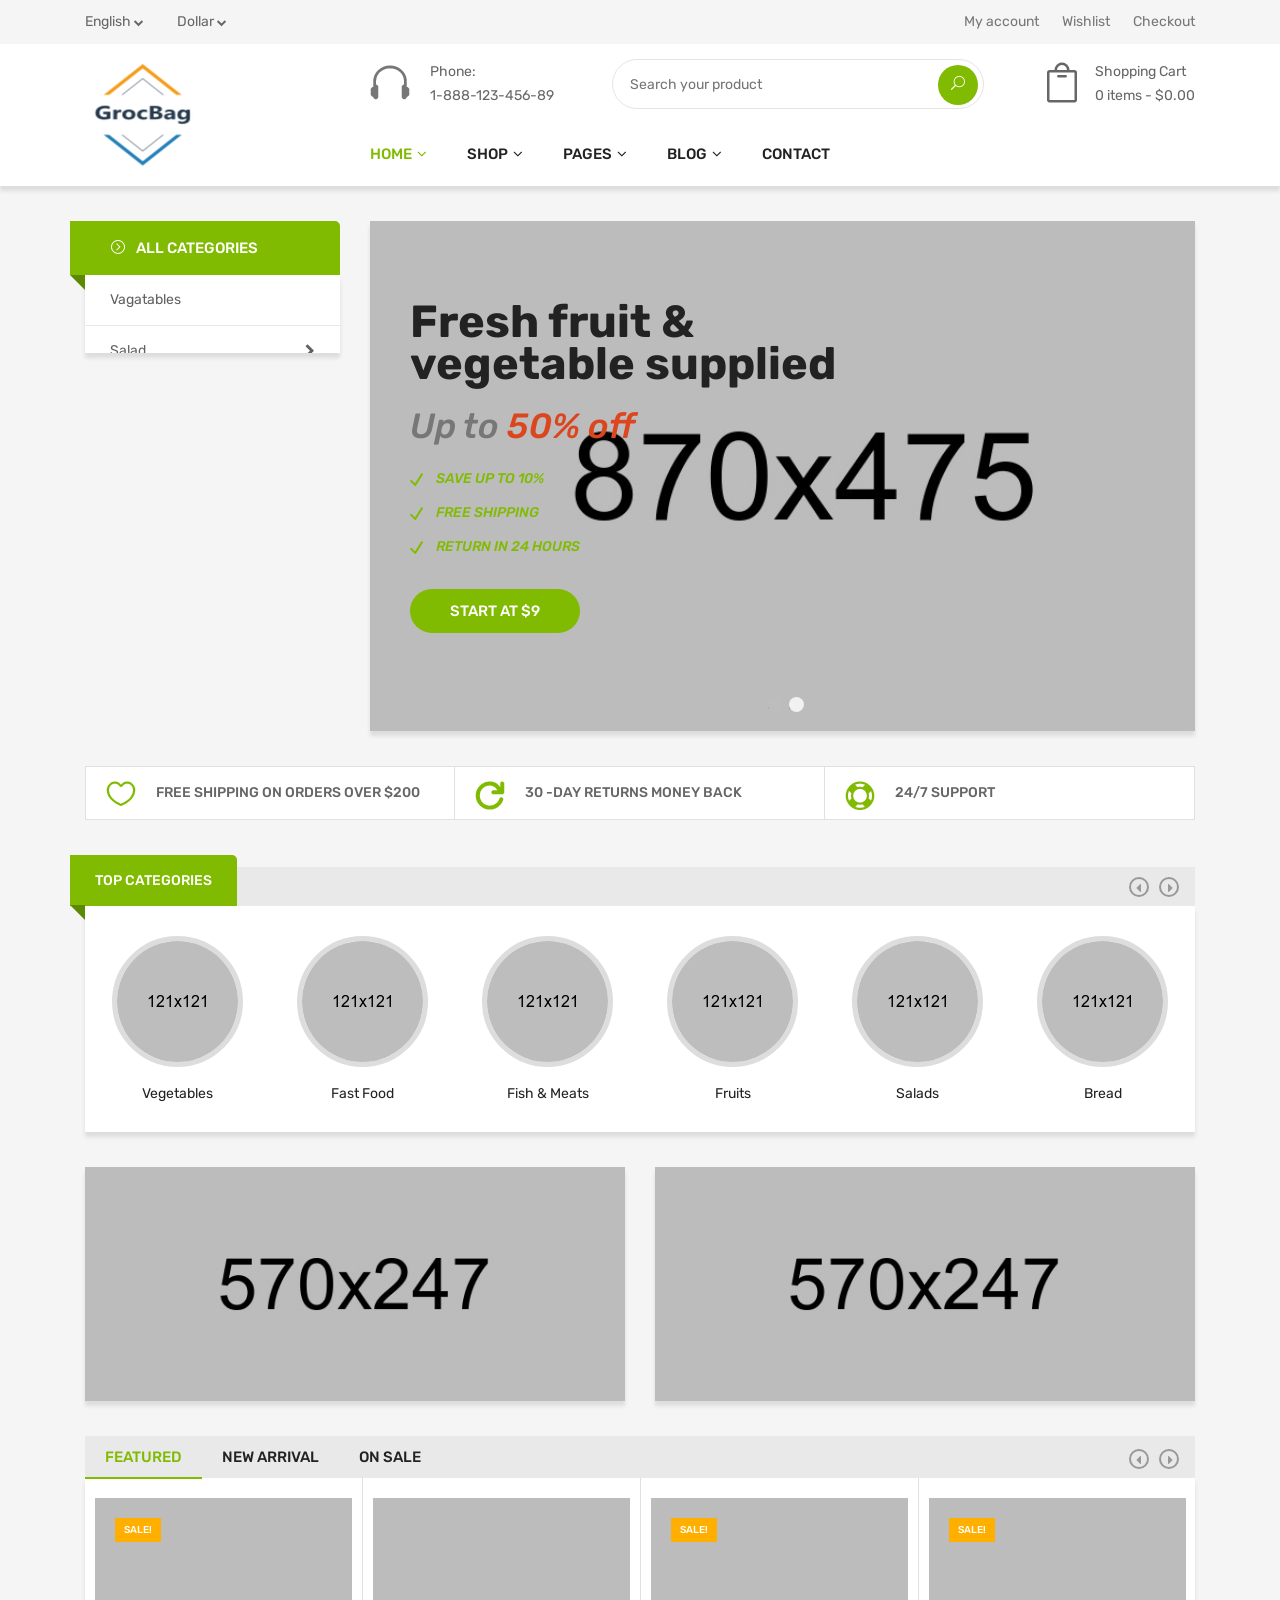
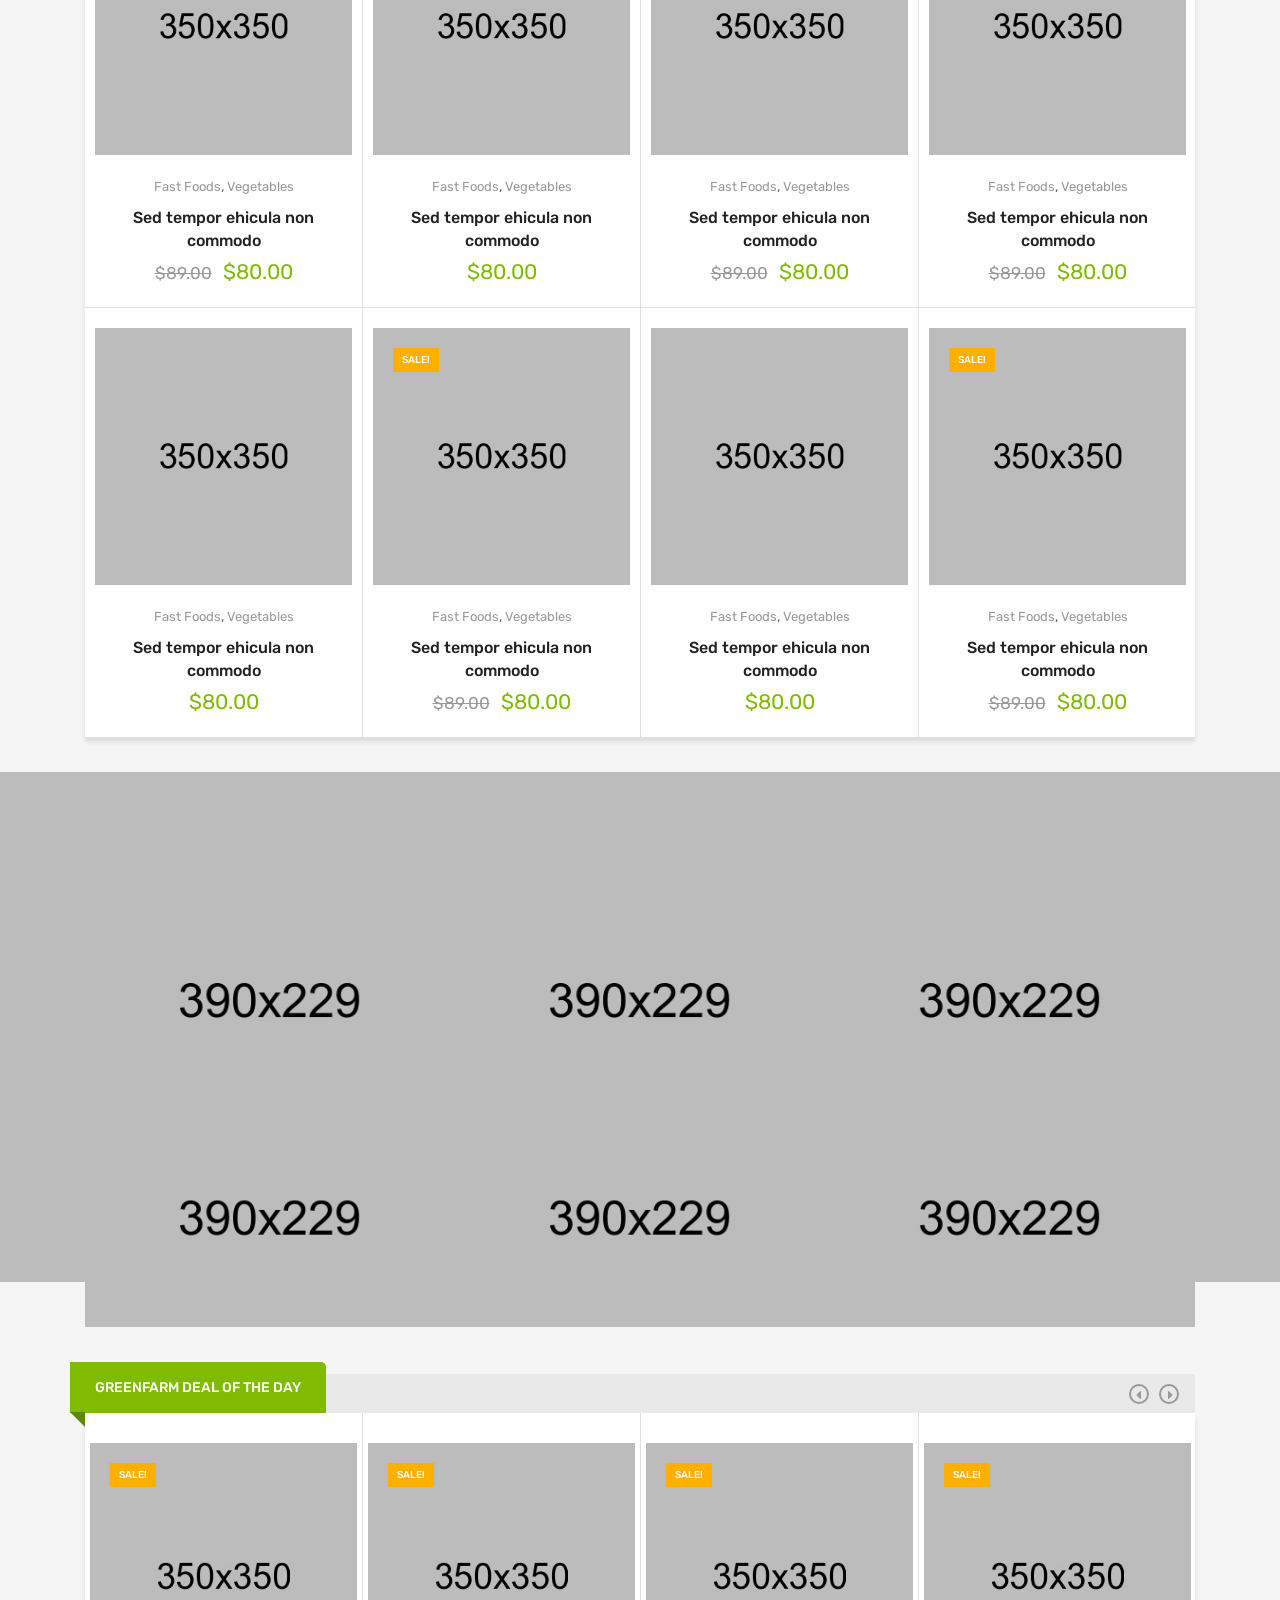
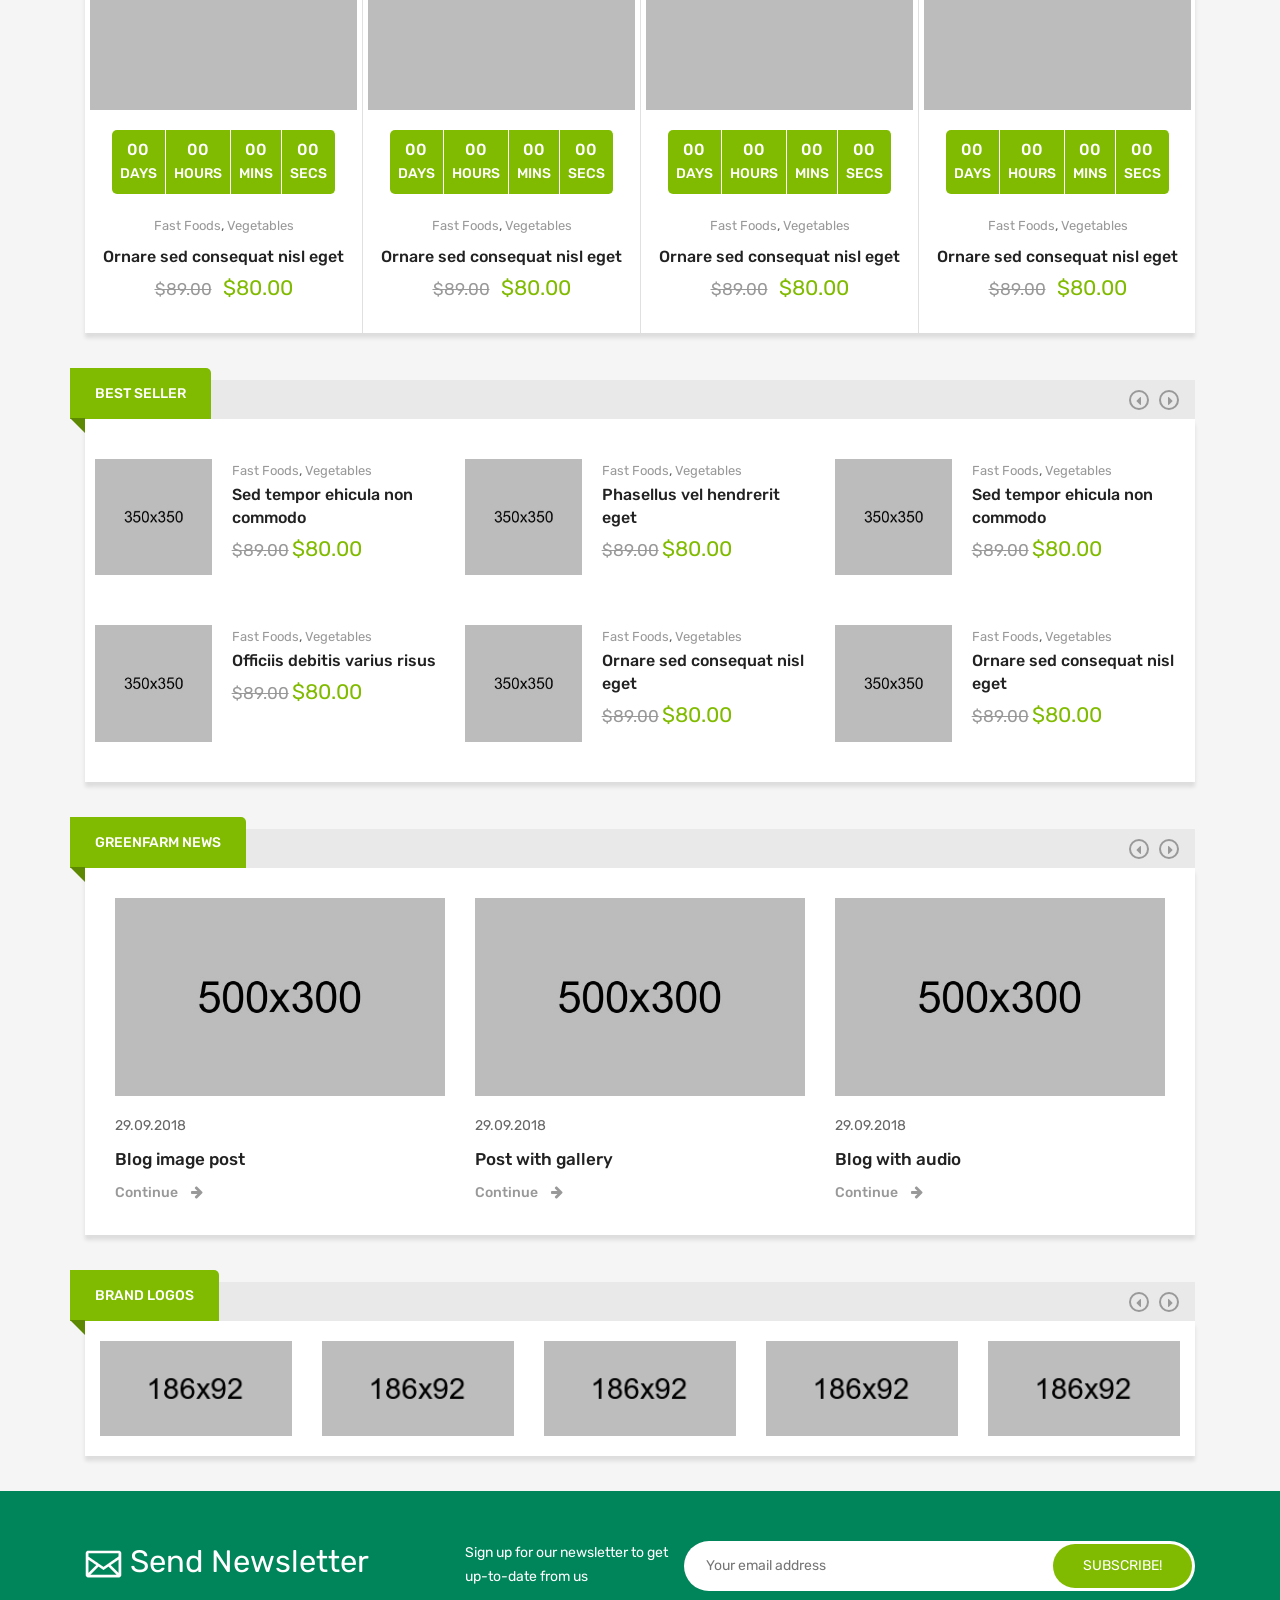
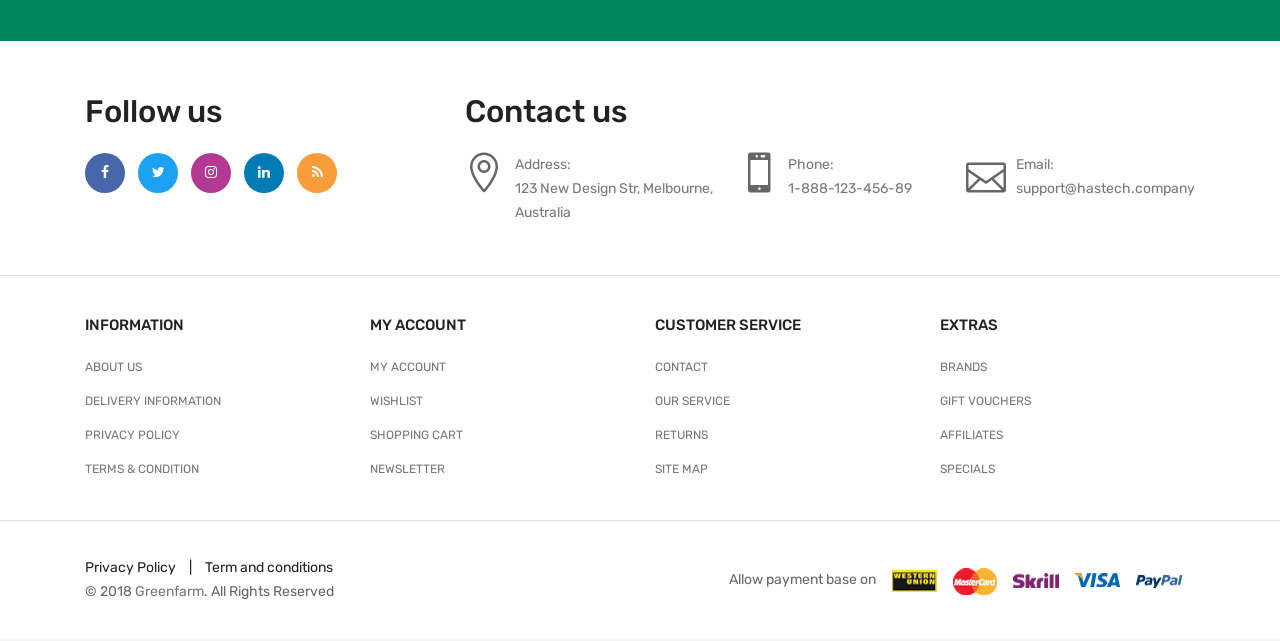
==== index-2.html @ 8ad6fa09 "Adding index to front" ====
<!DOCTYPE html>
<html class="no-js" lang="zxx">

<head>
	<meta charset="utf-8">
	<meta http-equiv="X-UA-Compatible" content="IE=edge">
	<title>Greenfarm - Organic Food eCommerce Bootstrap 4 Template</title>
	<meta name="description" content="">
	<meta name="viewport" content="width=device-width, initial-scale=1">
	<!-- Favicon -->
	<link rel="icon" href="assets/images/favicon.ico">

	<!-- CSS
	============================================ -->
	<!-- Bootstrap CSS -->
	<link href="assets/css/bootstrap.min.css" rel="stylesheet">

	<!-- FontAwesome CSS -->
	<link href="assets/css/font-awesome.min.css" rel="stylesheet">

	<!-- Elegent CSS -->
	<link href="assets/css/elegent.min.css" rel="stylesheet">

	<!-- Plugins CSS -->
	<link href="assets/css/plugins.css" rel="stylesheet">

	<!-- Helper CSS -->
	<link href="assets/css/helper.css" rel="stylesheet">

	<!-- Main CSS -->
	<link href="assets/css/main.css" rel="stylesheet">

	<!-- Modernizer JS -->
	<script src="assets/js/vendor/modernizr-2.8.3.min.js"></script>

</head>

<body>

	<!--=============================================
	=            Header         =
	=============================================-->

	<header>
			<!--=======  header top  =======-->
	
			<div class="header-top pt-10 pb-10 pt-lg-10 pb-lg-10 pt-md-10 pb-md-10">
				<div class="container">
					<div class="row">
						<div class="col-lg-6 col-md-6 col-sm-6 col-xs-12 text-center text-sm-left">
							<!-- currncy language dropdown -->
							<div class="lang-currency-dropdown">
								<ul>
									<li> <a href="#">English <i class="fa fa-chevron-down"></i></a>
										<ul>
											<li><a href="#">French</a></li>
											<li><a href="#">Japanease</a></li>
										</ul>
									</li>
									<li><a href="#">Dollar <i class="fa fa-chevron-down"></i></a>
										<ul>
											<li><a href="#">Euro</a></li>
										</ul>
									</li>
								</ul>
							</div>
							<!-- end of currncy language dropdown -->
						</div>
						<div class="col-lg-6 col-md-6 col-sm-6 col-xs-12  text-center text-sm-right">
							<!-- header top menu -->
							<div class="header-top-menu">
								<ul>
									<li><a href="my-account.html">My account</a></li>
									<li><a href="wishlist.html">Wishlist</a></li>
									<li><a href="checkout.html">Checkout</a></li>
								</ul>
							</div>
							<!-- end of header top menu -->
						</div>
					</div>
				</div>
			</div>
	
			<!--=======  End of header top  =======-->
	
			<!--=======  header bottom  =======-->
	
			<div class="header-bottom header-bottom-one header-sticky">
				<div class="container">
					<div class="row">
						<div class="col-md-3 col-sm-12 col-xs-12 text-lg-left text-md-center text-sm-center">
							<!-- logo -->
							<div class="logo mt-15 mb-15">
								<a href="index.html">
									<img src="assets/images/logo.png" class="img-fluid" alt="">
								</a>
							</div>
							<!-- end of logo -->
						</div>
						<div class="col-md-9 col-sm-12 col-xs-12">
							<div class="menubar-top d-flex justify-content-between align-items-center flex-sm-wrap flex-md-wrap flex-lg-nowrap mt-sm-15">
								<!-- header phone number -->
								<div class="header-contact d-flex">
									<div class="phone-icon">
										<img src="assets/images/icon-phone.png" class="img-fluid" alt="">
									</div>
									<div class="phone-number">
										Phone: <span class="number">1-888-123-456-89</span>
									</div>
								</div>
								<!-- end of header phone number -->
								<!-- search bar -->
								<div class="header-advance-search">
									<form action="#">
										<input type="text" placeholder="Search your product">
										<button><span class="icon_search"></span></button>
									</form>
								</div>
								<!-- end of search bar -->
								<!-- shopping cart -->
								<div class="shopping-cart" id="shopping-cart">
									<a href="cart.html">
										<div class="cart-icon d-inline-block">
											<span class="icon_bag_alt"></span>
										</div>
										<div class="cart-info d-inline-block">
											<p>Shopping Cart 
												<span>
													0 items - $0.00 
												</span>
											</p>
										</div>
									</a>
								<!-- end of shopping cart -->
	
								<!-- cart floating box -->
								<div class="cart-floating-box" id="cart-floating-box">
									<div class="cart-items">
										<div class="cart-float-single-item d-flex">
											<span class="remove-item"><a href="#"><i class="fa fa-times"></i></a></span>
											<div class="cart-float-single-item-image">
												<a href="single-product.html"><img src="assets/images/products/product01.jpg" class="img-fluid" alt=""></a>
											</div>
											<div class="cart-float-single-item-desc">
												<p class="product-title"> <a href="single-product.html">Duis pulvinar obortis eleifend </a></p>
												<p class="price"><span class="count">1x</span> $20.50</p>
											</div>
										</div>
										<div class="cart-float-single-item d-flex">
											<span class="remove-item"><a href="#"><i class="fa fa-times"></i></a></span>
											<div class="cart-float-single-item-image">
												<a href="single-product.html"><img src="assets/images/products/product02.jpg" class="img-fluid" alt=""></a>
											</div>
											<div class="cart-float-single-item-desc">
												<p class="product-title"> <a href="single-product.html">Fusce ultricies dolor vitae</a></p>
												<p class="price"><span class="count">1x</span> $20.50</p>
											</div>
										</div>
									</div>
									<div class="cart-calculation">
										<div class="calculation-details">
											<p class="total">Subtotal <span>$22</span></p>
										</div>
										<div class="floating-cart-btn text-center">
											<a href="checkout.html">Checkout</a>
											<a href="cart.html">View Cart</a>
										</div>
									</div>
								</div>
								<!-- end of cart floating box -->
								</div>
							</div>
	
							<!-- navigation section -->
							<div class="main-menu">
								<nav>
									<ul>
										<li class="active menu-item-has-children"><a href="#">HOME</a>
											<ul class="sub-menu">
												<li><a href="index.html">Home Shop 1</a></li>
												<li><a href="index-2.html">Home Shop 2</a></li>
												<li><a href="index-3.html">Home Shop 3</a></li>
												<li><a href="index-4.html">Home Shop 4</a></li>
											</ul>
										</li>
										<li class="menu-item-has-children"><a href="shop-left-sidebar.html">Shop</a>
											<ul class="sub-menu">
												<li class="menu-item-has-children"><a href="shop-4-column.html">shop grid</a>
													<ul class="sub-menu">
														<li><a href="shop-3-column.html">shop 3 column</a></li>
														<li><a href="shop-4-column.html">shop 4 column</a></li>
														<li><a href="shop-left-sidebar.html">shop left sidebar</a></li>
														<li><a href="shop-right-sidebar.html">shop right sidebar</a></li>
													</ul>
												</li>
												<li class="menu-item-has-children"><a href="shop-list.html">shop List</a>
													<ul class="sub-menu">
														<li><a href="shop-list.html">shop List</a></li>
														<li><a href="shop-list-left-sidebar.html">shop List Left Sidebar</a></li>
														<li><a href="shop-list-right-sidebar.html">shop List Right Sidebar</a></li>
													</ul>
												</li>
												<li class="menu-item-has-children"><a href="single-product.html">Single Product</a>
													<ul class="sub-menu">
														<li><a href="single-product.html">Single Product</a></li>
														<li><a href="single-product-variable.html">Single Product variable</a></li>
														<li><a href="single-product-affiliate.html">Single Product affiliate</a></li>
														<li><a href="single-product-group.html">Single Product group</a></li>
														<li><a href="single-product-tabstyle-2.html">Tab Style 2</a></li>
														<li><a href="single-product-tabstyle-3.html">Tab Style 3</a></li>
														<li><a href="single-product-gallery-left.html">Gallery Left</a></li>
														<li><a href="single-product-gallery-right.html">Gallery Right</a></li>
														<li><a href="single-product-sticky-left.html">Sticky Left</a></li>
														<li><a href="single-product-sticky-right.html">Sticky Right</a></li>
														<li><a href="single-product-slider-box.html">Slider Box</a></li>
														
													</ul>
												</li>
											</ul>
										</li>
										<li class="menu-item-has-children"><a href="#">PAGES</a>
											<ul class="mega-menu three-column">
												<li><a href="#">Column One</a>
													<ul>
														<li><a href="cart.html">Cart</a></li>
														<li><a href="checkout.html">Checkout</a></li>
														<li><a href="wishlist.html">Wishlist</a></li>
														
													</ul>
												</li>
												<li><a href="#">Column Two</a>
													<ul>
														<li><a href="my-account.html">My Account</a></li>
														<li><a href="login-register.html">Login Register</a></li>
														<li><a href="faq.html">FAQ</a></li>
													</ul>
												</li>
												<li><a href="#">Column Three</a>
													<ul>
														<li><a href="compare.html">Compare</a></li>
														<li><a href="contact.html">Contact</a></li>
													</ul>
												</li>
											</ul>
										</li>
										<li class="menu-item-has-children"><a href="#">BLOG</a>
											<ul class="sub-menu">
												<li><a href="blog-3-column.html">Blog 3 column</a></li>
												<li><a href="blog-grid-left-sidebar.html">Blog Grid Left Sidebar</a></li>
												<li><a href="blog-grid-right-sidebar.html">Blog Grid Right Sidebar</a></li>
												<li><a href="blog-list-left-sidebar.html">Blog List Left Sidebar</a></li>
												<li><a href="blog-list-right-sidebar.html">Blog List Right Sidebar</a></li>
												<li><a href="blog-post-left-sidebar.html">Blog Post Left Sidebar</a></li>
												<li><a href="blog-post-right-sidebar.html">Blog Post Right Sidebar</a></li>
												<li><a href="blog-post-image-format.html">Blog Post Image Format</a></li>
												<li><a href="blog-post-image-gallery.html">Blog Post Image Gallery Format</a></li>
												<li><a href="blog-post-audio-format.html">Blog Post Audio Format</a></li>
												<li><a href="blog-post-video-format.html">Blog Post Video Format</a></li>
											</ul>
										</li>
										<li><a href="contact.html">CONTACT</a></li>
									</ul>
								</nav>
							</div>
							<!-- end of navigation section -->
						</div>
						<div class="col-12">
							<!-- Mobile Menu -->
							<div class="mobile-menu d-block d-lg-none"></div>
						</div>
					</div>
				</div>
			</div>
	
			<!--=======  End of header bottom  =======-->
	</header>

	<!--=====  End of Header  ======-->

    <!--=============================================
	=            Hero slider with category         =
	=============================================-->
	
	<div class="hero-slider-with-category-container mt-35 mb-35">
		<div class="container">
			<div class="row">
				<div class="col-lg-3 col-md-12">
					<!--=======  slider left category  =======-->
					
					<div class="hero-side-category">
						<!-- Category Toggle Wrap -->
						<div class="category-toggle-wrap">
							<!-- Category Toggle -->
							<button class="category-toggle"> <span class="arrow_carrot-right_alt2 mr-2"></span> All Categories</button>
						</div>

						<!-- Category Menu -->
						<nav class="category-menu">
							<ul>
								<li><a href="shop-left-sidebar.html">Vagatables</a></li>
								<li class="menu-item-has-children"><a href="shop-left-sidebar.html">Salad</a>

									<!-- Mega Category Menu Start -->
									<ul class="category-mega-menu">
										<li class="menu-item-has-children">
											<a class="megamenu-head" href="shop-left-sidebar.html">Vegetables</a>
											<ul>
												<li><a href="shop-left-sidebar.html">Salad</a></li>
												<li><a href="shop-left-sidebar.html">Fast Food</a></li>
												<li><a href="shop-left-sidebar.html">Fruits</a></li>
												<li><a href="shop-left-sidebar.html">Peanuts</a></li>
											</ul>
										</li>
										<li class="menu-item-has-children">
											<a class="megamenu-head" href="shop-left-sidebar.html">Fast Foods</a>
											<ul>
												<li><a href="shop-left-sidebar.html">Vegetables</a></li>
												<li><a href="shop-left-sidebar.html">Fast Food</a></li>
												<li><a href="shop-left-sidebar.html">Fruit</a></li>
												<li><a href="shop-left-sidebar.html">Butter</a></li>
											</ul>
										</li>
										<li class="menu-item-has-children">
											<a class="megamenu-head" href="shop-left-sidebar.html">Salad</a>
											<ul>
												<li><a href="shop-left-sidebar.html">Vegetables</a></li>
												<li><a href="shop-left-sidebar.html">Fast Food</a></li>
												<li><a href="shop-left-sidebar.html">Salad</a></li>
												<li><a href="shop-left-sidebar.html">Peanuts</a></li>
											</ul>
										</li>
									</ul><!-- Mega Category Menu End -->

								</li>
								<li class="menu-item-has-children"><a href="shop-left-sidebar.html">Fast Foods</a>

									<!-- Mega Category Menu Start -->
									<ul class="category-mega-menu">
										<li class="menu-item-has-children">
											<a class="megamenu-head" href="shop-left-sidebar.html">Vegetables</a>
											<ul>
												<li><a href="shop-left-sidebar.html">Salad</a></li>
												<li><a href="shop-left-sidebar.html">Fast Food</a></li>
												<li><a href="shop-left-sidebar.html">Fruits</a></li>
												<li><a href="shop-left-sidebar.html">Peanuts</a></li>
											</ul>
										</li>
										<li class="menu-item-has-children">
											<a class="megamenu-head" href="shop-left-sidebar.html">Fast Foods</a>
											<ul>
												<li><a href="shop-left-sidebar.html">Vegetables</a></li>
												<li><a href="shop-left-sidebar.html">Fast Food</a></li>
												<li><a href="shop-left-sidebar.html">Fruit</a></li>
												<li><a href="shop-left-sidebar.html">Butter</a></li>
											</ul>
										</li>
										<li class="menu-item-has-children">
											<a class="megamenu-head" href="shop-left-sidebar.html">Salad</a>
											<ul>
												<li><a href="shop-left-sidebar.html">Vegetables</a></li>
												<li><a href="shop-left-sidebar.html">Fast Food</a></li>
												<li><a href="shop-left-sidebar.html">Salad</a></li>
												<li><a href="shop-left-sidebar.html">Peanuts</a></li>
											</ul>
										</li>
									</ul><!-- Mega Category Menu End -->

								</li>
								<li><a href="shop-left-sidebar.html">Beans</a></li>
								<li><a href="shop-left-sidebar.html">Bread</a></li>
								<li><a href="shop-left-sidebar.html">Fish &amp; Meats</a></li>
								<li><a href="shop-left-sidebar.html">Peanuts</a></li>
								<li><a href="shop-left-sidebar.html">Birds</a></li>
								<li class="hidden"><a href="shop-left-sidebar.html">Eggs</a></li>
								<li class="hidden"><a href="shop-left-sidebar.html">Fruits</a></li>
								<li><a href="#" id="more-btn"><span class="icon_plus_alt2"></span> More Categories</a></li>
							</ul>
						</nav>
					</div>
					
					<!--=======  End of slider left category  =======-->
				</div>

				<div class="col-lg-9 col-md-12">
					<!--=======  slider container  =======-->
					
					<div class="slider-container">
                        <!--=======  Slider area  =======-->
                            
                        <div class="hero-slider-two">
                            <!--=======  hero slider item  =======-->
                                
                            <div class="hero-slider-item slider-bg-3">
                                <div class="slider-content">
                                    <h1>Fresh fruit & <span>vegetable supplied</span></h1>
                                    <h1 class="change-text">Up to <span>50% off</span></h1>  
                                    
                                    <p><img src="assets/images/icon-slider.png" alt=""> <span>save up to 10%</span></p>
                                    <p><img src="assets/images/icon-slider.png" alt=""> <span>free shipping</span></p>
                                    <p><img src="assets/images/icon-slider.png" alt=""> <span>return in 24 hours</span></p>

                                    <a href="shop-left-sidebar.html" class="slider-two-btn mt-20">start at $9</a>
                                </div>
                            </div>
                            
                            <!--=======  End of hero slider item  =======-->


                            <!--=======  Hero slider item  =======-->
                            
                            <div class="hero-slider-item slider-bg-4">
                                <div class="slider-content">
                                    <h1>Organic<span>vegetables</span></h1>
                                    <h1 class="change-text">Up to <span>50% off</span></h1>  
                                    
                                    <p><img src="assets/images/icon-slider.png" alt=""> <span>save up to 10%</span></p>
                                    <p><img src="assets/images/icon-slider.png" alt=""> <span>free shipping</span></p>
                                    <p><img src="assets/images/icon-slider.png" alt=""> <span>return in 24 hours</span></p>

                                    <a href="shop-left-sidebar.html" class="slider-two-btn mt-20">start at $9</a>
                                </div>
                            </div>
                            
                            <!--=======  End of Hero slider item  =======-->
                            
                        </div>
                        
                        <!--=======  End of Slider area  =======-->
					</div>
					
					<!--=======  End of slider container  =======-->
				</div>
			</div>
		</div>
	</div>
	
    <!--=====  End of Hero slider with category   ======-->
    

    
	<!--=============================================
	=            Policy area         =
	=============================================-->
	
	<div class="policy-section mb-35">
		<div class="container">
			<div class="row">
				<div class="col-lg-12">
					<div class="policy-titles d-flex align-items-center flex-wrap">
						<!--=======  single policy  =======-->
						
						<div class="single-policy">
							<span><img src="assets/images/policy-icon1.png" class="img-fluid" alt=""></span>
							<p> FREE SHIPPING ON ORDERS OVER $200</p>
						</div>
						
						<!--=======  End of single policy  =======-->


						<!--=======  single policy  =======-->
						
						<div class="single-policy">
							<span><img src="assets/images/policy-icon2.png" class="img-fluid" alt=""></span>
							<p>30 -DAY RETURNS MONEY BACK</p>
						</div>
						
						<!--=======  End of single policy  =======-->
						
						<!--=============================================
						=            single policy         =
						=============================================-->
						
						<div class="single-policy">
							<span><img src="assets/images/policy-icon3.png" class="img-fluid" alt=""></span>
							<p> 24/7 SUPPORT</p>
						</div>
						
						<!--=====  End of single policy  ======-->

					</div>
				</div>
			</div>
		</div>
	</div>
	
	<!--=====  End of Policy area  ======-->

	<!--=============================================
	=            category slider         =
	=============================================-->
	
	<div class="slider category-slider mb-35">
		<div class="container">
			<div class="row">
				<div class="col-lg-12">
					<!--=======  category slider section title  =======-->
					
					<div class="section-title">
						<h3>top categories</h3>
					</div>
					
					<!--=======  End of category slider section title  =======-->
					
				</div>
			</div>
			<div class="row">
				<div class="col-lg-12">
					<!--=======  category container  =======-->
					
					<div class="category-slider-container">

						<!--=======  single category  =======-->
						
						<div class="single-category">
							<div class="category-image">
								<a href="shop-left-sidebar.html" title="Vegetables">
									<img src="assets/images/categories/category1.png" class="img-fluid" alt="">
								</a>
							</div>
							<div class="category-title">
								<h3>
									<a href="shop-left-sidebar.html"> Vegetables</a>
								</h3>
							</div>
						</div>
						
						<!--=======  End of single category  =======-->

						<!--=======  single category  =======-->
						
						<div class="single-category">
							<div class="category-image">
								<a href="shop-left-sidebar.html" title="Fast Food">
									<img src="assets/images/categories/category2.png" class="img-fluid" alt="">
								</a>
							</div>
							<div class="category-title">
								<h3>
									<a href="shop-left-sidebar.html"> Fast Food</a>
								</h3>
							</div>
						</div>
						
						<!--=======  End of single category  =======-->
					
						<!--=======  single category  =======-->

						<div class="single-category">
							<div class="category-image">
								<a href="shop-left-sidebar.html" title="Fish & Meats">
									<img src="assets/images/categories/category3.png" class="img-fluid" alt="">
								</a>
							</div>
							<div class="category-title">
								<h3>
									<a href="shop-left-sidebar.html"> Fish & Meats</a>
								</h3>
							</div>
						</div>						
						
						<!--=======  End of single category  =======-->
					
						<!--=======  single category  =======-->
						
						<div class="single-category">
							<div class="category-image">
								<a href="shop-left-sidebar.html" title="Fruits">
									<img src="assets/images/categories/category4.png" class="img-fluid" alt="">
								</a>
							</div>
							<div class="category-title">
								<h3>
									<a href="shop-left-sidebar.html"> Fruits</a>
								</h3>
							</div>
						</div>
						
						<!--=======  End of single category  =======-->
					
						<!--=======  single category  =======-->
						
						<div class="single-category">
							<div class="category-image">
								<a href="shop-left-sidebar.html" title="Salads">
									<img src="assets/images/categories/category5.png" class="img-fluid" alt="">
								</a>
							</div>
							<div class="category-title">
								<h3>
									<a href="shop-left-sidebar.html"> Salads</a>
								</h3>
							</div>
						</div>
						
						<!--=======  End of single category  =======-->
					
						<!--=======  single category  =======-->
						
						
						<div class="single-category">
							<div class="category-image">
								<a href="shop-left-sidebar.html" title="Bread">
									<img src="assets/images/categories/category6.png" class="img-fluid" alt="">
								</a>
							</div>
							<div class="category-title">
								<h3>
									<a href="shop-left-sidebar.html"> Bread</a>
								</h3>
							</div>
						</div>
						
						<!--=======  End of single category  =======-->
					
						<!--=======  single category  =======-->
						
						<div class="single-category">
							<div class="category-image">
								<a href="shop-left-sidebar.html" title="Beans">
									<img src="assets/images/categories/category7.png" class="img-fluid" alt="">
								</a>
							</div>
							<div class="category-title">
								<h3>
									<a href="shop-left-sidebar.html"> Beans</a>
								</h3>
							</div>
						</div>
						
						<!--=======  End of single category  =======-->
						
					</div>
					
					<!--=======  End of category container  =======-->

				</div>
			</div>
		</div>
	</div>
	
    <!--=====  End of category slider  ======-->
    
    <!--=============================================
	=            Double banner          =
	=============================================-->
	
	<div class="double-banner-section mb-35">
		<div class="container">
			<div class="row">
				<div class="col-lg-6 col-md-6 col-sm-12 mb-xs-35">
					<!--=======  single banner  =======-->
					
					<div class="single-banner">
						<a href="shop-left-sidebar.html">
							<img src="assets/images/banners/home2-banner1-1.jpg" class="img-fluid" alt="">
						</a>
					</div>
					
					<!--=======  End of single banner  =======-->
				</div>
				<div class="col-lg-6 col-md-6 col-sm-12">
					<!--=======  single banner  =======-->
					
					<div class="single-banner">
						<a href="shop-left-sidebar.html">
							<img src="assets/images/banners/home2-banner1-2.jpg" class="img-fluid" alt="">
						</a>
					</div>
					
					<!--=======  End of single banner  =======-->
				</div>
			</div>
		</div>
	</div>
	
	<!--=====  End of Double banner   ======-->

	<!--=============================================
	=            Tab slider         =
	=============================================-->
	
	<div class="slider tab-slider mb-35">
		<div class="container">
			<div class="row">
				<div class="col-lg-12">
					<div class="tab-slider-wrapper">
						<nav>
							<div class="nav nav-tabs" id="nav-tab" role="tablist">
								<a class="nav-item nav-link active" id="featured-tab" data-toggle="tab" href="#featured" role="tab"
									aria-selected="true">Featured</a>
								<a class="nav-item nav-link" id="new-arrival-tab" data-toggle="tab" href="#new-arrivals" role="tab"
									aria-selected="false">New Arrival</a>
								<a class="nav-item nav-link" id="nav-onsale-tab" data-toggle="tab" href="#on-sale" role="tab"
									aria-selected="false">On Sale</a>
							</div>
						</nav>
						<div class="tab-content" id="nav-tabContent">
							<div class="tab-pane fade show active" id="featured" role="tabpanel" aria-labelledby="featured-tab">
								<!--=======  tab slider container  =======-->
								
								<div class="tab-slider-container">
									<!--=======  single tab slider item  =======-->
									<div class="single-tab-slider-item">
										<!--=======  tab slider sub product  =======-->
										
										<div class="gf-product tab-slider-sub-product">
											<div class="image">
												<a href="single-product.html">
													<span class="onsale">Sale!</span>
													<img src="assets/images/products/product01.jpg" class="img-fluid" alt="">
												</a>
												<div class="product-hover-icons">
													<a class="active" href="#" data-tooltip="Add to cart"> <span class="icon_cart_alt"></span></a>
													<a href="#" data-tooltip="Add to wishlist"> <span class="icon_heart_alt"></span> </a>
													<a href="#" data-tooltip="Compare"> <span class="arrow_left-right_alt"></span> </a>
													<a href="#" data-tooltip="Quick view" data-toggle = "modal" data-target="#quick-view-modal-container"> <span class="icon_search"></span> </a>
												</div>
											</div>
											<div class="product-content">
												<div class="product-categories">
													<a href="shop-left-sidebar.html">Fast Foods</a>,
													<a href="shop-left-sidebar.html">Vegetables</a>
												</div>
												<h3 class="product-title"><a href="single-product.html">Sed tempor ehicula non commodo</a></h3>
												<div class="price-box">
													<span class="main-price">$89.00</span>
													<span class="discounted-price">$80.00</span>
												</div>
											</div>
											
										</div>
									
										<!--=======  End of tab slider sub product  =======-->

										<!--=======  tab slider sub product  =======-->
										
										<div class="gf-product tab-slider-sub-product">
											<div class="image">
												<a href="single-product.html">
													<img src="assets/images/products/product02.jpg" class="img-fluid" alt="">
												</a>
												<div class="product-hover-icons">
													<a href="#" data-tooltip="Add to cart"> <span class="icon_cart_alt"></span></a>
													<a href="#" data-tooltip="Add to wishlist"> <span class="icon_heart_alt"></span> </a>
													<a href="#" data-tooltip="Compare"> <span class="arrow_left-right_alt"></span> </a>
													<a href="#" data-tooltip="Quick view" data-toggle = "modal" data-target="#quick-view-modal-container"> <span class="icon_search"></span> </a>
												</div>
											</div>
											<div class="product-content">
												<div class="product-categories">
													<a href="shop-left-sidebar.html">Fast Foods</a>,
													<a href="shop-left-sidebar.html">Vegetables</a>
												</div>
												<h3 class="product-title"><a href="single-product.html">Sed tempor ehicula non commodo</a></h3>
												<div class="price-box">
													<span class="discounted-price">$80.00</span>
												</div>
											</div>
										</div>
									
										<!--=======  End of tab slider sub product  =======-->
										
							
									</div>
									<!--=======  End of single tab slider product  =======-->
									<!--=======  single tab slider item  =======-->
									<div class="single-tab-slider-item">
										<!--=======  tab slider sub product  =======-->
										
										<div class="gf-product tab-slider-sub-product">
											<div class="image">
												<a href="single-product.html">
													<img src="assets/images/products/product03.jpg" class="img-fluid" alt="">
												</a>
												<div class="product-hover-icons">
													<a href="#" data-tooltip="Add to cart"> <span class="icon_cart_alt"></span></a>
													<a href="#" data-tooltip="Add to wishlist"> <span class="icon_heart_alt"></span> </a>
													<a href="#" data-tooltip="Compare"> <span class="arrow_left-right_alt"></span> </a>
													<a href="#" data-tooltip="Quick view" data-toggle = "modal" data-target="#quick-view-modal-container"> <span class="icon_search"></span> </a>
												</div>
											</div>
											<div class="product-content">
												<div class="product-categories">
													<a href="shop-left-sidebar.html">Fast Foods</a>,
													<a href="shop-left-sidebar.html">Vegetables</a>
												</div>
												<h3 class="product-title"><a href="single-product.html">Sed tempor ehicula non commodo</a></h3>
												<div class="price-box">
													<span class="discounted-price">$80.00</span>
												</div>
											</div>
										</div>
									
										<!--=======  End of tab slider sub product  =======-->

										<!--=======  tab slider sub product  =======-->
										
										<div class="gf-product tab-slider-sub-product">
											<div class="image">
												<a href="single-product.html">
													<span class="onsale">Sale!</span>
													<img src="assets/images/products/product04.jpg" class="img-fluid" alt="">
												</a>
												<div class="product-hover-icons">
													<a href="#" data-tooltip="Add to cart"> <span class="icon_cart_alt"></span></a>
													<a href="#" data-tooltip="Add to wishlist"> <span class="icon_heart_alt"></span> </a>
													<a href="#" data-tooltip="Compare"> <span class="arrow_left-right_alt"></span> </a>
													<a href="#" data-tooltip="Quick view" data-toggle = "modal" data-target="#quick-view-modal-container"> <span class="icon_search"></span> </a>
												</div>
											</div>
											<div class="product-content">
												<div class="product-categories">
													<a href="shop-left-sidebar.html">Fast Foods</a>,
													<a href="shop-left-sidebar.html">Vegetables</a>
												</div>
												<h3 class="product-title"><a href="single-product.html">Sed tempor ehicula non commodo</a></h3>
												<div class="price-box">
													<span class="main-price">$89.00</span>
													<span class="discounted-price">$80.00</span>
												</div>
											</div>
										</div>
									
										<!--=======  End of tab slider sub product  =======-->
										
							
									</div>
									<!--=======  End of single tab slider product  =======-->
									<!--=======  single tab slider item  =======-->
									<div class="single-tab-slider-item">
										<!--=======  tab slider sub product  =======-->
										
										<div class="gf-product tab-slider-sub-product">
											<div class="image">
												<a href="single-product.html">
													<span class="onsale">Sale!</span>
													<img src="assets/images/products/product05.jpg" class="img-fluid" alt="">
												</a>
												<div class="product-hover-icons">
													<a href="#" data-tooltip="Add to cart"> <span class="icon_cart_alt"></span></a>
													<a href="#" data-tooltip="Add to wishlist"> <span class="icon_heart_alt"></span> </a>
													<a href="#" data-tooltip="Compare"> <span class="arrow_left-right_alt"></span> </a>
													<a href="#" data-tooltip="Quick view" data-toggle = "modal" data-target="#quick-view-modal-container"> <span class="icon_search"></span> </a>
												</div>
											</div>
											<div class="product-content">
												<div class="product-categories">
													<a href="shop-left-sidebar.html">Fast Foods</a>,
													<a href="shop-left-sidebar.html">Vegetables</a>
												</div>
												<h3 class="product-title"><a href="single-product.html">Sed tempor ehicula non commodo</a></h3>
												<div class="price-box">
													<span class="main-price">$89.00</span>
													<span class="discounted-price">$80.00</span>
												</div>
											</div>
										</div>
									
										<!--=======  End of tab slider sub product  =======-->

										<!--=======  tab slider sub product  =======-->
										
										<div class="gf-product tab-slider-sub-product">
											<div class="image">
												<a href="single-product.html">
													<img src="assets/images/products/product06.jpg" class="img-fluid" alt="">
												</a>
												<div class="product-hover-icons">
													<a class="active" href="#" data-tooltip="Add to cart"> <span class="icon_cart_alt"></span></a>
													<a href="#" data-tooltip="Add to wishlist"> <span class="icon_heart_alt"></span> </a>
													<a href="#" data-tooltip="Compare"> <span class="arrow_left-right_alt"></span> </a>
													<a href="#" data-tooltip="Quick view" data-toggle = "modal" data-target="#quick-view-modal-container"> <span class="icon_search"></span> </a>
												</div>
											</div>
											<div class="product-content">
												<div class="product-categories">
													<a href="shop-left-sidebar.html">Fast Foods</a>,
													<a href="shop-left-sidebar.html">Vegetables</a>
												</div>
												<h3 class="product-title"><a href="single-product.html">Sed tempor ehicula non commodo</a></h3>
												<div class="price-box">
													<span class="discounted-price">$80.00</span>
												</div>
											</div>
										</div>
									
										<!--=======  End of tab slider sub product  =======-->
									</div>
									<!--=======  End of single tab slider product  =======-->

									<!--=======  single tab slider item  =======-->
									<div class="single-tab-slider-item">
										<!--=======  tab slider sub product  =======-->
										
										<div class="gf-product tab-slider-sub-product">
											<div class="image">
												<a href="single-product.html">
													<span class="onsale">Sale!</span>
													<img src="assets/images/products/product07.jpg" class="img-fluid" alt="">
												</a>
												<div class="product-hover-icons">
													<a href="#" data-tooltip="Add to cart"> <span class="icon_cart_alt"></span></a>
													<a href="#" data-tooltip="Add to wishlist"> <span class="icon_heart_alt"></span> </a>
													<a href="#" data-tooltip="Compare"> <span class="arrow_left-right_alt"></span> </a>
													<a href="#" data-tooltip="Quick view" data-toggle = "modal" data-target="#quick-view-modal-container"> <span class="icon_search"></span> </a>
												</div>
											</div>
											<div class="product-content">
												<div class="product-categories">
													<a href="shop-left-sidebar.html">Fast Foods</a>,
													<a href="shop-left-sidebar.html">Vegetables</a>
												</div>
												<h3 class="product-title"><a href="single-product.html">Sed tempor ehicula non commodo</a></h3>
												<div class="price-box">
													<span class="main-price">$89.00</span>
													<span class="discounted-price">$80.00</span>
												</div>
											</div>
										</div>
									
										<!--=======  End of tab slider sub product  =======-->

										<!--=======  tab slider sub product  =======-->
										
										<div class="gf-product tab-slider-sub-product">
											<div class="image">
												<a href="single-product.html">
													<span class="onsale">Sale!</span>
													<img src="assets/images/products/product08.jpg" class="img-fluid" alt="">
												</a>
												<div class="product-hover-icons">
													<a href="#" data-tooltip="Add to cart"> <span class="icon_cart_alt"></span></a>
													<a href="#" data-tooltip="Add to wishlist"> <span class="icon_heart_alt"></span> </a>
													<a href="#" data-tooltip="Compare"> <span class="arrow_left-right_alt"></span> </a>
													<a href="#" data-tooltip="Quick view" data-toggle = "modal" data-target="#quick-view-modal-container"> <span class="icon_search"></span> </a>
												</div>
											</div>
											<div class="product-content">
												<div class="product-categories">
													<a href="shop-left-sidebar.html">Fast Foods</a>,
													<a href="shop-left-sidebar.html">Vegetables</a>
												</div>
												<h3 class="product-title"><a href="single-product.html">Sed tempor ehicula non commodo</a></h3>
												<div class="price-box">
													<span class="main-price">$89.00</span>
													<span class="discounted-price">$80.00</span>
												</div>
											</div>
										</div>
									
										<!--=======  End of tab slider sub product  =======-->
									</div>
									<!--=======  End of single tab slider product  =======-->

									<!--=======  single tab slider item  =======-->

									<div class="single-tab-slider-item">
										<!--=======  tab slider sub product  =======-->
										
										<div class="gf-product tab-slider-sub-product">
											<div class="image">
												<a href="single-product.html">
													<span class="onsale">Sale!</span>
													<img src="assets/images/products/product09.jpg" class="img-fluid" alt="">
												</a>
												<div class="product-hover-icons">
													<a class="active" href="#" data-tooltip="Add to cart"> <span class="icon_cart_alt"></span></a>
													<a href="#" data-tooltip="Add to wishlist"> <span class="icon_heart_alt"></span> </a>
													<a href="#" data-tooltip="Compare"> <span class="arrow_left-right_alt"></span> </a>
													<a href="#" data-tooltip="Quick view" data-toggle = "modal" data-target="#quick-view-modal-container"> <span class="icon_search"></span> </a>
												</div>
											</div>
											<div class="product-content">
												<div class="product-categories">
													<a href="shop-left-sidebar.html">Fast Foods</a>,
													<a href="shop-left-sidebar.html">Vegetables</a>
												</div>
												<h3 class="product-title"><a href="single-product.html">Sed tempor ehicula non commodo</a></h3>
												<div class="price-box">
													<span class="main-price">$89.00</span>
													<span class="discounted-price">$80.00</span>
												</div>
											</div>
										</div>
									
										<!--=======  End of tab slider sub product  =======-->

										<!--=======  tab slider sub product  =======-->
										
										<div class="gf-product tab-slider-sub-product">
											<div class="image">
												<a href="single-product.html">
													<span class="onsale">Sale!</span>
													<img src="assets/images/products/product10.jpg" class="img-fluid" alt="">
												</a>
												<div class="product-hover-icons">
													<a href="#" data-tooltip="Add to cart"> <span class="icon_cart_alt"></span></a>
													<a href="#" data-tooltip="Add to wishlist"> <span class="icon_heart_alt"></span> </a>
													<a href="#" data-tooltip="Compare"> <span class="arrow_left-right_alt"></span> </a>
													<a href="#" data-tooltip="Quick view" data-toggle = "modal" data-target="#quick-view-modal-container"> <span class="icon_search"></span> </a>
												</div>
											</div>
											<div class="product-content">
												<div class="product-categories">
													<a href="shop-left-sidebar.html">Fast Foods</a>,
													<a href="shop-left-sidebar.html">Vegetables</a>
												</div>
												<h3 class="product-title"><a href="single-product.html">Sed tempor ehicula non commodo</a></h3>
												<div class="price-box">
													<span class="main-price">$89.00</span>
													<span class="discounted-price">$80.00</span>
												</div>
											</div>
										</div>
									
										<!--=======  End of tab slider sub product  =======-->
										
							
									</div>
									<!--=======  End of single tab slider product  =======-->
								</div>
									
								<!--=======  End of tab slider container  =======-->
								</div>
							<div class="tab-pane fade" id="new-arrivals" role="tabpanel" aria-labelledby="new-arrival-tab">
								<!--=======  tab slider container  =======-->
																
								<div class="tab-slider-container">
									<!--=======  single tab slider item  =======-->
									<div class="single-tab-slider-item">
											<!--=======  tab slider sub product  =======-->
											
											<div class="gf-product tab-slider-sub-product">
												<div class="image">
													<a href="single-product.html">
														<img src="assets/images/products/product03.jpg" class="img-fluid" alt="">
													</a>
													<div class="product-hover-icons">
														<a href="#" data-tooltip="Add to cart"> <span class="icon_cart_alt"></span></a>
														<a href="#" data-tooltip="Add to wishlist"> <span class="icon_heart_alt"></span> </a>
														<a href="#" data-tooltip="Compare"> <span class="arrow_left-right_alt"></span> </a>
														<a href="#" data-tooltip="Quick view" data-toggle = "modal" data-target="#quick-view-modal-container"> <span class="icon_search"></span> </a>
													</div>
												</div>
												<div class="product-content">
													<div class="product-categories">
														<a href="shop-left-sidebar.html">Fast Foods</a>,
														<a href="shop-left-sidebar.html">Vegetables</a>
													</div>
													<h3 class="product-title"><a href="single-product.html">Sed tempor ehicula non commodo</a></h3>
													<div class="price-box">
														<span class="discounted-price">$80.00</span>
													</div>
												</div>
											</div>
										
											<!--=======  End of tab slider sub product  =======-->
	
											<!--=======  tab slider sub product  =======-->
											
											<div class="gf-product tab-slider-sub-product">
												<div class="image">
													<a href="single-product.html">
														<span class="onsale">Sale!</span>
														<img src="assets/images/products/product04.jpg" class="img-fluid" alt="">
													</a>
													<div class="product-hover-icons">
														<a href="#" data-tooltip="Add to cart"> <span class="icon_cart_alt"></span></a>
														<a href="#" data-tooltip="Add to wishlist"> <span class="icon_heart_alt"></span> </a>
														<a href="#" data-tooltip="Compare"> <span class="arrow_left-right_alt"></span> </a>
														<a href="#" data-tooltip="Quick view" data-toggle = "modal" data-target="#quick-view-modal-container"> <span class="icon_search"></span> </a>
													</div>
												</div>
												<div class="product-content">
													<div class="product-categories">
														<a href="shop-left-sidebar.html">Fast Foods</a>,
														<a href="shop-left-sidebar.html">Vegetables</a>
													</div>
													<h3 class="product-title"><a href="single-product.html">Sed tempor ehicula non commodo</a></h3>
													<div class="price-box">
														<span class="main-price">$89.00</span>
														<span class="discounted-price">$80.00</span>
													</div>
												</div>
											</div>
										
											<!--=======  End of tab slider sub product  =======-->
											
								
									</div>
									<!--=======  End of single tab slider product  =======-->
									<!--=======  single tab slider item  =======-->
									<div class="single-tab-slider-item">
										<!--=======  tab slider sub product  =======-->
										
										<div class="gf-product gf-product tab-slider-sub-product">
											<div class="image">
												<a href="single-product.html">
													<span class="onsale">Sale!</span>
													<img src="assets/images/products/product01.jpg" class="img-fluid" alt="">
												</a>
												<div class="product-hover-icons">
													<a class="active" href="#" data-tooltip="Add to cart"> <span class="icon_cart_alt"></span></a>
													<a href="#" data-tooltip="Add to wishlist"> <span class="icon_heart_alt"></span> </a>
													<a href="#" data-tooltip="Compare"> <span class="arrow_left-right_alt"></span> </a>
													<a href="#" data-tooltip="Quick view" data-toggle = "modal" data-target="#quick-view-modal-container"> <span class="icon_search"></span> </a>
												</div>
											</div>
											<div class="product-content">
												<div class="product-categories">
													<a href="shop-left-sidebar.html">Fast Foods</a>,
													<a href="shop-left-sidebar.html">Vegetables</a>
												</div>
												<h3 class="product-title"><a href="single-product.html">Sed tempor ehicula non commodo</a></h3>
												<div class="price-box">
													<span class="main-price">$89.00</span>
													<span class="discounted-price">$80.00</span>
												</div>
											</div>
										</div>
									
										<!--=======  End of tab slider sub product  =======-->

										<!--=======  tab slider sub product  =======-->
										
										<div class="gf-product tab-slider-sub-product">
											<div class="image">
												<a href="single-product.html">
													<img src="assets/images/products/product02.jpg" class="img-fluid" alt="">
												</a>
												<div class="product-hover-icons">
													<a href="#" data-tooltip="Add to cart"> <span class="icon_cart_alt"></span></a>
													<a href="#" data-tooltip="Add to wishlist"> <span class="icon_heart_alt"></span> </a>
													<a href="#" data-tooltip="Compare"> <span class="arrow_left-right_alt"></span> </a>
													<a href="#" data-tooltip="Quick view" data-toggle = "modal" data-target="#quick-view-modal-container"> <span class="icon_search"></span> </a>
												</div>
											</div>
											<div class="product-content">
												<div class="product-categories">
													<a href="shop-left-sidebar.html">Fast Foods</a>,
													<a href="shop-left-sidebar.html">Vegetables</a>
												</div>
												<h3 class="product-title"><a href="single-product.html">Sed tempor ehicula non commodo</a></h3>
												<div class="price-box">
													<span class="discounted-price">$80.00</span>
												</div>
											</div>
										</div>
									
										<!--=======  End of tab slider sub product  =======-->
										
							
									</div>
									<!--=======  End of single tab slider product  =======-->

									<!--=======  single tab slider item  =======-->
									<div class="single-tab-slider-item">
										<!--=======  tab slider sub product  =======-->
										
										<div class="gf-product tab-slider-sub-product">
											<div class="image">
												<a href="single-product.html">
													<span class="onsale">Sale!</span>
													<img src="assets/images/products/product05.jpg" class="img-fluid" alt="">
												</a>
												<div class="product-hover-icons">
													<a href="#" data-tooltip="Add to cart"> <span class="icon_cart_alt"></span></a>
													<a href="#" data-tooltip="Add to wishlist"> <span class="icon_heart_alt"></span> </a>
													<a href="#" data-tooltip="Compare"> <span class="arrow_left-right_alt"></span> </a>
													<a href="#" data-tooltip="Quick view" data-toggle = "modal" data-target="#quick-view-modal-container"> <span class="icon_search"></span> </a>
												</div>
											</div>
											<div class="product-content">
												<div class="product-categories">
													<a href="shop-left-sidebar.html">Fast Foods</a>,
													<a href="shop-left-sidebar.html">Vegetables</a>
												</div>
												<h3 class="product-title"><a href="single-product.html">Sed tempor ehicula non commodo</a></h3>
												<div class="price-box">
													<span class="main-price">$89.00</span>
													<span class="discounted-price">$80.00</span>
												</div>
											</div>
										</div>
									
										<!--=======  End of tab slider sub product  =======-->

										<!--=======  tab slider sub product  =======-->
										
										<div class="gf-product tab-slider-sub-product">
											<div class="image">
												<a href="single-product.html">
													<img src="assets/images/products/product06.jpg" class="img-fluid" alt="">
												</a>
												<div class="product-hover-icons">
													<a class="active" href="#" data-tooltip="Add to cart"> <span class="icon_cart_alt"></span></a>
													<a href="#" data-tooltip="Add to wishlist"> <span class="icon_heart_alt"></span> </a>
													<a href="#" data-tooltip="Compare"> <span class="arrow_left-right_alt"></span> </a>
													<a href="#" data-tooltip="Quick view" data-toggle = "modal" data-target="#quick-view-modal-container"> <span class="icon_search"></span> </a>
												</div>
											</div>
											<div class="product-content">
												<div class="product-categories">
													<a href="shop-left-sidebar.html">Fast Foods</a>,
													<a href="shop-left-sidebar.html">Vegetables</a>
												</div>
												<h3 class="product-title"><a href="single-product.html">Sed tempor ehicula non commodo</a></h3>
												<div class="price-box">
													<span class="discounted-price">$80.00</span>
												</div>
											</div>
										</div>
									
										<!--=======  End of tab slider sub product  =======-->
									</div>
									<!--=======  End of single tab slider product  =======-->

									<!--=======  single tab slider item  =======-->
									<div class="single-tab-slider-item">
										<!--=======  tab slider sub product  =======-->
										
										<div class="gf-product tab-slider-sub-product">
											<div class="image">
												<a href="single-product.html">
													<span class="onsale">Sale!</span>
													<img src="assets/images/products/product07.jpg" class="img-fluid" alt="">
												</a>
												<div class="product-hover-icons">
													<a href="#" data-tooltip="Add to cart"> <span class="icon_cart_alt"></span></a>
													<a href="#" data-tooltip="Add to wishlist"> <span class="icon_heart_alt"></span> </a>
													<a href="#" data-tooltip="Compare"> <span class="arrow_left-right_alt"></span> </a>
													<a href="#" data-tooltip="Quick view" data-toggle = "modal" data-target="#quick-view-modal-container"> <span class="icon_search"></span> </a>
												</div>
											</div>
											<div class="product-content">
												<div class="product-categories">
													<a href="shop-left-sidebar.html">Fast Foods</a>,
													<a href="shop-left-sidebar.html">Vegetables</a>
												</div>
												<h3 class="product-title"><a href="single-product.html">Sed tempor ehicula non commodo</a></h3>
												<div class="price-box">
													<span class="main-price">$89.00</span>
													<span class="discounted-price">$80.00</span>
												</div>
											</div>
										</div>
									
										<!--=======  End of tab slider sub product  =======-->

										<!--=======  tab slider sub product  =======-->
										
										<div class="gf-product tab-slider-sub-product">
											<div class="image">
												<a href="single-product.html">
													<span class="onsale">Sale!</span>
													<img src="assets/images/products/product08.jpg" class="img-fluid" alt="">
												</a>
												<div class="product-hover-icons">
													<a href="#" data-tooltip="Add to cart"> <span class="icon_cart_alt"></span></a>
													<a href="#" data-tooltip="Add to wishlist"> <span class="icon_heart_alt"></span> </a>
													<a href="#" data-tooltip="Compare"> <span class="arrow_left-right_alt"></span> </a>
													<a href="#" data-tooltip="Quick view" data-toggle = "modal" data-target="#quick-view-modal-container"> <span class="icon_search"></span> </a>
												</div>
											</div>
											<div class="product-content">
												<div class="product-categories">
													<a href="shop-left-sidebar.html">Fast Foods</a>,
													<a href="shop-left-sidebar.html">Vegetables</a>
												</div>
												<h3 class="product-title"><a href="single-product.html">Sed tempor ehicula non commodo</a></h3>
												<div class="price-box">
													<span class="main-price">$89.00</span>
													<span class="discounted-price">$80.00</span>
												</div>
											</div>
										</div>
									
										<!--=======  End of tab slider sub product  =======-->
									</div>
									<!--=======  End of single tab slider product  =======-->

									<!--=======  single tab slider item  =======-->

									<div class="single-tab-slider-item">
										<!--=======  tab slider sub product  =======-->
										
										<div class="gf-product tab-slider-sub-product">
											<div class="image">
												<a href="single-product.html">
													<span class="onsale">Sale!</span>
													<img src="assets/images/products/product09.jpg" class="img-fluid" alt="">
												</a>
												<div class="product-hover-icons">
													<a class="active" href="#" data-tooltip="Add to cart"> <span class="icon_cart_alt"></span></a>
													<a href="#" data-tooltip="Add to wishlist"> <span class="icon_heart_alt"></span> </a>
													<a href="#" data-tooltip="Compare"> <span class="arrow_left-right_alt"></span> </a>
													<a href="#" data-tooltip="Quick view" data-toggle = "modal" data-target="#quick-view-modal-container"> <span class="icon_search"></span> </a>
												</div>
											</div>
											<div class="product-content">
												<div class="product-categories">
													<a href="shop-left-sidebar.html">Fast Foods</a>,
													<a href="shop-left-sidebar.html">Vegetables</a>
												</div>
												<h3 class="product-title"><a href="single-product.html">Sed tempor ehicula non commodo</a></h3>
												<div class="price-box">
													<span class="main-price">$89.00</span>
													<span class="discounted-price">$80.00</span>
												</div>
											</div>
										</div>
									
										<!--=======  End of tab slider sub product  =======-->

										<!--=======  tab slider sub product  =======-->
										
										<div class="gf-product tab-slider-sub-product">
											<div class="image">
												<a href="single-product.html">
													<span class="onsale">Sale!</span>
													<img src="assets/images/products/product10.jpg" class="img-fluid" alt="">
												</a>
												<div class="product-hover-icons">
													<a href="#" data-tooltip="Add to cart"> <span class="icon_cart_alt"></span></a>
													<a href="#" data-tooltip="Add to wishlist"> <span class="icon_heart_alt"></span> </a>
													<a href="#" data-tooltip="Compare"> <span class="arrow_left-right_alt"></span> </a>
													<a href="#" data-tooltip="Quick view" data-toggle = "modal" data-target="#quick-view-modal-container"> <span class="icon_search"></span> </a>
												</div>
											</div>
											<div class="product-content">
												<div class="product-categories">
													<a href="shop-left-sidebar.html">Fast Foods</a>,
													<a href="shop-left-sidebar.html">Vegetables</a>
												</div>
												<h3 class="product-title"><a href="single-product.html">Sed tempor ehicula non commodo</a></h3>
												<div class="price-box">
													<span class="main-price">$89.00</span>
													<span class="discounted-price">$80.00</span>
												</div>
											</div>
										</div>
									
										<!--=======  End of tab slider sub product  =======-->
										
							
									</div>
									<!--=======  End of single tab slider product  =======-->
								</div>
										
								<!--=======  End of tab slider container  =======-->
							</div>
							<div class="tab-pane fade" id="on-sale" role="tabpanel" aria-labelledby="nav-onsale-tab">
								<!--=======  tab slider container  =======-->
																
								<div class="tab-slider-container">
									<!--=======  single tab slider item  =======-->

									<div class="single-tab-slider-item">
											<!--=======  tab slider sub product  =======-->
											
											<div class="gf-product tab-slider-sub-product">
												<div class="image">
													<a href="single-product.html">
														<span class="onsale">Sale!</span>
														<img src="assets/images/products/product09.jpg" class="img-fluid" alt="">
													</a>
													<div class="product-hover-icons">
														<a class="active" href="#" data-tooltip="Add to cart"> <span class="icon_cart_alt"></span></a>
														<a href="#" data-tooltip="Add to wishlist"> <span class="icon_heart_alt"></span> </a>
														<a href="#" data-tooltip="Compare"> <span class="arrow_left-right_alt"></span> </a>
														<a href="#" data-tooltip="Quick view" data-toggle = "modal" data-target="#quick-view-modal-container"> <span class="icon_search"></span> </a>
													</div>
												</div>
												<div class="product-content">
													<div class="product-categories">
														<a href="shop-left-sidebar.html">Fast Foods</a>,
														<a href="shop-left-sidebar.html">Vegetables</a>
													</div>
													<h3 class="product-title"><a href="single-product.html">Sed tempor ehicula non commodo</a></h3>
													<div class="price-box">
														<span class="main-price">$89.00</span>
														<span class="discounted-price">$80.00</span>
													</div>
												</div>
											</div>
										
											<!--=======  End of tab slider sub product  =======-->
	
											<!--=======  tab slider sub product  =======-->
											
											<div class="gf-product tab-slider-sub-product">
												<div class="image">
													<a href="single-product.html">
														<span class="onsale">Sale!</span>
														<img src="assets/images/products/product10.jpg" class="img-fluid" alt="">
													</a>
													<div class="product-hover-icons">
														<a href="#" data-tooltip="Add to cart"> <span class="icon_cart_alt"></span></a>
														<a href="#" data-tooltip="Add to wishlist"> <span class="icon_heart_alt"></span> </a>
														<a href="#" data-tooltip="Compare"> <span class="arrow_left-right_alt"></span> </a>
														<a href="#" data-tooltip="Quick view" data-toggle = "modal" data-target="#quick-view-modal-container"> <span class="icon_search"></span> </a>
													</div>
												</div>
												<div class="product-content">
													<div class="product-categories">
														<a href="shop-left-sidebar.html">Fast Foods</a>,
														<a href="shop-left-sidebar.html">Vegetables</a>
													</div>
													<h3 class="product-title"><a href="single-product.html">Sed tempor ehicula non commodo</a></h3>
													<div class="price-box">
														<span class="main-price">$89.00</span>
														<span class="discounted-price">$80.00</span>
													</div>
												</div>
											</div>
										
											<!--=======  End of tab slider sub product  =======-->
											
								
									</div>
									<!--=======  End of single tab slider product  =======-->
									<!--=======  single tab slider item  =======-->
									<div class="single-tab-slider-item">
										<!--=======  tab slider sub product  =======-->
										
										<div class="gf-product gf-product tab-slider-sub-product">
											<div class="image">
												<a href="single-product.html">
													<span class="onsale">Sale!</span>
													<img src="assets/images/products/product01.jpg" class="img-fluid" alt="">
												</a>
												<div class="product-hover-icons">
													<a class="active" href="#" data-tooltip="Add to cart"> <span class="icon_cart_alt"></span></a>
													<a href="#" data-tooltip="Add to wishlist"> <span class="icon_heart_alt"></span> </a>
													<a href="#" data-tooltip="Compare"> <span class="arrow_left-right_alt"></span> </a>
													<a href="#" data-tooltip="Quick view" data-toggle = "modal" data-target="#quick-view-modal-container"> <span class="icon_search"></span> </a>
												</div>
											</div>
											<div class="product-content">
												<div class="product-categories">
													<a href="shop-left-sidebar.html">Fast Foods</a>,
													<a href="shop-left-sidebar.html">Vegetables</a>
												</div>
												<h3 class="product-title"><a href="single-product.html">Sed tempor ehicula non commodo</a></h3>
												<div class="price-box">
													<span class="main-price">$89.00</span>
													<span class="discounted-price">$80.00</span>
												</div>
											</div>
										</div>
									
										<!--=======  End of tab slider sub product  =======-->

										<!--=======  tab slider sub product  =======-->
										
										<div class="gf-product tab-slider-sub-product">
											<div class="image">
												<a href="single-product.html">
													<img src="assets/images/products/product02.jpg" class="img-fluid" alt="">
												</a>
												<div class="product-hover-icons">
													<a href="#" data-tooltip="Add to cart"> <span class="icon_cart_alt"></span></a>
													<a href="#" data-tooltip="Add to wishlist"> <span class="icon_heart_alt"></span> </a>
													<a href="#" data-tooltip="Compare"> <span class="arrow_left-right_alt"></span> </a>
													<a href="#" data-tooltip="Quick view" data-toggle = "modal" data-target="#quick-view-modal-container"> <span class="icon_search"></span> </a>
												</div>
											</div>
											<div class="product-content">
												<div class="product-categories">
													<a href="shop-left-sidebar.html">Fast Foods</a>,
													<a href="shop-left-sidebar.html">Vegetables</a>
												</div>
												<h3 class="product-title"><a href="single-product.html">Sed tempor ehicula non commodo</a></h3>
												<div class="price-box">
													<span class="discounted-price">$80.00</span>
												</div>
											</div>
										</div>
									
										<!--=======  End of tab slider sub product  =======-->
										
							
									</div>
									<!--=======  End of single tab slider product  =======-->
									<!--=======  single tab slider item  =======-->
									<div class="single-tab-slider-item">
										<!--=======  tab slider sub product  =======-->
										
										<div class="gf-product tab-slider-sub-product">
											<div class="image">
												<a href="single-product.html">
													<img src="assets/images/products/product03.jpg" class="img-fluid" alt="">
												</a>
												<div class="product-hover-icons">
													<a href="#" data-tooltip="Add to cart"> <span class="icon_cart_alt"></span></a>
													<a href="#" data-tooltip="Add to wishlist"> <span class="icon_heart_alt"></span> </a>
													<a href="#" data-tooltip="Compare"> <span class="arrow_left-right_alt"></span> </a>
													<a href="#" data-tooltip="Quick view" data-toggle = "modal" data-target="#quick-view-modal-container"> <span class="icon_search"></span> </a>
												</div>
											</div>
											<div class="product-content">
												<div class="product-categories">
													<a href="shop-left-sidebar.html">Fast Foods</a>,
													<a href="shop-left-sidebar.html">Vegetables</a>
												</div>
												<h3 class="product-title"><a href="single-product.html">Sed tempor ehicula non commodo</a></h3>
												<div class="price-box">
													<span class="discounted-price">$80.00</span>
												</div>
											</div>
										</div>
									
										<!--=======  End of tab slider sub product  =======-->

										<!--=======  tab slider sub product  =======-->
										
										<div class="gf-product tab-slider-sub-product">
											<div class="image">
												<a href="single-product.html">
													<span class="onsale">Sale!</span>
													<img src="assets/images/products/product04.jpg" class="img-fluid" alt="">
												</a>
												<div class="product-hover-icons">
													<a href="#" data-tooltip="Add to cart"> <span class="icon_cart_alt"></span></a>
													<a href="#" data-tooltip="Add to wishlist"> <span class="icon_heart_alt"></span> </a>
													<a href="#" data-tooltip="Compare"> <span class="arrow_left-right_alt"></span> </a>
													<a href="#" data-tooltip="Quick view" data-toggle = "modal" data-target="#quick-view-modal-container"> <span class="icon_search"></span> </a>
												</div>
											</div>
											<div class="product-content">
												<div class="product-categories">
													<a href="shop-left-sidebar.html">Fast Foods</a>,
													<a href="shop-left-sidebar.html">Vegetables</a>
												</div>
												<h3 class="product-title"><a href="single-product.html">Sed tempor ehicula non commodo</a></h3>
												<div class="price-box">
													<span class="main-price">$89.00</span>
													<span class="discounted-price">$80.00</span>
												</div>
											</div>
										</div>
									
										<!--=======  End of tab slider sub product  =======-->
										
							
									</div>
									<!--=======  End of single tab slider product  =======-->
									<!--=======  single tab slider item  =======-->
									<div class="single-tab-slider-item">
										<!--=======  tab slider sub product  =======-->
										
										<div class="gf-product tab-slider-sub-product">
											<div class="image">
												<a href="single-product.html">
													<span class="onsale">Sale!</span>
													<img src="assets/images/products/product05.jpg" class="img-fluid" alt="">
												</a>
												<div class="product-hover-icons">
													<a href="#" data-tooltip="Add to cart"> <span class="icon_cart_alt"></span></a>
													<a href="#" data-tooltip="Add to wishlist"> <span class="icon_heart_alt"></span> </a>
													<a href="#" data-tooltip="Compare"> <span class="arrow_left-right_alt"></span> </a>
													<a href="#" data-tooltip="Quick view" data-toggle = "modal" data-target="#quick-view-modal-container"> <span class="icon_search"></span> </a>
												</div>
											</div>
											<div class="product-content">
												<div class="product-categories">
													<a href="shop-left-sidebar.html">Fast Foods</a>,
													<a href="shop-left-sidebar.html">Vegetables</a>
												</div>
												<h3 class="product-title"><a href="single-product.html">Sed tempor ehicula non commodo</a></h3>
												<div class="price-box">
													<span class="main-price">$89.00</span>
													<span class="discounted-price">$80.00</span>
												</div>
											</div>
										</div>
									
										<!--=======  End of tab slider sub product  =======-->

										<!--=======  tab slider sub product  =======-->
										
										<div class="gf-product tab-slider-sub-product">
											<div class="image">
												<a href="single-product.html">
													<img src="assets/images/products/product06.jpg" class="img-fluid" alt="">
												</a>
												<div class="product-hover-icons">
													<a class="active" href="#" data-tooltip="Add to cart"> <span class="icon_cart_alt"></span></a>
													<a href="#" data-tooltip="Add to wishlist"> <span class="icon_heart_alt"></span> </a>
													<a href="#" data-tooltip="Compare"> <span class="arrow_left-right_alt"></span> </a>
													<a href="#" data-tooltip="Quick view" data-toggle = "modal" data-target="#quick-view-modal-container"> <span class="icon_search"></span> </a>
												</div>
											</div>
											<div class="product-content">
												<div class="product-categories">
													<a href="shop-left-sidebar.html">Fast Foods</a>,
													<a href="shop-left-sidebar.html">Vegetables</a>
												</div>
												<h3 class="product-title"><a href="single-product.html">Sed tempor ehicula non commodo</a></h3>
												<div class="price-box">
													<span class="discounted-price">$80.00</span>
												</div>
											</div>
										</div>
									
										<!--=======  End of tab slider sub product  =======-->
									</div>
									<!--=======  End of single tab slider product  =======-->

									<!--=======  single tab slider item  =======-->
									<div class="single-tab-slider-item">
										<!--=======  tab slider sub product  =======-->
										
										<div class="gf-product tab-slider-sub-product">
											<div class="image">
												<a href="single-product.html">
													<span class="onsale">Sale!</span>
													<img src="assets/images/products/product07.jpg" class="img-fluid" alt="">
												</a>
												<div class="product-hover-icons">
													<a href="#" data-tooltip="Add to cart"> <span class="icon_cart_alt"></span></a>
													<a href="#" data-tooltip="Add to wishlist"> <span class="icon_heart_alt"></span> </a>
													<a href="#" data-tooltip="Compare"> <span class="arrow_left-right_alt"></span> </a>
													<a href="#" data-tooltip="Quick view" data-toggle = "modal" data-target="#quick-view-modal-container"> <span class="icon_search"></span> </a>
												</div>
											</div>
											<div class="product-content">
												<div class="product-categories">
													<a href="shop-left-sidebar.html">Fast Foods</a>,
													<a href="shop-left-sidebar.html">Vegetables</a>
												</div>
												<h3 class="product-title"><a href="single-product.html">Sed tempor ehicula non commodo</a></h3>
												<div class="price-box">
													<span class="main-price">$89.00</span>
													<span class="discounted-price">$80.00</span>
												</div>
											</div>
										</div>
									
										<!--=======  End of tab slider sub product  =======-->

										<!--=======  tab slider sub product  =======-->
										
										<div class="gf-product tab-slider-sub-product">
											<div class="image">
												<a href="single-product.html">
													<span class="onsale">Sale!</span>
													<img src="assets/images/products/product08.jpg" class="img-fluid" alt="">
												</a>
												<div class="product-hover-icons">
													<a href="#" data-tooltip="Add to cart"> <span class="icon_cart_alt"></span></a>
													<a href="#" data-tooltip="Add to wishlist"> <span class="icon_heart_alt"></span> </a>
													<a href="#" data-tooltip="Compare"> <span class="arrow_left-right_alt"></span> </a>
													<a href="#" data-tooltip="Quick view" data-toggle = "modal" data-target="#quick-view-modal-container"> <span class="icon_search"></span> </a>
												</div>
											</div>
											<div class="product-content">
												<div class="product-categories">
													<a href="shop-left-sidebar.html">Fast Foods</a>,
													<a href="shop-left-sidebar.html">Vegetables</a>
												</div>
												<h3 class="product-title"><a href="single-product.html">Sed tempor ehicula non commodo</a></h3>
												<div class="price-box">
													<span class="main-price">$89.00</span>
													<span class="discounted-price">$80.00</span>
												</div>
											</div>
										</div>
									
										<!--=======  End of tab slider sub product  =======-->
									</div>
									<!--=======  End of single tab slider product  =======-->
								</div>
										
								<!--=======  End of tab slider container  =======-->
							</div>
						</div>
					</div>
				</div>
			</div>
		</div>
	</div>

	
	<!--=====  End of Tab slider  ======-->

	<!--=============================================
	=            Featured product image gallery         =
	=============================================-->
	
	<div class="featured-product-image-gallery mb-80 pt-120 section-bg">
		<div class="container">
			<div class="row">
				<div class="col-lg-12">
					<!--=======  gallery product container  =======-->
					<div class="gallery-product-container">
						<div class="row no-gutters">
							<div class="col-lg-4 col-sm-6">
								<!--=======  single featured product  =======-->
								
								<div class="single-featured-product">
									<a href="single-product.html">
										<img src="assets/images/product-banners/fullbanner-1.jpg" class="img-fluid" alt="">
									</a>
								</div>
								
								<!--=======  End of single featured product  =======-->
							</div>
							<div class="col-lg-4 col-sm-6">
								<!--=======  single featured product  =======-->
								
								<div class="single-featured-product">
									<a href="single-product.html">
										<img src="assets/images/product-banners/fullbanner-2.jpg" class="img-fluid" alt="">
									</a>
								</div>
								
								<!--=======  End of single featured product  =======-->
							</div>
							<div class="col-lg-4 col-sm-6">
								<!--=======  single featured product  =======-->
								
								<div class="single-featured-product">
									<a href="single-product.html">
										<img src="assets/images/product-banners/fullbanner-3.jpg" class="img-fluid" alt="">
									</a>
								</div>
								
								<!--=======  End of single featured product  =======-->
							</div>
							<div class="col-lg-4 col-sm-6">
								<!--=======  single featured product  =======-->
								
								<div class="single-featured-product">
									<a href="single-product.html">
										<img src="assets/images/product-banners/fullbanner-4.jpg" class="img-fluid" alt="">
									</a>
								</div>
								
								<!--=======  End of single featured product  =======-->
							</div>
							<div class="col-lg-4 col-sm-6">
								<!--=======  single featured product  =======-->
								
								<div class="single-featured-product">
									<a href="single-product.html">
										<img src="assets/images/product-banners/fullbanner-5.jpg" class="img-fluid" alt="">
									</a>
								</div>
								
								<!--=======  End of single featured product  =======-->
							</div>
							<div class="col-lg-4 col-sm-6">
								<!--=======  single featured product  =======-->
								
								<div class="single-featured-product">
									<a href="single-product.html">
										<img src="assets/images/product-banners/fullbanner-6.jpg" class="img-fluid" alt="">
									</a>
								</div>
								
								<!--=======  End of single featured product  =======-->
							</div>
						</div>
					</div>
					
					<!--=======  End of gallery product container  =======-->

				</div>
			</div>
		</div>
	</div>
	
    <!--=====  End of Featured product image gallery  ======-->
    

    <!--=============================================
	=            Multi sale slider         =
	=============================================-->
	
	<div class="slider multisale-slider mb-35">
		<div class="container">
			<div class="row">
				<div class="col-lg-12">
					<!--=======  multisale  slider section title  =======-->
					
					<div class="section-title">
						<h3>greenfarm deal of the day</h3>
					</div>
					
					<!--=======  End of multisale slider section title  =======-->
				</div>
			</div>
			<div class="row">
				<div class="col-lg-12">
					<!--=======  multi sale slider wrapper  =======-->
					
					<div class="multisale-slider-wrapper">
						<!--=======  single multisale slider product  =======-->
						
						<div class="gf-product multisale-slider-product">
							<div class="image">
								<a href="single-product.html">
									<span class="onsale">Sale!</span>
									<img src="assets/images/products/product01.jpg" class="img-fluid" alt="">
								</a>
								<div class="product-hover-icons">
									<a href="#" data-tooltip="Add to cart"> <span class="icon_cart_alt"></span></a>
									<a href="#" data-tooltip="Add to wishlist"> <span class="icon_heart_alt"></span> </a>
									<a href="#" data-tooltip="Compare"> <span class="arrow_left-right_alt"></span> </a>
									<a href="#" data-tooltip="Quick view" data-toggle = "modal" data-target="#quick-view-modal-container"> <span class="icon_search"></span> </a>
								</div>
							</div>
							<div class="product-countdown" data-countdown="2021/05/01"></div>
							<div class="product-content">
								<div class="product-categories">
									<a href="shop-left-sidebar.html">Fast Foods</a>,
									<a href="shop-left-sidebar.html">Vegetables</a>
								</div>
								<h3 class="product-title"><a href="single-product.html">Ornare sed consequat nisl eget</a></h3>
								<div class="price-box">
									<span class="main-price">$89.00</span>
									<span class="discounted-price">$80.00</span>
								</div>
							</div>
							
						</div>
						
						<!--=======  End of single multisale slider product  =======-->
						<!--=======  single multisale slider product  =======-->
						
						<div class="gf-product multisale-slider-product">
							<div class="image">
								<a href="single-product.html">
									<span class="onsale">Sale!</span>
									<img src="assets/images/products/product02.jpg" class="img-fluid" alt="">
								</a>
								<div class="product-hover-icons">
									<a href="#" data-tooltip="Add to cart"> <span class="icon_cart_alt"></span></a>
									<a href="#" data-tooltip="Add to wishlist"> <span class="icon_heart_alt"></span> </a>
									<a href="#" data-tooltip="Compare"> <span class="arrow_left-right_alt"></span> </a>
									<a href="#" data-tooltip="Quick view" data-toggle = "modal" data-target="#quick-view-modal-container"> <span class="icon_search"></span> </a>
								</div>
							</div>
							<div class="product-countdown" data-countdown="2020/02/01"></div>
							<div class="product-content">
								<div class="product-categories">
									<a href="shop-left-sidebar.html">Fast Foods</a>,
									<a href="shop-left-sidebar.html">Vegetables</a>
								</div>
								<h3 class="product-title"><a href="single-product.html">Ornare sed consequat nisl eget</a></h3>
								<div class="price-box">
									<span class="main-price">$89.00</span>
									<span class="discounted-price">$80.00</span>
								</div>
							</div>
							
						</div>
						
						<!--=======  End of single multisale slider product  =======-->
						<!--=======  single multisale slider product  =======-->
						
						<div class="gf-product multisale-slider-product">
							<div class="image">
								<a href="single-product.html">
									<span class="onsale">Sale!</span>
									<img src="assets/images/products/product03.jpg" class="img-fluid" alt="">
								</a>
								<div class="product-hover-icons">
									<a href="#" data-tooltip="Add to cart"> <span class="icon_cart_alt"></span></a>
									<a href="#" data-tooltip="Add to wishlist"> <span class="icon_heart_alt"></span> </a>
									<a href="#" data-tooltip="Compare"> <span class="arrow_left-right_alt"></span> </a>
									<a href="#" data-tooltip="Quick view" data-toggle = "modal" data-target="#quick-view-modal-container"> <span class="icon_search"></span> </a>
								</div>
							</div>
							<div class="product-countdown" data-countdown="2020/06/01"></div>
							<div class="product-content">
								<div class="product-categories">
									<a href="shop-left-sidebar.html">Fast Foods</a>,
									<a href="shop-left-sidebar.html">Vegetables</a>
								</div>
								<h3 class="product-title"><a href="single-product.html">Ornare sed consequat nisl eget</a></h3>
								<div class="price-box">
									<span class="main-price">$89.00</span>
									<span class="discounted-price">$80.00</span>
								</div>
							</div>
							
						</div>
						
						<!--=======  End of single multisale slider product  =======-->
						<!--=======  single multisale slider product  =======-->
						
						<div class="gf-product multisale-slider-product">
							<div class="image">
								<a href="single-product.html">
									<span class="onsale">Sale!</span>
									<img src="assets/images/products/product04.jpg" class="img-fluid" alt="">
								</a>
								<div class="product-hover-icons">
									<a href="#" data-tooltip="Add to cart"> <span class="icon_cart_alt"></span></a>
									<a href="#" data-tooltip="Add to wishlist"> <span class="icon_heart_alt"></span> </a>
									<a href="#" data-tooltip="Compare"> <span class="arrow_left-right_alt"></span> </a>
									<a href="#" data-tooltip="Quick view" data-toggle = "modal" data-target="#quick-view-modal-container"> <span class="icon_search"></span> </a>
								</div>
							</div>
							<div class="product-countdown" data-countdown="2020/05/21"></div>
							<div class="product-content">
								<div class="product-categories">
									<a href="shop-left-sidebar.html">Fast Foods</a>,
									<a href="shop-left-sidebar.html">Vegetables</a>
								</div>
								<h3 class="product-title"><a href="single-product.html">Ornare sed consequat nisl eget</a></h3>
								<div class="price-box">
									<span class="main-price">$89.00</span>
									<span class="discounted-price">$80.00</span>
								</div>
							</div>
							
						</div>
						
						<!--=======  End of single multisale slider product  =======-->
						<!--=======  single multisale slider product  =======-->
						
						<div class="gf-product multisale-slider-product">
							<div class="image">
								<a href="single-product.html">
									<span class="onsale">Sale!</span>
									<img src="assets/images/products/product05.jpg" class="img-fluid" alt="">
								</a>
								<div class="product-hover-icons">
									<a href="#" data-tooltip="Add to cart"> <span class="icon_cart_alt"></span></a>
									<a href="#" data-tooltip="Add to wishlist"> <span class="icon_heart_alt"></span> </a>
									<a href="#" data-tooltip="Compare"> <span class="arrow_left-right_alt"></span> </a>
									<a href="#" data-tooltip="Quick view" data-toggle = "modal" data-target="#quick-view-modal-container"> <span class="icon_search"></span> </a>
								</div>
							</div>
							<div class="product-countdown" data-countdown="2022/01/10"></div>
							<div class="product-content">
								<div class="product-categories">
									<a href="shop-left-sidebar.html">Fast Foods</a>,
									<a href="shop-left-sidebar.html">Vegetables</a>
								</div>
								<h3 class="product-title"><a href="single-product.html">Ornare sed consequat nisl eget</a></h3>
								<div class="price-box">
									<span class="main-price">$89.00</span>
									<span class="discounted-price">$80.00</span>
								</div>
							</div>
							
						</div>
						
						<!--=======  End of single multisale slider product  =======-->
					</div>
					
					<!--=======  End of multi sale slider wrapper  =======-->
				</div>
			</div>
		</div>
	</div>
	
	<!--=====  End of Multi sale slider  ======-->



    <!--=============================================
	=            Best seller slider         =
	=============================================-->
	
	<div class="slider best-seller-slider mb-35">
		<div class="container">
			<div class="row">
				<div class="col-lg-12">
					<!--=======  category slider section title  =======-->

					<div class="section-title">
						<h3>best seller</h3>
					</div>
					
					<!--=======  End of category slider section title  =======-->
				</div>
			</div>
			<div class="row">
				<div class="col-lg-12">
					<!--=======  best seller slider container  =======-->
					
					<div class="best-seller-slider-container pt-15 pb-15">

						<!--=======  single best seller product  =======-->
						<div class="col">
							<div class="single-best-seller-item">
								<div class="best-seller-sub-product">
									<div class="row">
										<div class="col-lg-4 pl-0 pr-0">
											<div class="image">
												<a href="single-product.html">
													<img src="assets/images/products/product01.jpg" class="img-fluid" alt="">
												</a>
											</div>
										</div>
										<div class="col-lg-8 pl-0 pr-0">
											<div class="product-content">
												<div class="product-categories">
													<a href="shop-left-sidebar.html">Fast Foods</a>,
													<a href="shop-left-sidebar.html">Vegetables</a>
												</div>
												<h3 class="product-title"><a href="single-product.html">Sed tempor ehicula non commodo</a></h3>
												<div class="price-box">
													<span class="main-price">$89.00</span>
													<span class="discounted-price">$80.00</span>
												</div>
											</div>
										</div>
									</div>
								</div>
								<div class="best-seller-sub-product">
										<div class="row">
											<div class="col-lg-4 pl-0 pr-0">
												<div class="image">
													<a href="single-product.html">
														<img src="assets/images/products/product02.jpg" class="img-fluid" alt="">
													</a>
												</div>
											</div>
											<div class="col-lg-8 pl-0 pr-0">
												<div class="product-content">
													<div class="product-categories">
														<a href="shop-left-sidebar.html">Fast Foods</a>,
														<a href="shop-left-sidebar.html">Vegetables</a>
													</div>
													<h3 class="product-title"><a href="single-product.html">Officiis debitis varius risus</a></h3>
													<div class="price-box">
														<span class="main-price">$89.00</span>
														<span class="discounted-price">$80.00</span>
													</div>
												</div>
											</div>
										</div>
									</div>
							</div>
						</div>
						<!--=======  End of single best seller product  =======-->

						<!--=======  single best seller product  =======-->
						<div class="col">
							<div class="single-best-seller-item">
								<div class="best-seller-sub-product">
									<div class="row">
										<div class="col-lg-4 pl-0 pr-0">
											<div class="image">
												<a href="single-product.html">
													<img src="assets/images/products/product03.jpg" class="img-fluid" alt="">
												</a>
											</div>
										</div>
										<div class="col-lg-8 pl-0 pr-0">
											<div class="product-content">
												<div class="product-categories">
													<a href="shop-left-sidebar.html">Fast Foods</a>,
													<a href="shop-left-sidebar.html">Vegetables</a>
												</div>
												<h3 class="product-title"><a href="single-product.html">Phasellus vel hendrerit eget</a></h3>
												<div class="price-box">
													<span class="main-price">$89.00</span>
													<span class="discounted-price">$80.00</span>
												</div>
											</div>
										</div>
									</div>
								</div>
								<div class="best-seller-sub-product">
										<div class="row">
											<div class="col-lg-4 pl-0 pr-0">
												<div class="image">
													<a href="single-product.html">
														<img src="assets/images/products/product04.jpg" class="img-fluid" alt="">
													</a>
												</div>
											</div>
											<div class="col-lg-8 pl-0 pr-0">
												<div class="product-content">
													<div class="product-categories">
														<a href="shop-left-sidebar.html">Fast Foods</a>,
														<a href="shop-left-sidebar.html">Vegetables</a>
													</div>
													<h3 class="product-title"><a href="single-product.html">Ornare sed consequat nisl eget</a></h3>
													<div class="price-box">
														<span class="main-price">$89.00</span>
														<span class="discounted-price">$80.00</span>
													</div>
												</div>
											</div>
										</div>
									</div>
							</div>
						</div>
						<!--=======  End of single best seller product  =======-->

						<!--=======  single best seller product  =======-->
						<div class="col">
							<div class="single-best-seller-item">
								<div class="best-seller-sub-product">
									<div class="row">
										<div class="col-lg-4 pl-0 pr-0">
											<div class="image">
												<a href="single-product.html">
													<img src="assets/images/products/product05.jpg" class="img-fluid" alt="">
												</a>
											</div>
										</div>
										<div class="col-lg-8 pl-0 pr-0">
											<div class="product-content">
												<div class="product-categories">
													<a href="shop-left-sidebar.html">Fast Foods</a>,
													<a href="shop-left-sidebar.html">Vegetables</a>
												</div>
												<h3 class="product-title"><a href="single-product.html">Sed tempor ehicula non commodo</a></h3>
												<div class="price-box">
													<span class="main-price">$89.00</span>
													<span class="discounted-price">$80.00</span>
												</div>
											</div>
										</div>
									</div>
								</div>
								<div class="best-seller-sub-product">
										<div class="row">
											<div class="col-lg-4 pl-0 pr-0">
												<div class="image">
													<a href="single-product.html">
														<img src="assets/images/products/product06.jpg" class="img-fluid" alt="">
													</a>
												</div>
											</div>
											<div class="col-lg-8 pl-0 pr-0">
												<div class="product-content">
													<div class="product-categories">
														<a href="shop-left-sidebar.html">Fast Foods</a>,
														<a href="shop-left-sidebar.html">Vegetables</a>
													</div>
													<h3 class="product-title"><a href="single-product.html">Ornare sed consequat nisl eget</a></h3>
													<div class="price-box">
														<span class="main-price">$89.00</span>
														<span class="discounted-price">$80.00</span>
													</div>
												</div>
											</div>
										</div>
									</div>
							</div>
						</div>
						<!--=======  End of single best seller product  =======-->

						<!--=======  single best seller product  =======-->
						<div class="col">
							<div class="single-best-seller-item">
								<div class="best-seller-sub-product">
									<div class="row">
										<div class="col-lg-4 pl-0 pr-0">
											<div class="image">
												<a href="single-product.html">
													<img src="assets/images/products/product07.jpg" class="img-fluid" alt="">
												</a>
											</div>
										</div>
										<div class="col-lg-8 pl-0 pr-0">
											<div class="product-content">
												<div class="product-categories">
													<a href="shop-left-sidebar.html">Fast Foods</a>,
													<a href="shop-left-sidebar.html">Vegetables</a>
												</div>
												<h3 class="product-title"><a href="single-product.html">Sed tempor ehicula non commodo</a></h3>
												<div class="price-box">
													<span class="main-price">$89.00</span>
													<span class="discounted-price">$80.00</span>
												</div>
											</div>
										</div>
									</div>
								</div>
								<div class="best-seller-sub-product">
										<div class="row">
											<div class="col-lg-4 pl-0 pr-0">
												<div class="image">
													<a href="single-product.html">
														<img src="assets/images/products/product08.jpg" class="img-fluid" alt="">
													</a>
												</div>
											</div>
											<div class="col-lg-8 pl-0 pr-0">
												<div class="product-content">
													<div class="product-categories">
														<a href="shop-left-sidebar.html">Fast Foods</a>,
														<a href="shop-left-sidebar.html">Vegetables</a>
													</div>
													<h3 class="product-title"><a href="single-product.html">Ornare sed consequat nisl eget</a></h3>
													<div class="price-box">
														<span class="main-price">$89.00</span>
														<span class="discounted-price">$80.00</span>
													</div>
												</div>
											</div>
										</div>
									</div>
							</div>
						</div>
						<!--=======  End of single best seller product  =======-->

						<!--=======  single best seller product  =======-->
						<div class="col">
							<div class="single-best-seller-item">
								<div class="best-seller-sub-product">
									<div class="row">
										<div class="col-lg-4 pl-0 pr-0">
											<div class="image">
												<a href="single-product.html">
													<img src="assets/images/products/product09.jpg" class="img-fluid" alt="">
												</a>
											</div>
										</div>
										<div class="col-lg-8 pl-0 pr-0">
											<div class="product-content">
												<div class="product-categories">
													<a href="shop-left-sidebar.html">Fast Foods</a>,
													<a href="shop-left-sidebar.html">Vegetables</a>
												</div>
												<h3 class="product-title"><a href="single-product.html">Sed tempor ehicula non commodo</a></h3>
												<div class="price-box">
													<span class="main-price">$89.00</span>
													<span class="discounted-price">$80.00</span>
												</div>
											</div>
										</div>
									</div>
								</div>
								<div class="best-seller-sub-product">
										<div class="row">
											<div class="col-lg-4 pl-0 pr-0">
												<div class="image">
													<a href="single-product.html">
														<img src="assets/images/products/product10.jpg" class="img-fluid" alt="">
													</a>
												</div>
											</div>
											<div class="col-lg-8 pl-0 pr-0">
												<div class="product-content">
													<div class="product-categories">
														<a href="shop-left-sidebar.html">Fast Foods</a>,
														<a href="shop-left-sidebar.html">Vegetables</a>
													</div>
													<h3 class="product-title"><a href="single-product.html">Ornare sed consequat nisl eget</a></h3>
													<div class="price-box">
														<span class="main-price">$89.00</span>
														<span class="discounted-price">$80.00</span>
													</div>
												</div>
											</div>
										</div>
									</div>
							</div>
						</div>
						<!--=======  End of single best seller product  =======-->

						<!--=======  single best seller product  =======-->
						<div class="col">
							<div class="single-best-seller-item">
								<div class="best-seller-sub-product">
									<div class="row">
										<div class="col-lg-4 pl-0 pr-0">
											<div class="image">
												<a href="single-product.html">
													<img src="assets/images/products/product11.jpg" class="img-fluid" alt="">
												</a>
											</div>
										</div>
										<div class="col-lg-8 pl-0 pr-0">
											<div class="product-content">
												<div class="product-categories">
													<a href="shop-left-sidebar.html">Fast Foods</a>,
													<a href="shop-left-sidebar.html">Vegetables</a>
												</div>
												<h3 class="product-title"><a href="single-product.html">Sed tempor ehicula non commodo</a></h3>
												<div class="price-box">
													<span class="main-price">$89.00</span>
													<span class="discounted-price">$80.00</span>
												</div>
											</div>
										</div>
									</div>
								</div>
								<div class="best-seller-sub-product">
										<div class="row">
											<div class="col-lg-4 pl-0 pr-0">
												<div class="image">
													<a href="single-product.html">
														<img src="assets/images/products/product12.jpg" class="img-fluid" alt="">
													</a>
												</div>
											</div>
											<div class="col-lg-8 pl-0 pr-0">
												<div class="product-content">
													<div class="product-categories">
														<a href="shop-left-sidebar.html">Fast Foods</a>,
														<a href="shop-left-sidebar.html">Vegetables</a>
													</div>
													<h3 class="product-title"><a href="single-product.html">Ornare sed consequat nisl eget</a></h3>
													<div class="price-box">
														<span class="main-price">$89.00</span>
														<span class="discounted-price">$80.00</span>
													</div>
												</div>
											</div>
										</div>
									</div>
							</div>
						</div>
						<!--=======  End of single best seller product  =======-->

					</div>
					
					<!--=======  End of best seller slider container  =======-->
				</div>
			</div>
		</div>
	</div>
	
	<!--=====  End of Best seller slider  ======-->

	<!--=============================================
	=            Blog post slider container         =
	=============================================-->
	
	<div class="slider blog-slider mb-35">
		<div class="container">
			<div class="row">
				<div class="col-lg-12">
					<!--=======  blog slider section title  =======-->
					
					<div class="section-title">
						<h3>greenfarm news</h3>
					</div>
					
					<!--=======  End of blog slider section title  =======-->
				</div>
			</div>

			<div class="row">
				<div class="col-lg-12">
					<!--=======  blog slide container  =======-->
					
					<div class="blog-slider-container pt-30 pb-30 pr-30 pl-30">

							<!--=======  single blog post  =======-->
							<div class="col">
								<div class="single-post-wrapper">
									<div class="post-thumb">
										<a href="blog-post-image-format.html">
											<img src="assets/images/blog-image/blog01.jpg" class="img-fluid" alt="">
										</a>
									</div>
									<div class="post-info">
										<div class="post-meta">
											<div class="post-date">29.09.2018</div>
										</div>
										<h3 class="post-title"><a href="blog-post-image-format.html">Blog image post</a></h3>
										<a href="blog-post-image-format.html" class="readmore-btn">continue <i class="fa fa-arrow-right"></i></a>
									</div>
								</div>
							</div>
							
							<!--=======  End of single blog post  =======-->

							<!--=======  single blog post  =======-->
							<div class="col">
								<div class="single-post-wrapper">
									<div class="post-thumb">
										<a href="blog-post-image-gallery.html">
											<img src="assets/images/blog-image/blog02.jpg" class="img-fluid" alt="">
										</a>
									</div>
									<div class="post-info">
										<div class="post-meta">
											<div class="post-date">29.09.2018</div>
										</div>
										<h3 class="post-title"><a href="blog-post-image-gallery.html">Post with gallery</a></h3>
										<a href="blog-post-image-gallery.html" class="readmore-btn">continue <i class="fa fa-arrow-right"></i></a>
									</div>
								</div>
							</div>
							
							<!--=======  End of single blog post  =======-->

							<!--=======  single blog post  =======-->
							<div class="col">
								<div class="single-post-wrapper">
									<div class="post-thumb">
										<a href="blog-post-audio-format.html">
											<img src="assets/images/blog-image/blog03.jpg" class="img-fluid" alt="">
										</a>
									</div>
									<div class="post-info">
										<div class="post-meta">
											<div class="post-date">29.09.2018</div>
										</div>
										<h3 class="post-title"><a href="blog-post-audio-format.html">Blog with audio</a></h3>
										<a href="blog-post-audio-format.html" class="readmore-btn">continue <i class="fa fa-arrow-right"></i></a>
									</div>
								</div>
							</div>
							
							<!--=======  End of single blog post  =======-->

							<!--=======  single blog post  =======-->
							<div class="col">
								<div class="single-post-wrapper">
									<div class="post-thumb">
										<a href="blog-post-video-format.html">
											<img src="assets/images/blog-image/blog04.jpg" class="img-fluid" alt="">
										</a>
									</div>
									<div class="post-info">
										<div class="post-meta">
											<div class="post-date">29.09.2018</div>
										</div>
										<h3 class="post-title"><a href="blog-post-video-format.html">Blog with video</a></h3>
										<a href="blog-post-video-format.html" class="readmore-btn">continue <i class="fa fa-arrow-right"></i></a>
									</div>
								</div>
							</div>
							
							<!--=======  End of single blog post  =======-->

					</div>
					
					<!--=======  End of blog slide container  =======-->
				</div>
			</div>
		</div>
	</div>
	
	<!--=====  End of Blog post slider  ======-->


	<!--=============================================
	=            Brand logo slider         =
	=============================================-->
	
	<div class="slider brand-logo-slider mb-35">
		<div class="container">
			<div class="row">
				<div class="col-lg-12">
					<!--=======  blog slider section title  =======-->
					
					<div class="section-title">
						<h3>brand logos</h3>
					</div>
					
					<!--=======  End of blog slider section title  =======-->
				</div>
			</div>

			<div class="row">
				<div class="col-lg-12">
					<!--=======  brand logo wrapper  =======-->
					
					<div class="brand-logo-wrapper pt-20 pb-20">

						<!--=======  single-brand-logo  =======-->

						<div class="col">
							<div class="single-brand-logo">
								<a href="#">
									<img src="assets/images/brands/brand1.png" class="img-fluid" alt="">
								</a>
							</div>
						</div>
						
						<!--=======  End of single-brand-logo  =======-->
						<!--=======  single-brand-logo  =======-->

						<div class="col">
							<div class="single-brand-logo">
								<a href="#">
									<img src="assets/images/brands/brand2.png" class="img-fluid" alt="">
								</a>
							</div>
						</div>
						
						<!--=======  End of single-brand-logo  =======-->
						<!--=======  single-brand-logo  =======-->

						<div class="col">
							<div class="single-brand-logo">
								<a href="#">
									<img src="assets/images/brands/brand3.png" class="img-fluid" alt="">
								</a>
							</div>
						</div>
						
						<!--=======  End of single-brand-logo  =======-->
						<!--=======  single-brand-logo  =======-->

						<div class="col">
							<div class="single-brand-logo">
								<a href="#">
									<img src="assets/images/brands/brand4.png" class="img-fluid" alt="">
								</a>
							</div>
						</div>
						
						<!--=======  End of single-brand-logo  =======-->
						<!--=======  single-brand-logo  =======-->

						<div class="col">
							<div class="single-brand-logo">
								<a href="#">
									<img src="assets/images/brands/brand5.png" class="img-fluid" alt="">
								</a>
							</div>
						</div>
						
						<!--=======  End of single-brand-logo  =======-->
						<!--=======  single-brand-logo  =======-->

						<div class="col">
							<div class="single-brand-logo">
								<a href="#">
									<img src="assets/images/brands/brand6.png" class="img-fluid" alt="">
								</a>
							</div>
						</div>
						
						<!--=======  End of single-brand-logo  =======-->
					</div>
					
					<!--=======  End of brand logo wrapper  =======-->
				</div>
			</div>
		</div>
	</div>
	
	<!--=====  End of Brand logo slider  ======-->
    



    <!--=============================================
	=            Footer         =
	=============================================-->
	
	<footer>
		<!--=======  newsletter section  =======-->
		
		<div class="newsletter-section pt-50 pb-50">
			<div class="container">
				<div class="row">
					<div class="col-lg-4 col-md-12 col-sm-12 mb-sm-20 mb-xs-20">
						<!--=======  newsletter title =======-->
						
						<div class="newsletter-title">
							<h1>
								<img src="assets/images/icon-newsletter.png" alt="">
								Send Newsletter
							</h1>
						</div>
						
						<!--=======  End of newsletter title  =======-->
					</div>

					<div class="col-lg-8 col-md-12 col-sm-12">
						<!--=======  subscription-form wrapper  =======-->
						
						<div class="subscription-form-wrapper d-flex flex-wrap flex-sm-nowrap">
							<p class="mb-xs-20">Sign up for our newsletter to get up-to-date from us</p>
							<div class="subscription-form">
								<form  id="mc-form" class="mc-form subscribe-form">
									<input type="email" id="mc-email" autocomplete="off" placeholder="Your email address">
									<button id="mc-submit" type="submit"> subscribe!</button>
								</form>

								<!-- mailchimp-alerts Start -->
								<div class="mailchimp-alerts">
									<div class="mailchimp-submitting"></div><!-- mailchimp-submitting end -->
									<div class="mailchimp-success"></div><!-- mailchimp-success end -->
									<div class="mailchimp-error"></div><!-- mailchimp-error end -->
								</div><!-- mailchimp-alerts end -->
							</div>
						</div>
						
						<!--=======  End of subscription-form wrapper  =======-->
					</div>
				</div>
			</div>
		</div>
		
		<!--=======  End of newsletter section  =======-->

		<!--=======  social contact section  =======-->
		
		<div class="social-contact-section pt-50 pb-50">
			<div class="container">
				<div class="row">
					<div class="col-lg-4 col-md-12 order-2 order-md-2 order-sm-2 order-lg-1">
						<!--=======  social media links  =======-->
						
						<div class="social-media-section">
							<h2>Follow us</h2>
							<div class="social-links">
								<a class="facebook" href="http://www.facebook.com" data-tooltip="Facebook"><i class="fa fa-facebook"></i></a>
								<a class="twitter" href="http://www.twitter.com" data-tooltip="Twitter"><i class="fa fa-twitter"></i></a>
								<a class="instagram" href="http://www.instagram.com" data-tooltip="Instagram"><i class="fa fa-instagram"></i></a>
								<a class="linkedin" href="http://www.linkedin.com" data-tooltip="Linkedin"><i class="fa fa-linkedin"></i></a>
								<a class="rss" href="http://www.rss.com" data-tooltip="RSS"><i class="fa fa-rss"></i></a>
							</div>
						</div>
						
						<!--=======  End of social media links  =======-->
						
					</div>
					<div class="col-lg-8 col-md-12 order-1 order-md-1 order-sm-1 order-lg-2  mb-sm-50 mb-xs-50">
						<!--=======  contact summery  =======-->
						
						<div class="contact-summery">
							<h2>Contact us</h2>

							<!--=======  contact segments  =======-->
							
							<div class="contact-segments d-flex justify-content-between flex-wrap flex-lg-nowrap"> 
								<!--=======  single contact  =======-->
							
								<div class="single-contact d-flex mb-xs-20">
									<div class="icon">
										<span class="icon_pin_alt"></span>
									</div>
									<div class="contact-info">
										<p>Address: <span>123 New Design Str, Melbourne, Australia</span></p>
									</div>
								</div>
								
								<!--=======  End of single contact  =======-->
								<!--=======  single contact  =======-->
							
								<div class="single-contact d-flex mb-xs-20">
									<div class="icon">
										<span class="icon_mobile"></span>
									</div>
									<div class="contact-info">
										<p>Phone: <span>1-888-123-456-89</span></p>
									</div>
								</div>
								
								<!--=======  End of single contact  =======-->
								<!--=======  single contact  =======-->
							
								<div class="single-contact d-flex">
									<div class="icon">
										<span class="icon_mail_alt"></span>
									</div>
									<div class="contact-info">
										<p>Email: <span>support@hastech.company</span></p>
									</div>
								</div>
								
								<!--=======  End of single contact  =======-->
							</div>
							
							<!--=======  End of contact segments  =======-->

							
							
						</div>
						
						<!--=======  End of contact summery  =======-->
						
					</div>
				</div>
			</div>
		</div>
		
		<!--=======  End of social contact section  =======-->

		<!--=======  footer navigation  =======-->
		
		<div class="footer-navigation-section pt-40 pb-40">
			<div class="container">
				<div class="row">
					<div class="col-lg-3 col-md-3 col-sm-6 col-xs-12 mb-xs-30">
						<!--=======  single navigation section  =======-->
						
						<div class="single-navigation-section">
							<h3 class="nav-section-title">INFORMATION</h3>
							<ul>
								<li> <a href="about-us.html">About Us</a></li>
								<li> <a href="#">Delivery Information</a></li>
								<li> <a href="#">Privacy Policy</a></li>
								<li> <a href="#">Terms & Condition</a></li>
							</ul>
						</div>
						
						<!--=======  End of single navigation section  =======-->
					</div>
					<div class="col-lg-3 col-md-3 col-sm-6 col-xs-12 mb-xs-30">
						<!--=======  single navigation section  =======-->
						
						<div class="single-navigation-section">
							<h3 class="nav-section-title">MY ACCOUNT</h3>
							<ul>
								<li> <a href="my-account.html">My Account</a></li>
								<li> <a href="wishlist.html">Wishlist</a></li>
								<li> <a href="cart.html">Shopping Cart</a></li>
								<li> <a href="#">Newsletter</a></li>
							</ul>
						</div>
						
						<!--=======  End of single navigation section  =======-->
					</div>
					<div class="col-lg-3 col-md-3 col-sm-6 col-xs-12 mb-xs-30">
						<!--=======  single navigation section  =======-->
						
						<div class="single-navigation-section">
							<h3 class="nav-section-title">CUSTOMER SERVICE</h3>
							<ul>
								<li> <a href="contact.html">Contact</a></li>
								<li> <a href="#">OUR SERVICE</a></li>
								<li> <a href="#">RETURNS</a></li>
								<li> <a href="#">SITE MAP</a></li>
							</ul>
						</div>
						
						<!--=======  End of single navigation section  =======-->
					</div>
					<div class="col-lg-3 col-md-3 col-sm-6 col-xs-12">
						<!--=======  single navigation section  =======-->
						
						<div class="single-navigation-section">
							<h3 class="nav-section-title">Extras</h3>
							<ul>
								<li> <a href="contact.html">BRANDS</a></li>
								<li> <a href="#">GIFT VOUCHERS</a></li>
								<li> <a href="#">AFFILIATES</a></li>
								<li> <a href="#">SPECIALS</a></li>
							</ul>
						</div>
						
						<!--=======  End of single navigation section  =======-->
					</div>
				</div>
			</div>
		</div>
		
		<!--=======  End of footer navigation  =======-->


		<!--=======  copyright section  =======-->
		
		<div class="copyright-section pt-35 pb-35">
			<div class="container">
				<div class="row align-items-md-center align-items-sm-center">
					<div class="col-lg-4 col-md-6 col-sm-12 col-xs-12 text-center text-md-left">
						<!--=======  copyright text	  =======-->
						
						<div class="copyright-segment">
							<p>
								<a href="#">Privacy Policy</a>
								<span class="separator">|</span>
								<a href="#">Term and conditions</a>
							</p>
							<p class="copyright-text">&copy; 2018 <a href="/">Greenfarm</a>. All Rights Reserved</p>
						</div>
						
						<!--=======  End of copyright text	  =======-->
						
					</div>
					<div class="col-lg-8 col-md-6 col-sm-12 col-xs-12">
						<!--=======  payment info  =======-->
						
						<div class="payment-info text-center text-md-right">
							<p>Allow payment base on <img src="assets/images/payment-icon.png" class="img-fluid" alt=""></p>
						</div>
						
						<!--=======  End of payment info  =======-->
						
					</div>
				</div>
			</div>
		</div>
		
		<!--=======  End of copyright section  =======-->
	</footer>
	
    <!--=====  End of Footer  ======-->


	<!--=============================================
	=            Quick view modal         =
	=============================================-->
	
	<div class="modal fade quick-view-modal-container" id="quick-view-modal-container" tabindex="-1" role="dialog" aria-hidden="true">
		<div class="modal-dialog modal-dialog-centered" role="document">
			<div class="modal-content">
				<div class="modal-header">
					<button type="button" class="close" data-dismiss="modal" aria-label="Close">
						<span aria-hidden="true">&times;</span>
					</button>
				</div>
				<div class="modal-body">
					<div class="row">
						<div class="col-lg-5 col-md-6 col-xs-12">
							<!-- product quickview image gallery -->
							<div class="product-image-slider">
								<!--Modal Tab Content Start-->
								<div class="tab-content product-large-image-list" id="myTabContent">
									<div class="tab-pane fade show active" id="single-slide1" role="tabpanel" aria-labelledby="single-slide-tab-1">
										<!--Single Product Image Start-->
										<div class="single-product-img img-full">
											<img src="assets/images/products/product01.jpg" class="img-fluid" alt="">
										</div>
										<!--Single Product Image End-->
									</div>
									<div class="tab-pane fade" id="single-slide2" role="tabpanel" aria-labelledby="single-slide-tab-2">
										<!--Single Product Image Start-->
										<div class="single-product-img img-full">
											<img src="assets/images/products/product02.jpg" class="img-fluid" alt="">
										</div>
										<!--Single Product Image End-->
									</div>
									<div class="tab-pane fade" id="single-slide3" role="tabpanel" aria-labelledby="single-slide-tab-3">
										<!--Single Product Image Start-->
										<div class="single-product-img img-full">
											<img src="assets/images/products/product03.jpg" class="img-fluid" alt="">
										</div>
										<!--Single Product Image End-->
									</div>
									<div class="tab-pane fade" id="single-slide4" role="tabpanel" aria-labelledby="single-slide-tab-4">
										<!--Single Product Image Start-->
										<div class="single-product-img img-full">
											<img src="assets/images/products/product04.jpg" class="img-fluid" alt="">
										</div>
										<!--Single Product Image End-->
									</div>
								</div>
								<!--Modal Content End-->
								<!--Modal Tab Menu Start-->
								<div class="product-small-image-list"> 
									<div class="nav small-image-slider" role="tablist">
										<div class="single-small-image img-full">
											<a data-toggle="tab" id="single-slide-tab-1" href="#single-slide1"><img src="assets/images/products/product01.jpg"
												class="img-fluid" alt=""></a>
										</div>
										<div class="single-small-image img-full">
											<a data-toggle="tab" id="single-slide-tab-2" href="#single-slide2"><img src="assets/images/products/product02.jpg"
												class="img-fluid" alt=""></a>
										</div>
										<div class="single-small-image img-full">
											<a data-toggle="tab" id="single-slide-tab-3" href="#single-slide3"><img src="assets/images/products/product03.jpg"
												class="img-fluid" alt=""></a>
										</div>
										<div class="single-small-image img-full">
											<a data-toggle="tab" id="single-slide-tab-4" href="#single-slide4"><img src="assets/images/products/product04.jpg"
												alt=""></a>
										</div>
									</div>
								</div>
								<!--Modal Tab Menu End-->
							</div>
							<!-- end of product quickview image gallery -->
						</div>
						<div class="col-lg-7 col-md-6 col-xs-12">
							<!-- product quick view description -->
							<div class="product-feature-details">
								<h2 class="product-title mb-15">Kaoreet lobortis sagittis laoreet</h2>

								<h2 class="product-price mb-15"> 
									<span class="main-price">$12.90</span> 
									<span class="discounted-price"> $10.00</span>
								</h2>

								<p class="product-description mb-20">Lorem ipsum dolor sit amet, consectetur adipisicing elit, sed do eiusmod tempor incididunt ut labore et dolore magna aliqua. Ut enim ad minim veniam, quis nostrud exercitation ullamco,Proin lectus ipsum, gravida et mattis vulputate, tristique ut lectus</p>
								

								<div class="cart-buttons mb-20">
									<div class="pro-qty mr-10">
										<input type="text" value="1">
									</div>
									<div class="add-to-cart-btn">
										<a href="#"><i class="fa fa-shopping-cart"></i> Add to Cart</a>
									</div>
								</div>

						
								<div class="social-share-buttons">
									<h3>share this product</h3>
									<ul>
										<li><a class="twitter" href="#"><i class="fa fa-twitter"></i></a></li>
										<li><a class="facebook" href="#"><i class="fa fa-facebook"></i></a></li>
										<li><a class="google-plus" href="#"><i class="fa fa-google-plus"></i></a></li>
										<li><a class="pinterest" href="#"><i class="fa fa-pinterest"></i></a></li>
									</ul>
								</div>
							</div>
							<!-- end of product quick view description -->
						</div>
					</div>
				</div>
			</div>

		</div>
	</div>
	<!--=====  End of Quick view modal  ======-->
    
	<!-- scroll to top  -->
	<a href="#" class="scroll-top"></a>
	<!-- end of scroll to top -->
	
	<!-- JS
	============================================ -->
	<!-- jQuery JS -->
	<script src="assets/js/vendor/jquery.min.js"></script>

	<!-- Popper JS -->
	<script src="assets/js/popper.min.js"></script>

	<!-- Bootstrap JS -->
	<script src="assets/js/bootstrap.min.js"></script>

	<!-- Plugins JS -->
	<script src="assets/js/plugins.js"></script>

	<!-- Main JS -->
	<script src="assets/js/main.js"></script>

</body>

</html>
---- assets/css/elegent.min.css ----
@font-face {
	font-family: 'ElegantIcons';
	src:url('../fonts/ElegantIcons.eot');
	src:url('../fonts/ElegantIcons.eot?#iefix') format('embedded-opentype'),
		url('../fonts/ElegantIcons.woff') format('woff'),
		url('../fonts/ElegantIcons.ttf') format('truetype'),
		url('../fonts/ElegantIcons.svg#ElegantIcons') format('svg');
	font-weight: normal;
	font-style: normal;
}

/* Use the following CSS code if you want to use data attributes for inserting your icons */
[data-icon]:before {
	font-family: 'ElegantIcons';
	content: attr(data-icon);
	speak: none;
	font-weight: normal;
	font-variant: normal;
	text-transform: none;
	line-height: 1;
	-webkit-font-smoothing: antialiased;
	-moz-osx-font-smoothing: grayscale;
}

/* Use the following CSS code if you want to have a class per icon */
/*
Instead of a list of all class selectors,
you can use the generic selector below, but it's slower:
[class*="your-class-prefix"] {
*/
.arrow_up, .arrow_down, .arrow_left, .arrow_right, .arrow_left-up, .arrow_right-up, .arrow_right-down, .arrow_left-down, .arrow-up-down, .arrow_up-down_alt, .arrow_left-right_alt, .arrow_left-right, .arrow_expand_alt2, .arrow_expand_alt, .arrow_condense, .arrow_expand, .arrow_move, .arrow_carrot-up, .arrow_carrot-down, .arrow_carrot-left, .arrow_carrot-right, .arrow_carrot-2up, .arrow_carrot-2down, .arrow_carrot-2left, .arrow_carrot-2right, .arrow_carrot-up_alt2, .arrow_carrot-down_alt2, .arrow_carrot-left_alt2, .arrow_carrot-right_alt2, .arrow_carrot-2up_alt2, .arrow_carrot-2down_alt2, .arrow_carrot-2left_alt2, .arrow_carrot-2right_alt2, .arrow_triangle-up, .arrow_triangle-down, .arrow_triangle-left, .arrow_triangle-right, .arrow_triangle-up_alt2, .arrow_triangle-down_alt2, .arrow_triangle-left_alt2, .arrow_triangle-right_alt2, .arrow_back, .icon_minus-06, .icon_plus, .icon_close, .icon_check, .icon_minus_alt2, .icon_plus_alt2, .icon_close_alt2, .icon_check_alt2, .icon_zoom-out_alt, .icon_zoom-in_alt, .icon_search, .icon_box-empty, .icon_box-selected, .icon_minus-box, .icon_plus-box, .icon_box-checked, .icon_circle-empty, .icon_circle-slelected, .icon_stop_alt2, .icon_stop, .icon_pause_alt2, .icon_pause, .icon_menu, .icon_menu-square_alt2, .icon_menu-circle_alt2, .icon_ul, .icon_ol, .icon_adjust-horiz, .icon_adjust-vert, .icon_document_alt, .icon_documents_alt, .icon_pencil, .icon_pencil-edit_alt, .icon_pencil-edit, .icon_folder-alt, .icon_folder-open_alt, .icon_folder-add_alt, .icon_info_alt, .icon_error-oct_alt, .icon_error-circle_alt, .icon_error-triangle_alt, .icon_question_alt2, .icon_question, .icon_comment_alt, .icon_chat_alt, .icon_vol-mute_alt, .icon_volume-low_alt, .icon_volume-high_alt, .icon_quotations, .icon_quotations_alt2, .icon_clock_alt, .icon_lock_alt, .icon_lock-open_alt, .icon_key_alt, .icon_cloud_alt, .icon_cloud-upload_alt, .icon_cloud-download_alt, .icon_image, .icon_images, .icon_lightbulb_alt, .icon_gift_alt, .icon_house_alt, .icon_genius, .icon_mobile, .icon_tablet, .icon_laptop, .icon_desktop, .icon_camera_alt, .icon_mail_alt, .icon_cone_alt, .icon_ribbon_alt, .icon_bag_alt, .icon_creditcard, .icon_cart_alt, .icon_paperclip, .icon_tag_alt, .icon_tags_alt, .icon_trash_alt, .icon_cursor_alt, .icon_mic_alt, .icon_compass_alt, .icon_pin_alt, .icon_pushpin_alt, .icon_map_alt, .icon_drawer_alt, .icon_toolbox_alt, .icon_book_alt, .icon_calendar, .icon_film, .icon_table, .icon_contacts_alt, .icon_headphones, .icon_lifesaver, .icon_piechart, .icon_refresh, .icon_link_alt, .icon_link, .icon_loading, .icon_blocked, .icon_archive_alt, .icon_heart_alt, .icon_star_alt, .icon_star-half_alt, .icon_star, .icon_star-half, .icon_tools, .icon_tool, .icon_cog, .icon_cogs, .arrow_up_alt, .arrow_down_alt, .arrow_left_alt, .arrow_right_alt, .arrow_left-up_alt, .arrow_right-up_alt, .arrow_right-down_alt, .arrow_left-down_alt, .arrow_condense_alt, .arrow_expand_alt3, .arrow_carrot_up_alt, .arrow_carrot-down_alt, .arrow_carrot-left_alt, .arrow_carrot-right_alt, .arrow_carrot-2up_alt, .arrow_carrot-2dwnn_alt, .arrow_carrot-2left_alt, .arrow_carrot-2right_alt, .arrow_triangle-up_alt, .arrow_triangle-down_alt, .arrow_triangle-left_alt, .arrow_triangle-right_alt, .icon_minus_alt, .icon_plus_alt, .icon_close_alt, .icon_check_alt, .icon_zoom-out, .icon_zoom-in, .icon_stop_alt, .icon_menu-square_alt, .icon_menu-circle_alt, .icon_document, .icon_documents, .icon_pencil_alt, .icon_folder, .icon_folder-open, .icon_folder-add, .icon_folder_upload, .icon_folder_download, .icon_info, .icon_error-circle, .icon_error-oct, .icon_error-triangle, .icon_question_alt, .icon_comment, .icon_chat, .icon_vol-mute, .icon_volume-low, .icon_volume-high, .icon_quotations_alt, .icon_clock, .icon_lock, .icon_lock-open, .icon_key, .icon_cloud, .icon_cloud-upload, .icon_cloud-download, .icon_lightbulb, .icon_gift, .icon_house, .icon_camera, .icon_mail, .icon_cone, .icon_ribbon, .icon_bag, .icon_cart, .icon_tag, .icon_tags, .icon_trash, .icon_cursor, .icon_mic, .icon_compass, .icon_pin, .icon_pushpin, .icon_map, .icon_drawer, .icon_toolbox, .icon_book, .icon_contacts, .icon_archive, .icon_heart, .icon_profile, .icon_group, .icon_grid-2x2, .icon_grid-3x3, .icon_music, .icon_pause_alt, .icon_phone, .icon_upload, .icon_download, .social_facebook, .social_twitter, .social_pinterest, .social_googleplus, .social_tumblr, .social_tumbleupon, .social_wordpress, .social_instagram, .social_dribbble, .social_vimeo, .social_linkedin, .social_rss, .social_deviantart, .social_share, .social_myspace, .social_skype, .social_youtube, .social_picassa, .social_googledrive, .social_flickr, .social_blogger, .social_spotify, .social_delicious, .social_facebook_circle, .social_twitter_circle, .social_pinterest_circle, .social_googleplus_circle, .social_tumblr_circle, .social_stumbleupon_circle, .social_wordpress_circle, .social_instagram_circle, .social_dribbble_circle, .social_vimeo_circle, .social_linkedin_circle, .social_rss_circle, .social_deviantart_circle, .social_share_circle, .social_myspace_circle, .social_skype_circle, .social_youtube_circle, .social_picassa_circle, .social_googledrive_alt2, .social_flickr_circle, .social_blogger_circle, .social_spotify_circle, .social_delicious_circle, .social_facebook_square, .social_twitter_square, .social_pinterest_square, .social_googleplus_square, .social_tumblr_square, .social_stumbleupon_square, .social_wordpress_square, .social_instagram_square, .social_dribbble_square, .social_vimeo_square, .social_linkedin_square, .social_rss_square, .social_deviantart_square, .social_share_square, .social_myspace_square, .social_skype_square, .social_youtube_square, .social_picassa_square, .social_googledrive_square, .social_flickr_square, .social_blogger_square, .social_spotify_square, .social_delicious_square, .icon_printer, .icon_calulator, .icon_building, .icon_floppy, .icon_drive, .icon_search-2, .icon_id, .icon_id-2, .icon_puzzle, .icon_like, .icon_dislike, .icon_mug, .icon_currency, .icon_wallet, .icon_pens, .icon_easel, .icon_flowchart, .icon_datareport, .icon_briefcase, .icon_shield, .icon_percent, .icon_globe, .icon_globe-2, .icon_target, .icon_hourglass, .icon_balance, .icon_rook, .icon_printer-alt, .icon_calculator_alt, .icon_building_alt, .icon_floppy_alt, .icon_drive_alt, .icon_search_alt, .icon_id_alt, .icon_id-2_alt, .icon_puzzle_alt, .icon_like_alt, .icon_dislike_alt, .icon_mug_alt, .icon_currency_alt, .icon_wallet_alt, .icon_pens_alt, .icon_easel_alt, .icon_flowchart_alt, .icon_datareport_alt, .icon_briefcase_alt, .icon_shield_alt, .icon_percent_alt, .icon_globe_alt, .icon_clipboard {
	font-family: 'ElegantIcons';
	speak: none;
	font-style: normal;
	font-weight: normal;
	font-variant: normal;
	text-transform: none;
	line-height: 1;
	-webkit-font-smoothing: antialiased;
}
.arrow_up:before {
	content: "\21";
}
.arrow_down:before {
	content: "\22";
}
.arrow_left:before {
	content: "\23";
}
.arrow_right:before {
	content: "\24";
}
.arrow_left-up:before {
	content: "\25";
}
.arrow_right-up:before {
	content: "\26";
}
.arrow_right-down:before {
	content: "\27";
}
.arrow_left-down:before {
	content: "\28";
}
.arrow-up-down:before {
	content: "\29";
}
.arrow_up-down_alt:before {
	content: "\2a";
}
.arrow_left-right_alt:before {
	content: "\2b";
}
.arrow_left-right:before {
	content: "\2c";
}
.arrow_expand_alt2:before {
	content: "\2d";
}
.arrow_expand_alt:before {
	content: "\2e";
}
.arrow_condense:before {
	content: "\2f";
}
.arrow_expand:before {
	content: "\30";
}
.arrow_move:before {
	content: "\31";
}
.arrow_carrot-up:before {
	content: "\32";
}
.arrow_carrot-down:before {
	content: "\33";
}
.arrow_carrot-left:before {
	content: "\34";
}
.arrow_carrot-right:before {
	content: "\35";
}
.arrow_carrot-2up:before {
	content: "\36";
}
.arrow_carrot-2down:before {
	content: "\37";
}
.arrow_carrot-2left:before {
	content: "\38";
}
.arrow_carrot-2right:before {
	content: "\39";
}
.arrow_carrot-up_alt2:before {
	content: "\3a";
}
.arrow_carrot-down_alt2:before {
	content: "\3b";
}
.arrow_carrot-left_alt2:before {
	content: "\3c";
}
.arrow_carrot-right_alt2:before {
	content: "\3d";
}
.arrow_carrot-2up_alt2:before {
	content: "\3e";
}
.arrow_carrot-2down_alt2:before {
	content: "\3f";
}
.arrow_carrot-2left_alt2:before {
	content: "\40";
}
.arrow_carrot-2right_alt2:before {
	content: "\41";
}
.arrow_triangle-up:before {
	content: "\42";
}
.arrow_triangle-down:before {
	content: "\43";
}
.arrow_triangle-left:before {
	content: "\44";
}
.arrow_triangle-right:before {
	content: "\45";
}
.arrow_triangle-up_alt2:before {
	content: "\46";
}
.arrow_triangle-down_alt2:before {
	content: "\47";
}
.arrow_triangle-left_alt2:before {
	content: "\48";
}
.arrow_triangle-right_alt2:before {
	content: "\49";
}
.arrow_back:before {
	content: "\4a";
}
.icon_minus-06:before {
	content: "\4b";
}
.icon_plus:before {
	content: "\4c";
}
.icon_close:before {
	content: "\4d";
}
.icon_check:before {
	content: "\4e";
}
.icon_minus_alt2:before {
	content: "\4f";
}
.icon_plus_alt2:before {
	content: "\50";
}
.icon_close_alt2:before {
	content: "\51";
}
.icon_check_alt2:before {
	content: "\52";
}
.icon_zoom-out_alt:before {
	content: "\53";
}
.icon_zoom-in_alt:before {
	content: "\54";
}
.icon_search:before {
	content: "\55";
}
.icon_box-empty:before {
	content: "\56";
}
.icon_box-selected:before {
	content: "\57";
}
.icon_minus-box:before {
	content: "\58";
}
.icon_plus-box:before {
	content: "\59";
}
.icon_box-checked:before {
	content: "\5a";
}
.icon_circle-empty:before {
	content: "\5b";
}
.icon_circle-slelected:before {
	content: "\5c";
}
.icon_stop_alt2:before {
	content: "\5d";
}
.icon_stop:before {
	content: "\5e";
}
.icon_pause_alt2:before {
	content: "\5f";
}
.icon_pause:before {
	content: "\60";
}
.icon_menu:before {
	content: "\61";
}
.icon_menu-square_alt2:before {
	content: "\62";
}
.icon_menu-circle_alt2:before {
	content: "\63";
}
.icon_ul:before {
	content: "\64";
}
.icon_ol:before {
	content: "\65";
}
.icon_adjust-horiz:before {
	content: "\66";
}
.icon_adjust-vert:before {
	content: "\67";
}
.icon_document_alt:before {
	content: "\68";
}
.icon_documents_alt:before {
	content: "\69";
}
.icon_pencil:before {
	content: "\6a";
}
.icon_pencil-edit_alt:before {
	content: "\6b";
}
.icon_pencil-edit:before {
	content: "\6c";
}
.icon_folder-alt:before {
	content: "\6d";
}
.icon_folder-open_alt:before {
	content: "\6e";
}
.icon_folder-add_alt:before {
	content: "\6f";
}
.icon_info_alt:before {
	content: "\70";
}
.icon_error-oct_alt:before {
	content: "\71";
}
.icon_error-circle_alt:before {
	content: "\72";
}
.icon_error-triangle_alt:before {
	content: "\73";
}
.icon_question_alt2:before {
	content: "\74";
}
.icon_question:before {
	content: "\75";
}
.icon_comment_alt:before {
	content: "\76";
}
.icon_chat_alt:before {
	content: "\77";
}
.icon_vol-mute_alt:before {
	content: "\78";
}
.icon_volume-low_alt:before {
	content: "\79";
}
.icon_volume-high_alt:before {
	content: "\7a";
}
.icon_quotations:before {
	content: "\7b";
}
.icon_quotations_alt2:before {
	content: "\7c";
}
.icon_clock_alt:before {
	content: "\7d";
}
.icon_lock_alt:before {
	content: "\7e";
}
.icon_lock-open_alt:before {
	content: "\e000";
}
.icon_key_alt:before {
	content: "\e001";
}
.icon_cloud_alt:before {
	content: "\e002";
}
.icon_cloud-upload_alt:before {
	content: "\e003";
}
.icon_cloud-download_alt:before {
	content: "\e004";
}
.icon_image:before {
	content: "\e005";
}
.icon_images:before {
	content: "\e006";
}
.icon_lightbulb_alt:before {
	content: "\e007";
}
.icon_gift_alt:before {
	content: "\e008";
}
.icon_house_alt:before {
	content: "\e009";
}
.icon_genius:before {
	content: "\e00a";
}
.icon_mobile:before {
	content: "\e00b";
}
.icon_tablet:before {
	content: "\e00c";
}
.icon_laptop:before {
	content: "\e00d";
}
.icon_desktop:before {
	content: "\e00e";
}
.icon_camera_alt:before {
	content: "\e00f";
}
.icon_mail_alt:before {
	content: "\e010";
}
.icon_cone_alt:before {
	content: "\e011";
}
.icon_ribbon_alt:before {
	content: "\e012";
}
.icon_bag_alt:before {
	content: "\e013";
}
.icon_creditcard:before {
	content: "\e014";
}
.icon_cart_alt:before {
	content: "\e015";
}
.icon_paperclip:before {
	content: "\e016";
}
.icon_tag_alt:before {
	content: "\e017";
}
.icon_tags_alt:before {
	content: "\e018";
}
.icon_trash_alt:before {
	content: "\e019";
}
.icon_cursor_alt:before {
	content: "\e01a";
}
.icon_mic_alt:before {
	content: "\e01b";
}
.icon_compass_alt:before {
	content: "\e01c";
}
.icon_pin_alt:before {
	content: "\e01d";
}
.icon_pushpin_alt:before {
	content: "\e01e";
}
.icon_map_alt:before {
	content: "\e01f";
}
.icon_drawer_alt:before {
	content: "\e020";
}
.icon_toolbox_alt:before {
	content: "\e021";
}
.icon_book_alt:before {
	content: "\e022";
}
.icon_calendar:before {
	content: "\e023";
}
.icon_film:before {
	content: "\e024";
}
.icon_table:before {
	content: "\e025";
}
.icon_contacts_alt:before {
	content: "\e026";
}
.icon_headphones:before {
	content: "\e027";
}
.icon_lifesaver:before {
	content: "\e028";
}
.icon_piechart:before {
	content: "\e029";
}
.icon_refresh:before {
	content: "\e02a";
}
.icon_link_alt:before {
	content: "\e02b";
}
.icon_link:before {
	content: "\e02c";
}
.icon_loading:before {
	content: "\e02d";
}
.icon_blocked:before {
	content: "\e02e";
}
.icon_archive_alt:before {
	content: "\e02f";
}
.icon_heart_alt:before {
	content: "\e030";
}
.icon_star_alt:before {
	content: "\e031";
}
.icon_star-half_alt:before {
	content: "\e032";
}
.icon_star:before {
	content: "\e033";
}
.icon_star-half:before {
	content: "\e034";
}
.icon_tools:before {
	content: "\e035";
}
.icon_tool:before {
	content: "\e036";
}
.icon_cog:before {
	content: "\e037";
}
.icon_cogs:before {
	content: "\e038";
}
.arrow_up_alt:before {
	content: "\e039";
}
.arrow_down_alt:before {
	content: "\e03a";
}
.arrow_left_alt:before {
	content: "\e03b";
}
.arrow_right_alt:before {
	content: "\e03c";
}
.arrow_left-up_alt:before {
	content: "\e03d";
}
.arrow_right-up_alt:before {
	content: "\e03e";
}
.arrow_right-down_alt:before {
	content: "\e03f";
}
.arrow_left-down_alt:before {
	content: "\e040";
}
.arrow_condense_alt:before {
	content: "\e041";
}
.arrow_expand_alt3:before {
	content: "\e042";
}
.arrow_carrot_up_alt:before {
	content: "\e043";
}
.arrow_carrot-down_alt:before {
	content: "\e044";
}
.arrow_carrot-left_alt:before {
	content: "\e045";
}
.arrow_carrot-right_alt:before {
	content: "\e046";
}
.arrow_carrot-2up_alt:before {
	content: "\e047";
}
.arrow_carrot-2dwnn_alt:before {
	content: "\e048";
}
.arrow_carrot-2left_alt:before {
	content: "\e049";
}
.arrow_carrot-2right_alt:before {
	content: "\e04a";
}
.arrow_triangle-up_alt:before {
	content: "\e04b";
}
.arrow_triangle-down_alt:before {
	content: "\e04c";
}
.arrow_triangle-left_alt:before {
	content: "\e04d";
}
.arrow_triangle-right_alt:before {
	content: "\e04e";
}
.icon_minus_alt:before {
	content: "\e04f";
}
.icon_plus_alt:before {
	content: "\e050";
}
.icon_close_alt:before {
	content: "\e051";
}
.icon_check_alt:before {
	content: "\e052";
}
.icon_zoom-out:before {
	content: "\e053";
}
.icon_zoom-in:before {
	content: "\e054";
}
.icon_stop_alt:before {
	content: "\e055";
}
.icon_menu-square_alt:before {
	content: "\e056";
}
.icon_menu-circle_alt:before {
	content: "\e057";
}
.icon_document:before {
	content: "\e058";
}
.icon_documents:before {
	content: "\e059";
}
.icon_pencil_alt:before {
	content: "\e05a";
}
.icon_folder:before {
	content: "\e05b";
}
.icon_folder-open:before {
	content: "\e05c";
}
.icon_folder-add:before {
	content: "\e05d";
}
.icon_folder_upload:before {
	content: "\e05e";
}
.icon_folder_download:before {
	content: "\e05f";
}
.icon_info:before {
	content: "\e060";
}
.icon_error-circle:before {
	content: "\e061";
}
.icon_error-oct:before {
	content: "\e062";
}
.icon_error-triangle:before {
	content: "\e063";
}
.icon_question_alt:before {
	content: "\e064";
}
.icon_comment:before {
	content: "\e065";
}
.icon_chat:before {
	content: "\e066";
}
.icon_vol-mute:before {
	content: "\e067";
}
.icon_volume-low:before {
	content: "\e068";
}
.icon_volume-high:before {
	content: "\e069";
}
.icon_quotations_alt:before {
	content: "\e06a";
}
.icon_clock:before {
	content: "\e06b";
}
.icon_lock:before {
	content: "\e06c";
}
.icon_lock-open:before {
	content: "\e06d";
}
.icon_key:before {
	content: "\e06e";
}
.icon_cloud:before {
	content: "\e06f";
}
.icon_cloud-upload:before {
	content: "\e070";
}
.icon_cloud-download:before {
	content: "\e071";
}
.icon_lightbulb:before {
	content: "\e072";
}
.icon_gift:before {
	content: "\e073";
}
.icon_house:before {
	content: "\e074";
}
.icon_camera:before {
	content: "\e075";
}
.icon_mail:before {
	content: "\e076";
}
.icon_cone:before {
	content: "\e077";
}
.icon_ribbon:before {
	content: "\e078";
}
.icon_bag:before {
	content: "\e079";
}
.icon_cart:before {
	content: "\e07a";
}
.icon_tag:before {
	content: "\e07b";
}
.icon_tags:before {
	content: "\e07c";
}
.icon_trash:before {
	content: "\e07d";
}
.icon_cursor:before {
	content: "\e07e";
}
.icon_mic:before {
	content: "\e07f";
}
.icon_compass:before {
	content: "\e080";
}
.icon_pin:before {
	content: "\e081";
}
.icon_pushpin:before {
	content: "\e082";
}
.icon_map:before {
	content: "\e083";
}
.icon_drawer:before {
	content: "\e084";
}
.icon_toolbox:before {
	content: "\e085";
}
.icon_book:before {
	content: "\e086";
}
.icon_contacts:before {
	content: "\e087";
}
.icon_archive:before {
	content: "\e088";
}
.icon_heart:before {
	content: "\e089";
}
.icon_profile:before {
	content: "\e08a";
}
.icon_group:before {
	content: "\e08b";
}
.icon_grid-2x2:before {
	content: "\e08c";
}
.icon_grid-3x3:before {
	content: "\e08d";
}
.icon_music:before {
	content: "\e08e";
}
.icon_pause_alt:before {
	content: "\e08f";
}
.icon_phone:before {
	content: "\e090";
}
.icon_upload:before {
	content: "\e091";
}
.icon_download:before {
	content: "\e092";
}
.social_facebook:before {
	content: "\e093";
}
.social_twitter:before {
	content: "\e094";
}
.social_pinterest:before {
	content: "\e095";
}
.social_googleplus:before {
	content: "\e096";
}
.social_tumblr:before {
	content: "\e097";
}
.social_tumbleupon:before {
	content: "\e098";
}
.social_wordpress:before {
	content: "\e099";
}
.social_instagram:before {
	content: "\e09a";
}
.social_dribbble:before {
	content: "\e09b";
}
.social_vimeo:before {
	content: "\e09c";
}
.social_linkedin:before {
	content: "\e09d";
}
.social_rss:before {
	content: "\e09e";
}
.social_deviantart:before {
	content: "\e09f";
}
.social_share:before {
	content: "\e0a0";
}
.social_myspace:before {
	content: "\e0a1";
}
.social_skype:before {
	content: "\e0a2";
}
.social_youtube:before {
	content: "\e0a3";
}
.social_picassa:before {
	content: "\e0a4";
}
.social_googledrive:before {
	content: "\e0a5";
}
.social_flickr:before {
	content: "\e0a6";
}
.social_blogger:before {
	content: "\e0a7";
}
.social_spotify:before {
	content: "\e0a8";
}
.social_delicious:before {
	content: "\e0a9";
}
.social_facebook_circle:before {
	content: "\e0aa";
}
.social_twitter_circle:before {
	content: "\e0ab";
}
.social_pinterest_circle:before {
	content: "\e0ac";
}
.social_googleplus_circle:before {
	content: "\e0ad";
}
.social_tumblr_circle:before {
	content: "\e0ae";
}
.social_stumbleupon_circle:before {
	content: "\e0af";
}
.social_wordpress_circle:before {
	content: "\e0b0";
}
.social_instagram_circle:before {
	content: "\e0b1";
}
.social_dribbble_circle:before {
	content: "\e0b2";
}
.social_vimeo_circle:before {
	content: "\e0b3";
}
.social_linkedin_circle:before {
	content: "\e0b4";
}
.social_rss_circle:before {
	content: "\e0b5";
}
.social_deviantart_circle:before {
	content: "\e0b6";
}
.social_share_circle:before {
	content: "\e0b7";
}
.social_myspace_circle:before {
	content: "\e0b8";
}
.social_skype_circle:before {
	content: "\e0b9";
}
.social_youtube_circle:before {
	content: "\e0ba";
}
.social_picassa_circle:before {
	content: "\e0bb";
}
.social_googledrive_alt2:before {
	content: "\e0bc";
}
.social_flickr_circle:before {
	content: "\e0bd";
}
.social_blogger_circle:before {
	content: "\e0be";
}
.social_spotify_circle:before {
	content: "\e0bf";
}
.social_delicious_circle:before {
	content: "\e0c0";
}
.social_facebook_square:before {
	content: "\e0c1";
}
.social_twitter_square:before {
	content: "\e0c2";
}
.social_pinterest_square:before {
	content: "\e0c3";
}
.social_googleplus_square:before {
	content: "\e0c4";
}
.social_tumblr_square:before {
	content: "\e0c5";
}
.social_stumbleupon_square:before {
	content: "\e0c6";
}
.social_wordpress_square:before {
	content: "\e0c7";
}
.social_instagram_square:before {
	content: "\e0c8";
}
.social_dribbble_square:before {
	content: "\e0c9";
}
.social_vimeo_square:before {
	content: "\e0ca";
}
.social_linkedin_square:before {
	content: "\e0cb";
}
.social_rss_square:before {
	content: "\e0cc";
}
.social_deviantart_square:before {
	content: "\e0cd";
}
.social_share_square:before {
	content: "\e0ce";
}
.social_myspace_square:before {
	content: "\e0cf";
}
.social_skype_square:before {
	content: "\e0d0";
}
.social_youtube_square:before {
	content: "\e0d1";
}
.social_picassa_square:before {
	content: "\e0d2";
}
.social_googledrive_square:before {
	content: "\e0d3";
}
.social_flickr_square:before {
	content: "\e0d4";
}
.social_blogger_square:before {
	content: "\e0d5";
}
.social_spotify_square:before {
	content: "\e0d6";
}
.social_delicious_square:before {
	content: "\e0d7";
}
.icon_printer:before {
	content: "\e103";
}
.icon_calulator:before {
	content: "\e0ee";
}
.icon_building:before {
	content: "\e0ef";
}
.icon_floppy:before {
	content: "\e0e8";
}
.icon_drive:before {
	content: "\e0ea";
}
.icon_search-2:before {
	content: "\e101";
}
.icon_id:before {
	content: "\e107";
}
.icon_id-2:before {
	content: "\e108";
}
.icon_puzzle:before {
	content: "\e102";
}
.icon_like:before {
	content: "\e106";
}
.icon_dislike:before {
	content: "\e0eb";
}
.icon_mug:before {
	content: "\e105";
}
.icon_currency:before {
	content: "\e0ed";
}
.icon_wallet:before {
	content: "\e100";
}
.icon_pens:before {
	content: "\e104";
}
.icon_easel:before {
	content: "\e0e9";
}
.icon_flowchart:before {
	content: "\e109";
}
.icon_datareport:before {
	content: "\e0ec";
}
.icon_briefcase:before {
	content: "\e0fe";
}
.icon_shield:before {
	content: "\e0f6";
}
.icon_percent:before {
	content: "\e0fb";
}
.icon_globe:before {
	content: "\e0e2";
}
.icon_globe-2:before {
	content: "\e0e3";
}
.icon_target:before {
	content: "\e0f5";
}
.icon_hourglass:before {
	content: "\e0e1";
}
.icon_balance:before {
	content: "\e0ff";
}
.icon_rook:before {
	content: "\e0f8";
}
.icon_printer-alt:before {
	content: "\e0fa";
}
.icon_calculator_alt:before {
	content: "\e0e7";
}
.icon_building_alt:before {
	content: "\e0fd";
}
.icon_floppy_alt:before {
	content: "\e0e4";
}
.icon_drive_alt:before {
	content: "\e0e5";
}
.icon_search_alt:before {
	content: "\e0f7";
}
.icon_id_alt:before {
	content: "\e0e0";
}
.icon_id-2_alt:before {
	content: "\e0fc";
}
.icon_puzzle_alt:before {
	content: "\e0f9";
}
.icon_like_alt:before {
	content: "\e0dd";
}
.icon_dislike_alt:before {
	content: "\e0f1";
}
.icon_mug_alt:before {
	content: "\e0dc";
}
.icon_currency_alt:before {
	content: "\e0f3";
}
.icon_wallet_alt:before {
	content: "\e0d8";
}
.icon_pens_alt:before {
	content: "\e0db";
}
.icon_easel_alt:before {
	content: "\e0f0";
}
.icon_flowchart_alt:before {
	content: "\e0df";
}
.icon_datareport_alt:before {
	content: "\e0f2";
}
.icon_briefcase_alt:before {
	content: "\e0f4";
}
.icon_shield_alt:before {
	content: "\e0d9";
}
.icon_percent_alt:before {
	content: "\e0da";
}
.icon_globe_alt:before {
	content: "\e0de";
}
.icon_clipboard:before {
	content: "\e0e6";
}


	.glyph {
		float: left;
		text-align: center;
		padding: .75em;
		margin: .4em 1.5em .75em 0;
		width: 6em;
text-shadow: none;
	}
        .glyph_big {
        font-size: 128px;
        color: #59c5dc;
        float: left;
        margin-right: 20px;
        }

        .glyph div { padding-bottom: 10px;}

	.glyph input {
		font-family: consolas, monospace;
		font-size: 12px;
		width: 100%;
		text-align: center;
		border: 0;
		box-shadow: 0 0 0 1px #ccc;
		padding: .2em;
                -moz-border-radius: 5px;
                -webkit-border-radius: 5px;
	}
	.centered {
		margin-left: auto;
		margin-right: auto;
	}
	.glyph .fs1 {
		font-size: 2em;
	}
---- assets/css/helper.css ----
.row-0{margin-left:0px;margin-right:0px}.row-0>[class*=col]{padding-left:0px;padding-right:0px}.row-1{margin-left:-1px;margin-right:-1px}.row-1>[class*=col]{padding-left:1px;padding-right:1px}.row-2{margin-left:-2px;margin-right:-2px}.row-2>[class*=col]{padding-left:2px;padding-right:2px}.row-3{margin-left:-3px;margin-right:-3px}.row-3>[class*=col]{padding-left:3px;padding-right:3px}.row-4{margin-left:-4px;margin-right:-4px}.row-4>[class*=col]{padding-left:4px;padding-right:4px}.row-5{margin-left:-5px;margin-right:-5px}.row-5>[class*=col]{padding-left:5px;padding-right:5px}.row-6{margin-left:-6px;margin-right:-6px}.row-6>[class*=col]{padding-left:6px;padding-right:6px}.row-7{margin-left:-7px;margin-right:-7px}.row-7>[class*=col]{padding-left:7px;padding-right:7px}.row-8{margin-left:-8px;margin-right:-8px}.row-8>[class*=col]{padding-left:8px;padding-right:8px}.row-9{margin-left:-9px;margin-right:-9px}.row-9>[class*=col]{padding-left:9px;padding-right:9px}.row-10{margin-left:-10px;margin-right:-10px}.row-10>[class*=col]{padding-left:10px;padding-right:10px}.row-11{margin-left:-11px;margin-right:-11px}.row-11>[class*=col]{padding-left:11px;padding-right:11px}.row-12{margin-left:-12px;margin-right:-12px}.row-12>[class*=col]{padding-left:12px;padding-right:12px}.row-13{margin-left:-13px;margin-right:-13px}.row-13>[class*=col]{padding-left:13px;padding-right:13px}.row-14{margin-left:-14px;margin-right:-14px}.row-14>[class*=col]{padding-left:14px;padding-right:14px}.row-15{margin-left:-15px;margin-right:-15px}.row-15>[class*=col]{padding-left:15px;padding-right:15px}.row-16{margin-left:-16px;margin-right:-16px}@media only screen and (min-width:1200px) and (max-width:1499px){.row-16{margin-left:-15px;margin-right:-15px}}@media only screen and (min-width:992px) and (max-width:1199px){.row-16{margin-left:-15px;margin-right:-15px}}@media only screen and (min-width:768px) and (max-width:991px){.row-16{margin-left:-15px;margin-right:-15px}}@media only screen and (max-width:767px){.row-16{margin-left:-15px;margin-right:-15px}}.row-16>[class*=col]{padding-left:16px;padding-right:16px}@media only screen and (min-width:1200px) and (max-width:1499px){.row-16>[class*=col]{padding-left:15px;padding-right:15px}}@media only screen and (min-width:992px) and (max-width:1199px){.row-16>[class*=col]{padding-left:15px;padding-right:15px}}@media only screen and (min-width:768px) and (max-width:991px){.row-16>[class*=col]{padding-left:15px;padding-right:15px}}@media only screen and (max-width:767px){.row-16>[class*=col]{padding-left:15px;padding-right:15px}}.row-17{margin-left:-17px;margin-right:-17px}@media only screen and (min-width:1200px) and (max-width:1499px){.row-17{margin-left:-15px;margin-right:-15px}}@media only screen and (min-width:992px) and (max-width:1199px){.row-17{margin-left:-15px;margin-right:-15px}}@media only screen and (min-width:768px) and (max-width:991px){.row-17{margin-left:-15px;margin-right:-15px}}@media only screen and (max-width:767px){.row-17{margin-left:-15px;margin-right:-15px}}.row-17>[class*=col]{padding-left:17px;padding-right:17px}@media only screen and (min-width:1200px) and (max-width:1499px){.row-17>[class*=col]{padding-left:15px;padding-right:15px}}@media only screen and (min-width:992px) and (max-width:1199px){.row-17>[class*=col]{padding-left:15px;padding-right:15px}}@media only screen and (min-width:768px) and (max-width:991px){.row-17>[class*=col]{padding-left:15px;padding-right:15px}}@media only screen and (max-width:767px){.row-17>[class*=col]{padding-left:15px;padding-right:15px}}.row-18{margin-left:-18px;margin-right:-18px}@media only screen and (min-width:1200px) and (max-width:1499px){.row-18{margin-left:-15px;margin-right:-15px}}@media only screen and (min-width:992px) and (max-width:1199px){.row-18{margin-left:-15px;margin-right:-15px}}@media only screen and (min-width:768px) and (max-width:991px){.row-18{margin-left:-15px;margin-right:-15px}}@media only screen and (max-width:767px){.row-18{margin-left:-15px;margin-right:-15px}}.row-18>[class*=col]{padding-left:18px;padding-right:18px}@media only screen and (min-width:1200px) and (max-width:1499px){.row-18>[class*=col]{padding-left:15px;padding-right:15px}}@media only screen and (min-width:992px) and (max-width:1199px){.row-18>[class*=col]{padding-left:15px;padding-right:15px}}@media only screen and (min-width:768px) and (max-width:991px){.row-18>[class*=col]{padding-left:15px;padding-right:15px}}@media only screen and (max-width:767px){.row-18>[class*=col]{padding-left:15px;padding-right:15px}}.row-19{margin-left:-19px;margin-right:-19px}@media only screen and (min-width:1200px) and (max-width:1499px){.row-19{margin-left:-15px;margin-right:-15px}}@media only screen and (min-width:992px) and (max-width:1199px){.row-19{margin-left:-15px;margin-right:-15px}}@media only screen and (min-width:768px) and (max-width:991px){.row-19{margin-left:-15px;margin-right:-15px}}@media only screen and (max-width:767px){.row-19{margin-left:-15px;margin-right:-15px}}.row-19>[class*=col]{padding-left:19px;padding-right:19px}@media only screen and (min-width:1200px) and (max-width:1499px){.row-19>[class*=col]{padding-left:15px;padding-right:15px}}@media only screen and (min-width:992px) and (max-width:1199px){.row-19>[class*=col]{padding-left:15px;padding-right:15px}}@media only screen and (min-width:768px) and (max-width:991px){.row-19>[class*=col]{padding-left:15px;padding-right:15px}}@media only screen and (max-width:767px){.row-19>[class*=col]{padding-left:15px;padding-right:15px}}.row-20{margin-left:-20px;margin-right:-20px}@media only screen and (min-width:1200px) and (max-width:1499px){.row-20{margin-left:-15px;margin-right:-15px}}@media only screen and (min-width:992px) and (max-width:1199px){.row-20{margin-left:-15px;margin-right:-15px}}@media only screen and (min-width:768px) and (max-width:991px){.row-20{margin-left:-15px;margin-right:-15px}}@media only screen and (max-width:767px){.row-20{margin-left:-15px;margin-right:-15px}}.row-20>[class*=col]{padding-left:20px;padding-right:20px}@media only screen and (min-width:1200px) and (max-width:1499px){.row-20>[class*=col]{padding-left:15px;padding-right:15px}}@media only screen and (min-width:992px) and (max-width:1199px){.row-20>[class*=col]{padding-left:15px;padding-right:15px}}@media only screen and (min-width:768px) and (max-width:991px){.row-20>[class*=col]{padding-left:15px;padding-right:15px}}@media only screen and (max-width:767px){.row-20>[class*=col]{padding-left:15px;padding-right:15px}}.row-21{margin-left:-21px;margin-right:-21px}@media only screen and (min-width:1200px) and (max-width:1499px){.row-21{margin-left:-15px;margin-right:-15px}}@media only screen and (min-width:992px) and (max-width:1199px){.row-21{margin-left:-15px;margin-right:-15px}}@media only screen and (min-width:768px) and (max-width:991px){.row-21{margin-left:-15px;margin-right:-15px}}@media only screen and (max-width:767px){.row-21{margin-left:-15px;margin-right:-15px}}.row-21>[class*=col]{padding-left:21px;padding-right:21px}@media only screen and (min-width:1200px) and (max-width:1499px){.row-21>[class*=col]{padding-left:15px;padding-right:15px}}@media only screen and (min-width:992px) and (max-width:1199px){.row-21>[class*=col]{padding-left:15px;padding-right:15px}}@media only screen and (min-width:768px) and (max-width:991px){.row-21>[class*=col]{padding-left:15px;padding-right:15px}}@media only screen and (max-width:767px){.row-21>[class*=col]{padding-left:15px;padding-right:15px}}.row-22{margin-left:-22px;margin-right:-22px}@media only screen and (min-width:1200px) and (max-width:1499px){.row-22{margin-left:-15px;margin-right:-15px}}@media only screen and (min-width:992px) and (max-width:1199px){.row-22{margin-left:-15px;margin-right:-15px}}@media only screen and (min-width:768px) and (max-width:991px){.row-22{margin-left:-15px;margin-right:-15px}}@media only screen and (max-width:767px){.row-22{margin-left:-15px;margin-right:-15px}}.row-22>[class*=col]{padding-left:22px;padding-right:22px}@media only screen and (min-width:1200px) and (max-width:1499px){.row-22>[class*=col]{padding-left:15px;padding-right:15px}}@media only screen and (min-width:992px) and (max-width:1199px){.row-22>[class*=col]{padding-left:15px;padding-right:15px}}@media only screen and (min-width:768px) and (max-width:991px){.row-22>[class*=col]{padding-left:15px;padding-right:15px}}@media only screen and (max-width:767px){.row-22>[class*=col]{padding-left:15px;padding-right:15px}}.row-23{margin-left:-23px;margin-right:-23px}@media only screen and (min-width:1200px) and (max-width:1499px){.row-23{margin-left:-15px;margin-right:-15px}}@media only screen and (min-width:992px) and (max-width:1199px){.row-23{margin-left:-15px;margin-right:-15px}}@media only screen and (min-width:768px) and (max-width:991px){.row-23{margin-left:-15px;margin-right:-15px}}@media only screen and (max-width:767px){.row-23{margin-left:-15px;margin-right:-15px}}.row-23>[class*=col]{padding-left:23px;padding-right:23px}@media only screen and (min-width:1200px) and (max-width:1499px){.row-23>[class*=col]{padding-left:15px;padding-right:15px}}@media only screen and (min-width:992px) and (max-width:1199px){.row-23>[class*=col]{padding-left:15px;padding-right:15px}}@media only screen and (min-width:768px) and (max-width:991px){.row-23>[class*=col]{padding-left:15px;padding-right:15px}}@media only screen and (max-width:767px){.row-23>[class*=col]{padding-left:15px;padding-right:15px}}.row-24{margin-left:-24px;margin-right:-24px}@media only screen and (min-width:1200px) and (max-width:1499px){.row-24{margin-left:-15px;margin-right:-15px}}@media only screen and (min-width:992px) and (max-width:1199px){.row-24{margin-left:-15px;margin-right:-15px}}@media only screen and (min-width:768px) and (max-width:991px){.row-24{margin-left:-15px;margin-right:-15px}}@media only screen and (max-width:767px){.row-24{margin-left:-15px;margin-right:-15px}}.row-24>[class*=col]{padding-left:24px;padding-right:24px}@media only screen and (min-width:1200px) and (max-width:1499px){.row-24>[class*=col]{padding-left:15px;padding-right:15px}}@media only screen and (min-width:992px) and (max-width:1199px){.row-24>[class*=col]{padding-left:15px;padding-right:15px}}@media only screen and (min-width:768px) and (max-width:991px){.row-24>[class*=col]{padding-left:15px;padding-right:15px}}@media only screen and (max-width:767px){.row-24>[class*=col]{padding-left:15px;padding-right:15px}}.row-25{margin-left:-25px;margin-right:-25px}@media only screen and (min-width:1200px) and (max-width:1499px){.row-25{margin-left:-15px;margin-right:-15px}}@media only screen and (min-width:992px) and (max-width:1199px){.row-25{margin-left:-15px;margin-right:-15px}}@media only screen and (min-width:768px) and (max-width:991px){.row-25{margin-left:-15px;margin-right:-15px}}@media only screen and (max-width:767px){.row-25{margin-left:-15px;margin-right:-15px}}.row-25>[class*=col]{padding-left:25px;padding-right:25px}@media only screen and (min-width:1200px) and (max-width:1499px){.row-25>[class*=col]{padding-left:15px;padding-right:15px}}@media only screen and (min-width:992px) and (max-width:1199px){.row-25>[class*=col]{padding-left:15px;padding-right:15px}}@media only screen and (min-width:768px) and (max-width:991px){.row-25>[class*=col]{padding-left:15px;padding-right:15px}}@media only screen and (max-width:767px){.row-25>[class*=col]{padding-left:15px;padding-right:15px}}.row-26{margin-left:-26px;margin-right:-26px}@media only screen and (min-width:1200px) and (max-width:1499px){.row-26{margin-left:-15px;margin-right:-15px}}@media only screen and (min-width:992px) and (max-width:1199px){.row-26{margin-left:-15px;margin-right:-15px}}@media only screen and (min-width:768px) and (max-width:991px){.row-26{margin-left:-15px;margin-right:-15px}}@media only screen and (max-width:767px){.row-26{margin-left:-15px;margin-right:-15px}}.row-26>[class*=col]{padding-left:26px;padding-right:26px}@media only screen and (min-width:1200px) and (max-width:1499px){.row-26>[class*=col]{padding-left:15px;padding-right:15px}}@media only screen and (min-width:992px) and (max-width:1199px){.row-26>[class*=col]{padding-left:15px;padding-right:15px}}@media only screen and (min-width:768px) and (max-width:991px){.row-26>[class*=col]{padding-left:15px;padding-right:15px}}@media only screen and (max-width:767px){.row-26>[class*=col]{padding-left:15px;padding-right:15px}}.row-27{margin-left:-27px;margin-right:-27px}@media only screen and (min-width:1200px) and (max-width:1499px){.row-27{margin-left:-15px;margin-right:-15px}}@media only screen and (min-width:992px) and (max-width:1199px){.row-27{margin-left:-15px;margin-right:-15px}}@media only screen and (min-width:768px) and (max-width:991px){.row-27{margin-left:-15px;margin-right:-15px}}@media only screen and (max-width:767px){.row-27{margin-left:-15px;margin-right:-15px}}.row-27>[class*=col]{padding-left:27px;padding-right:27px}@media only screen and (min-width:1200px) and (max-width:1499px){.row-27>[class*=col]{padding-left:15px;padding-right:15px}}@media only screen and (min-width:992px) and (max-width:1199px){.row-27>[class*=col]{padding-left:15px;padding-right:15px}}@media only screen and (min-width:768px) and (max-width:991px){.row-27>[class*=col]{padding-left:15px;padding-right:15px}}@media only screen and (max-width:767px){.row-27>[class*=col]{padding-left:15px;padding-right:15px}}.row-28{margin-left:-28px;margin-right:-28px}@media only screen and (min-width:1200px) and (max-width:1499px){.row-28{margin-left:-15px;margin-right:-15px}}@media only screen and (min-width:992px) and (max-width:1199px){.row-28{margin-left:-15px;margin-right:-15px}}@media only screen and (min-width:768px) and (max-width:991px){.row-28{margin-left:-15px;margin-right:-15px}}@media only screen and (max-width:767px){.row-28{margin-left:-15px;margin-right:-15px}}.row-28>[class*=col]{padding-left:28px;padding-right:28px}@media only screen and (min-width:1200px) and (max-width:1499px){.row-28>[class*=col]{padding-left:15px;padding-right:15px}}@media only screen and (min-width:992px) and (max-width:1199px){.row-28>[class*=col]{padding-left:15px;padding-right:15px}}@media only screen and (min-width:768px) and (max-width:991px){.row-28>[class*=col]{padding-left:15px;padding-right:15px}}@media only screen and (max-width:767px){.row-28>[class*=col]{padding-left:15px;padding-right:15px}}.row-29{margin-left:-29px;margin-right:-29px}@media only screen and (min-width:1200px) and (max-width:1499px){.row-29{margin-left:-15px;margin-right:-15px}}@media only screen and (min-width:992px) and (max-width:1199px){.row-29{margin-left:-15px;margin-right:-15px}}@media only screen and (min-width:768px) and (max-width:991px){.row-29{margin-left:-15px;margin-right:-15px}}@media only screen and (max-width:767px){.row-29{margin-left:-15px;margin-right:-15px}}.row-29>[class*=col]{padding-left:29px;padding-right:29px}@media only screen and (min-width:1200px) and (max-width:1499px){.row-29>[class*=col]{padding-left:15px;padding-right:15px}}@media only screen and (min-width:992px) and (max-width:1199px){.row-29>[class*=col]{padding-left:15px;padding-right:15px}}@media only screen and (min-width:768px) and (max-width:991px){.row-29>[class*=col]{padding-left:15px;padding-right:15px}}@media only screen and (max-width:767px){.row-29>[class*=col]{padding-left:15px;padding-right:15px}}.row-30{margin-left:-30px;margin-right:-30px}@media only screen and (min-width:1200px) and (max-width:1499px){.row-30{margin-left:-15px;margin-right:-15px}}@media only screen and (min-width:992px) and (max-width:1199px){.row-30{margin-left:-15px;margin-right:-15px}}@media only screen and (min-width:768px) and (max-width:991px){.row-30{margin-left:-15px;margin-right:-15px}}@media only screen and (max-width:767px){.row-30{margin-left:-15px;margin-right:-15px}}.row-30>[class*=col]{padding-left:30px;padding-right:30px}@media only screen and (min-width:1200px) and (max-width:1499px){.row-30>[class*=col]{padding-left:15px;padding-right:15px}}@media only screen and (min-width:992px) and (max-width:1199px){.row-30>[class*=col]{padding-left:15px;padding-right:15px}}@media only screen and (min-width:768px) and (max-width:991px){.row-30>[class*=col]{padding-left:15px;padding-right:15px}}@media only screen and (max-width:767px){.row-30>[class*=col]{padding-left:15px;padding-right:15px}}.row-31{margin-left:-31px;margin-right:-31px}@media only screen and (min-width:1200px) and (max-width:1499px){.row-31{margin-left:-15px;margin-right:-15px}}@media only screen and (min-width:992px) and (max-width:1199px){.row-31{margin-left:-15px;margin-right:-15px}}@media only screen and (min-width:768px) and (max-width:991px){.row-31{margin-left:-15px;margin-right:-15px}}@media only screen and (max-width:767px){.row-31{margin-left:-15px;margin-right:-15px}}.row-31>[class*=col]{padding-left:31px;padding-right:31px}@media only screen and (min-width:1200px) and (max-width:1499px){.row-31>[class*=col]{padding-left:15px;padding-right:15px}}@media only screen and (min-width:992px) and (max-width:1199px){.row-31>[class*=col]{padding-left:15px;padding-right:15px}}@media only screen and (min-width:768px) and (max-width:991px){.row-31>[class*=col]{padding-left:15px;padding-right:15px}}@media only screen and (max-width:767px){.row-31>[class*=col]{padding-left:15px;padding-right:15px}}.row-32{margin-left:-32px;margin-right:-32px}@media only screen and (min-width:1200px) and (max-width:1499px){.row-32{margin-left:-15px;margin-right:-15px}}@media only screen and (min-width:992px) and (max-width:1199px){.row-32{margin-left:-15px;margin-right:-15px}}@media only screen and (min-width:768px) and (max-width:991px){.row-32{margin-left:-15px;margin-right:-15px}}@media only screen and (max-width:767px){.row-32{margin-left:-15px;margin-right:-15px}}.row-32>[class*=col]{padding-left:32px;padding-right:32px}@media only screen and (min-width:1200px) and (max-width:1499px){.row-32>[class*=col]{padding-left:15px;padding-right:15px}}@media only screen and (min-width:992px) and (max-width:1199px){.row-32>[class*=col]{padding-left:15px;padding-right:15px}}@media only screen and (min-width:768px) and (max-width:991px){.row-32>[class*=col]{padding-left:15px;padding-right:15px}}@media only screen and (max-width:767px){.row-32>[class*=col]{padding-left:15px;padding-right:15px}}.row-33{margin-left:-33px;margin-right:-33px}@media only screen and (min-width:1200px) and (max-width:1499px){.row-33{margin-left:-15px;margin-right:-15px}}@media only screen and (min-width:992px) and (max-width:1199px){.row-33{margin-left:-15px;margin-right:-15px}}@media only screen and (min-width:768px) and (max-width:991px){.row-33{margin-left:-15px;margin-right:-15px}}@media only screen and (max-width:767px){.row-33{margin-left:-15px;margin-right:-15px}}.row-33>[class*=col]{padding-left:33px;padding-right:33px}@media only screen and (min-width:1200px) and (max-width:1499px){.row-33>[class*=col]{padding-left:15px;padding-right:15px}}@media only screen and (min-width:992px) and (max-width:1199px){.row-33>[class*=col]{padding-left:15px;padding-right:15px}}@media only screen and (min-width:768px) and (max-width:991px){.row-33>[class*=col]{padding-left:15px;padding-right:15px}}@media only screen and (max-width:767px){.row-33>[class*=col]{padding-left:15px;padding-right:15px}}.row-34{margin-left:-34px;margin-right:-34px}@media only screen and (min-width:1200px) and (max-width:1499px){.row-34{margin-left:-15px;margin-right:-15px}}@media only screen and (min-width:992px) and (max-width:1199px){.row-34{margin-left:-15px;margin-right:-15px}}@media only screen and (min-width:768px) and (max-width:991px){.row-34{margin-left:-15px;margin-right:-15px}}@media only screen and (max-width:767px){.row-34{margin-left:-15px;margin-right:-15px}}.row-34>[class*=col]{padding-left:34px;padding-right:34px}@media only screen and (min-width:1200px) and (max-width:1499px){.row-34>[class*=col]{padding-left:15px;padding-right:15px}}@media only screen and (min-width:992px) and (max-width:1199px){.row-34>[class*=col]{padding-left:15px;padding-right:15px}}@media only screen and (min-width:768px) and (max-width:991px){.row-34>[class*=col]{padding-left:15px;padding-right:15px}}@media only screen and (max-width:767px){.row-34>[class*=col]{padding-left:15px;padding-right:15px}}.row-35{margin-left:-35px;margin-right:-35px}@media only screen and (min-width:1200px) and (max-width:1499px){.row-35{margin-left:-15px;margin-right:-15px}}@media only screen and (min-width:992px) and (max-width:1199px){.row-35{margin-left:-15px;margin-right:-15px}}@media only screen and (min-width:768px) and (max-width:991px){.row-35{margin-left:-15px;margin-right:-15px}}@media only screen and (max-width:767px){.row-35{margin-left:-15px;margin-right:-15px}}.row-35>[class*=col]{padding-left:35px;padding-right:35px}@media only screen and (min-width:1200px) and (max-width:1499px){.row-35>[class*=col]{padding-left:15px;padding-right:15px}}@media only screen and (min-width:992px) and (max-width:1199px){.row-35>[class*=col]{padding-left:15px;padding-right:15px}}@media only screen and (min-width:768px) and (max-width:991px){.row-35>[class*=col]{padding-left:15px;padding-right:15px}}@media only screen and (max-width:767px){.row-35>[class*=col]{padding-left:15px;padding-right:15px}}.row-36{margin-left:-36px;margin-right:-36px}@media only screen and (min-width:1200px) and (max-width:1499px){.row-36{margin-left:-15px;margin-right:-15px}}@media only screen and (min-width:992px) and (max-width:1199px){.row-36{margin-left:-15px;margin-right:-15px}}@media only screen and (min-width:768px) and (max-width:991px){.row-36{margin-left:-15px;margin-right:-15px}}@media only screen and (max-width:767px){.row-36{margin-left:-15px;margin-right:-15px}}.row-36>[class*=col]{padding-left:36px;padding-right:36px}@media only screen and (min-width:1200px) and (max-width:1499px){.row-36>[class*=col]{padding-left:15px;padding-right:15px}}@media only screen and (min-width:992px) and (max-width:1199px){.row-36>[class*=col]{padding-left:15px;padding-right:15px}}@media only screen and (min-width:768px) and (max-width:991px){.row-36>[class*=col]{padding-left:15px;padding-right:15px}}@media only screen and (max-width:767px){.row-36>[class*=col]{padding-left:15px;padding-right:15px}}.row-37{margin-left:-37px;margin-right:-37px}@media only screen and (min-width:1200px) and (max-width:1499px){.row-37{margin-left:-15px;margin-right:-15px}}@media only screen and (min-width:992px) and (max-width:1199px){.row-37{margin-left:-15px;margin-right:-15px}}@media only screen and (min-width:768px) and (max-width:991px){.row-37{margin-left:-15px;margin-right:-15px}}@media only screen and (max-width:767px){.row-37{margin-left:-15px;margin-right:-15px}}.row-37>[class*=col]{padding-left:37px;padding-right:37px}@media only screen and (min-width:1200px) and (max-width:1499px){.row-37>[class*=col]{padding-left:15px;padding-right:15px}}@media only screen and (min-width:992px) and (max-width:1199px){.row-37>[class*=col]{padding-left:15px;padding-right:15px}}@media only screen and (min-width:768px) and (max-width:991px){.row-37>[class*=col]{padding-left:15px;padding-right:15px}}@media only screen and (max-width:767px){.row-37>[class*=col]{padding-left:15px;padding-right:15px}}.row-38{margin-left:-38px;margin-right:-38px}@media only screen and (min-width:1200px) and (max-width:1499px){.row-38{margin-left:-15px;margin-right:-15px}}@media only screen and (min-width:992px) and (max-width:1199px){.row-38{margin-left:-15px;margin-right:-15px}}@media only screen and (min-width:768px) and (max-width:991px){.row-38{margin-left:-15px;margin-right:-15px}}@media only screen and (max-width:767px){.row-38{margin-left:-15px;margin-right:-15px}}.row-38>[class*=col]{padding-left:38px;padding-right:38px}@media only screen and (min-width:1200px) and (max-width:1499px){.row-38>[class*=col]{padding-left:15px;padding-right:15px}}@media only screen and (min-width:992px) and (max-width:1199px){.row-38>[class*=col]{padding-left:15px;padding-right:15px}}@media only screen and (min-width:768px) and (max-width:991px){.row-38>[class*=col]{padding-left:15px;padding-right:15px}}@media only screen and (max-width:767px){.row-38>[class*=col]{padding-left:15px;padding-right:15px}}.row-39{margin-left:-39px;margin-right:-39px}@media only screen and (min-width:1200px) and (max-width:1499px){.row-39{margin-left:-15px;margin-right:-15px}}@media only screen and (min-width:992px) and (max-width:1199px){.row-39{margin-left:-15px;margin-right:-15px}}@media only screen and (min-width:768px) and (max-width:991px){.row-39{margin-left:-15px;margin-right:-15px}}@media only screen and (max-width:767px){.row-39{margin-left:-15px;margin-right:-15px}}.row-39>[class*=col]{padding-left:39px;padding-right:39px}@media only screen and (min-width:1200px) and (max-width:1499px){.row-39>[class*=col]{padding-left:15px;padding-right:15px}}@media only screen and (min-width:992px) and (max-width:1199px){.row-39>[class*=col]{padding-left:15px;padding-right:15px}}@media only screen and (min-width:768px) and (max-width:991px){.row-39>[class*=col]{padding-left:15px;padding-right:15px}}@media only screen and (max-width:767px){.row-39>[class*=col]{padding-left:15px;padding-right:15px}}.row-40{margin-left:-40px;margin-right:-40px}@media only screen and (min-width:1200px) and (max-width:1499px){.row-40{margin-left:-15px;margin-right:-15px}}@media only screen and (min-width:992px) and (max-width:1199px){.row-40{margin-left:-15px;margin-right:-15px}}@media only screen and (min-width:768px) and (max-width:991px){.row-40{margin-left:-15px;margin-right:-15px}}@media only screen and (max-width:767px){.row-40{margin-left:-15px;margin-right:-15px}}.row-40>[class*=col]{padding-left:40px;padding-right:40px}@media only screen and (min-width:1200px) and (max-width:1499px){.row-40>[class*=col]{padding-left:15px;padding-right:15px}}@media only screen and (min-width:992px) and (max-width:1199px){.row-40>[class*=col]{padding-left:15px;padding-right:15px}}@media only screen and (min-width:768px) and (max-width:991px){.row-40>[class*=col]{padding-left:15px;padding-right:15px}}@media only screen and (max-width:767px){.row-40>[class*=col]{padding-left:15px;padding-right:15px}}.row-41{margin-left:-41px;margin-right:-41px}@media only screen and (min-width:1200px) and (max-width:1499px){.row-41{margin-left:-15px;margin-right:-15px}}@media only screen and (min-width:992px) and (max-width:1199px){.row-41{margin-left:-15px;margin-right:-15px}}@media only screen and (min-width:768px) and (max-width:991px){.row-41{margin-left:-15px;margin-right:-15px}}@media only screen and (max-width:767px){.row-41{margin-left:-15px;margin-right:-15px}}.row-41>[class*=col]{padding-left:41px;padding-right:41px}@media only screen and (min-width:1200px) and (max-width:1499px){.row-41>[class*=col]{padding-left:15px;padding-right:15px}}@media only screen and (min-width:992px) and (max-width:1199px){.row-41>[class*=col]{padding-left:15px;padding-right:15px}}@media only screen and (min-width:768px) and (max-width:991px){.row-41>[class*=col]{padding-left:15px;padding-right:15px}}@media only screen and (max-width:767px){.row-41>[class*=col]{padding-left:15px;padding-right:15px}}.row-42{margin-left:-42px;margin-right:-42px}@media only screen and (min-width:1200px) and (max-width:1499px){.row-42{margin-left:-15px;margin-right:-15px}}@media only screen and (min-width:992px) and (max-width:1199px){.row-42{margin-left:-15px;margin-right:-15px}}@media only screen and (min-width:768px) and (max-width:991px){.row-42{margin-left:-15px;margin-right:-15px}}@media only screen and (max-width:767px){.row-42{margin-left:-15px;margin-right:-15px}}.row-42>[class*=col]{padding-left:42px;padding-right:42px}@media only screen and (min-width:1200px) and (max-width:1499px){.row-42>[class*=col]{padding-left:15px;padding-right:15px}}@media only screen and (min-width:992px) and (max-width:1199px){.row-42>[class*=col]{padding-left:15px;padding-right:15px}}@media only screen and (min-width:768px) and (max-width:991px){.row-42>[class*=col]{padding-left:15px;padding-right:15px}}@media only screen and (max-width:767px){.row-42>[class*=col]{padding-left:15px;padding-right:15px}}.row-43{margin-left:-43px;margin-right:-43px}@media only screen and (min-width:1200px) and (max-width:1499px){.row-43{margin-left:-15px;margin-right:-15px}}@media only screen and (min-width:992px) and (max-width:1199px){.row-43{margin-left:-15px;margin-right:-15px}}@media only screen and (min-width:768px) and (max-width:991px){.row-43{margin-left:-15px;margin-right:-15px}}@media only screen and (max-width:767px){.row-43{margin-left:-15px;margin-right:-15px}}.row-43>[class*=col]{padding-left:43px;padding-right:43px}@media only screen and (min-width:1200px) and (max-width:1499px){.row-43>[class*=col]{padding-left:15px;padding-right:15px}}@media only screen and (min-width:992px) and (max-width:1199px){.row-43>[class*=col]{padding-left:15px;padding-right:15px}}@media only screen and (min-width:768px) and (max-width:991px){.row-43>[class*=col]{padding-left:15px;padding-right:15px}}@media only screen and (max-width:767px){.row-43>[class*=col]{padding-left:15px;padding-right:15px}}.row-44{margin-left:-44px;margin-right:-44px}@media only screen and (min-width:1200px) and (max-width:1499px){.row-44{margin-left:-15px;margin-right:-15px}}@media only screen and (min-width:992px) and (max-width:1199px){.row-44{margin-left:-15px;margin-right:-15px}}@media only screen and (min-width:768px) and (max-width:991px){.row-44{margin-left:-15px;margin-right:-15px}}@media only screen and (max-width:767px){.row-44{margin-left:-15px;margin-right:-15px}}.row-44>[class*=col]{padding-left:44px;padding-right:44px}@media only screen and (min-width:1200px) and (max-width:1499px){.row-44>[class*=col]{padding-left:15px;padding-right:15px}}@media only screen and (min-width:992px) and (max-width:1199px){.row-44>[class*=col]{padding-left:15px;padding-right:15px}}@media only screen and (min-width:768px) and (max-width:991px){.row-44>[class*=col]{padding-left:15px;padding-right:15px}}@media only screen and (max-width:767px){.row-44>[class*=col]{padding-left:15px;padding-right:15px}}.row-45{margin-left:-45px;margin-right:-45px}@media only screen and (min-width:1200px) and (max-width:1499px){.row-45{margin-left:-15px;margin-right:-15px}}@media only screen and (min-width:992px) and (max-width:1199px){.row-45{margin-left:-15px;margin-right:-15px}}@media only screen and (min-width:768px) and (max-width:991px){.row-45{margin-left:-15px;margin-right:-15px}}@media only screen and (max-width:767px){.row-45{margin-left:-15px;margin-right:-15px}}.row-45>[class*=col]{padding-left:45px;padding-right:45px}@media only screen and (min-width:1200px) and (max-width:1499px){.row-45>[class*=col]{padding-left:15px;padding-right:15px}}@media only screen and (min-width:992px) and (max-width:1199px){.row-45>[class*=col]{padding-left:15px;padding-right:15px}}@media only screen and (min-width:768px) and (max-width:991px){.row-45>[class*=col]{padding-left:15px;padding-right:15px}}@media only screen and (max-width:767px){.row-45>[class*=col]{padding-left:15px;padding-right:15px}}.row-46{margin-left:-46px;margin-right:-46px}@media only screen and (min-width:1200px) and (max-width:1499px){.row-46{margin-left:-15px;margin-right:-15px}}@media only screen and (min-width:992px) and (max-width:1199px){.row-46{margin-left:-15px;margin-right:-15px}}@media only screen and (min-width:768px) and (max-width:991px){.row-46{margin-left:-15px;margin-right:-15px}}@media only screen and (max-width:767px){.row-46{margin-left:-15px;margin-right:-15px}}.row-46>[class*=col]{padding-left:46px;padding-right:46px}@media only screen and (min-width:1200px) and (max-width:1499px){.row-46>[class*=col]{padding-left:15px;padding-right:15px}}@media only screen and (min-width:992px) and (max-width:1199px){.row-46>[class*=col]{padding-left:15px;padding-right:15px}}@media only screen and (min-width:768px) and (max-width:991px){.row-46>[class*=col]{padding-left:15px;padding-right:15px}}@media only screen and (max-width:767px){.row-46>[class*=col]{padding-left:15px;padding-right:15px}}.row-47{margin-left:-47px;margin-right:-47px}@media only screen and (min-width:1200px) and (max-width:1499px){.row-47{margin-left:-15px;margin-right:-15px}}@media only screen and (min-width:992px) and (max-width:1199px){.row-47{margin-left:-15px;margin-right:-15px}}@media only screen and (min-width:768px) and (max-width:991px){.row-47{margin-left:-15px;margin-right:-15px}}@media only screen and (max-width:767px){.row-47{margin-left:-15px;margin-right:-15px}}.row-47>[class*=col]{padding-left:47px;padding-right:47px}@media only screen and (min-width:1200px) and (max-width:1499px){.row-47>[class*=col]{padding-left:15px;padding-right:15px}}@media only screen and (min-width:992px) and (max-width:1199px){.row-47>[class*=col]{padding-left:15px;padding-right:15px}}@media only screen and (min-width:768px) and (max-width:991px){.row-47>[class*=col]{padding-left:15px;padding-right:15px}}@media only screen and (max-width:767px){.row-47>[class*=col]{padding-left:15px;padding-right:15px}}.row-48{margin-left:-48px;margin-right:-48px}@media only screen and (min-width:1200px) and (max-width:1499px){.row-48{margin-left:-15px;margin-right:-15px}}@media only screen and (min-width:992px) and (max-width:1199px){.row-48{margin-left:-15px;margin-right:-15px}}@media only screen and (min-width:768px) and (max-width:991px){.row-48{margin-left:-15px;margin-right:-15px}}@media only screen and (max-width:767px){.row-48{margin-left:-15px;margin-right:-15px}}.row-48>[class*=col]{padding-left:48px;padding-right:48px}@media only screen and (min-width:1200px) and (max-width:1499px){.row-48>[class*=col]{padding-left:15px;padding-right:15px}}@media only screen and (min-width:992px) and (max-width:1199px){.row-48>[class*=col]{padding-left:15px;padding-right:15px}}@media only screen and (min-width:768px) and (max-width:991px){.row-48>[class*=col]{padding-left:15px;padding-right:15px}}@media only screen and (max-width:767px){.row-48>[class*=col]{padding-left:15px;padding-right:15px}}.row-49{margin-left:-49px;margin-right:-49px}@media only screen and (min-width:1200px) and (max-width:1499px){.row-49{margin-left:-15px;margin-right:-15px}}@media only screen and (min-width:992px) and (max-width:1199px){.row-49{margin-left:-15px;margin-right:-15px}}@media only screen and (min-width:768px) and (max-width:991px){.row-49{margin-left:-15px;margin-right:-15px}}@media only screen and (max-width:767px){.row-49{margin-left:-15px;margin-right:-15px}}.row-49>[class*=col]{padding-left:49px;padding-right:49px}@media only screen and (min-width:1200px) and (max-width:1499px){.row-49>[class*=col]{padding-left:15px;padding-right:15px}}@media only screen and (min-width:992px) and (max-width:1199px){.row-49>[class*=col]{padding-left:15px;padding-right:15px}}@media only screen and (min-width:768px) and (max-width:991px){.row-49>[class*=col]{padding-left:15px;padding-right:15px}}@media only screen and (max-width:767px){.row-49>[class*=col]{padding-left:15px;padding-right:15px}}.row-50{margin-left:-50px;margin-right:-50px}@media only screen and (min-width:1200px) and (max-width:1499px){.row-50{margin-left:-15px;margin-right:-15px}}@media only screen and (min-width:992px) and (max-width:1199px){.row-50{margin-left:-15px;margin-right:-15px}}@media only screen and (min-width:768px) and (max-width:991px){.row-50{margin-left:-15px;margin-right:-15px}}@media only screen and (max-width:767px){.row-50{margin-left:-15px;margin-right:-15px}}.row-50>[class*=col]{padding-left:50px;padding-right:50px}@media only screen and (min-width:1200px) and (max-width:1499px){.row-50>[class*=col]{padding-left:15px;padding-right:15px}}@media only screen and (min-width:992px) and (max-width:1199px){.row-50>[class*=col]{padding-left:15px;padding-right:15px}}@media only screen and (min-width:768px) and (max-width:991px){.row-50>[class*=col]{padding-left:15px;padding-right:15px}}@media only screen and (max-width:767px){.row-50>[class*=col]{padding-left:15px;padding-right:15px}}.row-51{margin-left:-51px;margin-right:-51px}@media only screen and (min-width:1200px) and (max-width:1499px){.row-51{margin-left:-15px;margin-right:-15px}}@media only screen and (min-width:992px) and (max-width:1199px){.row-51{margin-left:-15px;margin-right:-15px}}@media only screen and (min-width:768px) and (max-width:991px){.row-51{margin-left:-15px;margin-right:-15px}}@media only screen and (max-width:767px){.row-51{margin-left:-15px;margin-right:-15px}}.row-51>[class*=col]{padding-left:51px;padding-right:51px}@media only screen and (min-width:1200px) and (max-width:1499px){.row-51>[class*=col]{padding-left:15px;padding-right:15px}}@media only screen and (min-width:992px) and (max-width:1199px){.row-51>[class*=col]{padding-left:15px;padding-right:15px}}@media only screen and (min-width:768px) and (max-width:991px){.row-51>[class*=col]{padding-left:15px;padding-right:15px}}@media only screen and (max-width:767px){.row-51>[class*=col]{padding-left:15px;padding-right:15px}}.row-52{margin-left:-52px;margin-right:-52px}@media only screen and (min-width:1200px) and (max-width:1499px){.row-52{margin-left:-15px;margin-right:-15px}}@media only screen and (min-width:992px) and (max-width:1199px){.row-52{margin-left:-15px;margin-right:-15px}}@media only screen and (min-width:768px) and (max-width:991px){.row-52{margin-left:-15px;margin-right:-15px}}@media only screen and (max-width:767px){.row-52{margin-left:-15px;margin-right:-15px}}.row-52>[class*=col]{padding-left:52px;padding-right:52px}@media only screen and (min-width:1200px) and (max-width:1499px){.row-52>[class*=col]{padding-left:15px;padding-right:15px}}@media only screen and (min-width:992px) and (max-width:1199px){.row-52>[class*=col]{padding-left:15px;padding-right:15px}}@media only screen and (min-width:768px) and (max-width:991px){.row-52>[class*=col]{padding-left:15px;padding-right:15px}}@media only screen and (max-width:767px){.row-52>[class*=col]{padding-left:15px;padding-right:15px}}.row-53{margin-left:-53px;margin-right:-53px}@media only screen and (min-width:1200px) and (max-width:1499px){.row-53{margin-left:-15px;margin-right:-15px}}@media only screen and (min-width:992px) and (max-width:1199px){.row-53{margin-left:-15px;margin-right:-15px}}@media only screen and (min-width:768px) and (max-width:991px){.row-53{margin-left:-15px;margin-right:-15px}}@media only screen and (max-width:767px){.row-53{margin-left:-15px;margin-right:-15px}}.row-53>[class*=col]{padding-left:53px;padding-right:53px}@media only screen and (min-width:1200px) and (max-width:1499px){.row-53>[class*=col]{padding-left:15px;padding-right:15px}}@media only screen and (min-width:992px) and (max-width:1199px){.row-53>[class*=col]{padding-left:15px;padding-right:15px}}@media only screen and (min-width:768px) and (max-width:991px){.row-53>[class*=col]{padding-left:15px;padding-right:15px}}@media only screen and (max-width:767px){.row-53>[class*=col]{padding-left:15px;padding-right:15px}}.row-54{margin-left:-54px;margin-right:-54px}@media only screen and (min-width:1200px) and (max-width:1499px){.row-54{margin-left:-15px;margin-right:-15px}}@media only screen and (min-width:992px) and (max-width:1199px){.row-54{margin-left:-15px;margin-right:-15px}}@media only screen and (min-width:768px) and (max-width:991px){.row-54{margin-left:-15px;margin-right:-15px}}@media only screen and (max-width:767px){.row-54{margin-left:-15px;margin-right:-15px}}.row-54>[class*=col]{padding-left:54px;padding-right:54px}@media only screen and (min-width:1200px) and (max-width:1499px){.row-54>[class*=col]{padding-left:15px;padding-right:15px}}@media only screen and (min-width:992px) and (max-width:1199px){.row-54>[class*=col]{padding-left:15px;padding-right:15px}}@media only screen and (min-width:768px) and (max-width:991px){.row-54>[class*=col]{padding-left:15px;padding-right:15px}}@media only screen and (max-width:767px){.row-54>[class*=col]{padding-left:15px;padding-right:15px}}.row-55{margin-left:-55px;margin-right:-55px}@media only screen and (min-width:1200px) and (max-width:1499px){.row-55{margin-left:-15px;margin-right:-15px}}@media only screen and (min-width:992px) and (max-width:1199px){.row-55{margin-left:-15px;margin-right:-15px}}@media only screen and (min-width:768px) and (max-width:991px){.row-55{margin-left:-15px;margin-right:-15px}}@media only screen and (max-width:767px){.row-55{margin-left:-15px;margin-right:-15px}}.row-55>[class*=col]{padding-left:55px;padding-right:55px}@media only screen and (min-width:1200px) and (max-width:1499px){.row-55>[class*=col]{padding-left:15px;padding-right:15px}}@media only screen and (min-width:992px) and (max-width:1199px){.row-55>[class*=col]{padding-left:15px;padding-right:15px}}@media only screen and (min-width:768px) and (max-width:991px){.row-55>[class*=col]{padding-left:15px;padding-right:15px}}@media only screen and (max-width:767px){.row-55>[class*=col]{padding-left:15px;padding-right:15px}}.row-56{margin-left:-56px;margin-right:-56px}@media only screen and (min-width:1200px) and (max-width:1499px){.row-56{margin-left:-15px;margin-right:-15px}}@media only screen and (min-width:992px) and (max-width:1199px){.row-56{margin-left:-15px;margin-right:-15px}}@media only screen and (min-width:768px) and (max-width:991px){.row-56{margin-left:-15px;margin-right:-15px}}@media only screen and (max-width:767px){.row-56{margin-left:-15px;margin-right:-15px}}.row-56>[class*=col]{padding-left:56px;padding-right:56px}@media only screen and (min-width:1200px) and (max-width:1499px){.row-56>[class*=col]{padding-left:15px;padding-right:15px}}@media only screen and (min-width:992px) and (max-width:1199px){.row-56>[class*=col]{padding-left:15px;padding-right:15px}}@media only screen and (min-width:768px) and (max-width:991px){.row-56>[class*=col]{padding-left:15px;padding-right:15px}}@media only screen and (max-width:767px){.row-56>[class*=col]{padding-left:15px;padding-right:15px}}.row-57{margin-left:-57px;margin-right:-57px}@media only screen and (min-width:1200px) and (max-width:1499px){.row-57{margin-left:-15px;margin-right:-15px}}@media only screen and (min-width:992px) and (max-width:1199px){.row-57{margin-left:-15px;margin-right:-15px}}@media only screen and (min-width:768px) and (max-width:991px){.row-57{margin-left:-15px;margin-right:-15px}}@media only screen and (max-width:767px){.row-57{margin-left:-15px;margin-right:-15px}}.row-57>[class*=col]{padding-left:57px;padding-right:57px}@media only screen and (min-width:1200px) and (max-width:1499px){.row-57>[class*=col]{padding-left:15px;padding-right:15px}}@media only screen and (min-width:992px) and (max-width:1199px){.row-57>[class*=col]{padding-left:15px;padding-right:15px}}@media only screen and (min-width:768px) and (max-width:991px){.row-57>[class*=col]{padding-left:15px;padding-right:15px}}@media only screen and (max-width:767px){.row-57>[class*=col]{padding-left:15px;padding-right:15px}}.row-58{margin-left:-58px;margin-right:-58px}@media only screen and (min-width:1200px) and (max-width:1499px){.row-58{margin-left:-15px;margin-right:-15px}}@media only screen and (min-width:992px) and (max-width:1199px){.row-58{margin-left:-15px;margin-right:-15px}}@media only screen and (min-width:768px) and (max-width:991px){.row-58{margin-left:-15px;margin-right:-15px}}@media only screen and (max-width:767px){.row-58{margin-left:-15px;margin-right:-15px}}.row-58>[class*=col]{padding-left:58px;padding-right:58px}@media only screen and (min-width:1200px) and (max-width:1499px){.row-58>[class*=col]{padding-left:15px;padding-right:15px}}@media only screen and (min-width:992px) and (max-width:1199px){.row-58>[class*=col]{padding-left:15px;padding-right:15px}}@media only screen and (min-width:768px) and (max-width:991px){.row-58>[class*=col]{padding-left:15px;padding-right:15px}}@media only screen and (max-width:767px){.row-58>[class*=col]{padding-left:15px;padding-right:15px}}.row-59{margin-left:-59px;margin-right:-59px}@media only screen and (min-width:1200px) and (max-width:1499px){.row-59{margin-left:-15px;margin-right:-15px}}@media only screen and (min-width:992px) and (max-width:1199px){.row-59{margin-left:-15px;margin-right:-15px}}@media only screen and (min-width:768px) and (max-width:991px){.row-59{margin-left:-15px;margin-right:-15px}}@media only screen and (max-width:767px){.row-59{margin-left:-15px;margin-right:-15px}}.row-59>[class*=col]{padding-left:59px;padding-right:59px}@media only screen and (min-width:1200px) and (max-width:1499px){.row-59>[class*=col]{padding-left:15px;padding-right:15px}}@media only screen and (min-width:992px) and (max-width:1199px){.row-59>[class*=col]{padding-left:15px;padding-right:15px}}@media only screen and (min-width:768px) and (max-width:991px){.row-59>[class*=col]{padding-left:15px;padding-right:15px}}@media only screen and (max-width:767px){.row-59>[class*=col]{padding-left:15px;padding-right:15px}}.row-60{margin-left:-60px;margin-right:-60px}@media only screen and (min-width:1200px) and (max-width:1499px){.row-60{margin-left:-15px;margin-right:-15px}}@media only screen and (min-width:992px) and (max-width:1199px){.row-60{margin-left:-15px;margin-right:-15px}}@media only screen and (min-width:768px) and (max-width:991px){.row-60{margin-left:-15px;margin-right:-15px}}@media only screen and (max-width:767px){.row-60{margin-left:-15px;margin-right:-15px}}.row-60>[class*=col]{padding-left:60px;padding-right:60px}@media only screen and (min-width:1200px) and (max-width:1499px){.row-60>[class*=col]{padding-left:15px;padding-right:15px}}@media only screen and (min-width:992px) and (max-width:1199px){.row-60>[class*=col]{padding-left:15px;padding-right:15px}}@media only screen and (min-width:768px) and (max-width:991px){.row-60>[class*=col]{padding-left:15px;padding-right:15px}}@media only screen and (max-width:767px){.row-60>[class*=col]{padding-left:15px;padding-right:15px}}.row-61{margin-left:-61px;margin-right:-61px}@media only screen and (min-width:1200px) and (max-width:1499px){.row-61{margin-left:-15px;margin-right:-15px}}@media only screen and (min-width:992px) and (max-width:1199px){.row-61{margin-left:-15px;margin-right:-15px}}@media only screen and (min-width:768px) and (max-width:991px){.row-61{margin-left:-15px;margin-right:-15px}}@media only screen and (max-width:767px){.row-61{margin-left:-15px;margin-right:-15px}}.row-61>[class*=col]{padding-left:61px;padding-right:61px}@media only screen and (min-width:1200px) and (max-width:1499px){.row-61>[class*=col]{padding-left:15px;padding-right:15px}}@media only screen and (min-width:992px) and (max-width:1199px){.row-61>[class*=col]{padding-left:15px;padding-right:15px}}@media only screen and (min-width:768px) and (max-width:991px){.row-61>[class*=col]{padding-left:15px;padding-right:15px}}@media only screen and (max-width:767px){.row-61>[class*=col]{padding-left:15px;padding-right:15px}}.row-62{margin-left:-62px;margin-right:-62px}@media only screen and (min-width:1200px) and (max-width:1499px){.row-62{margin-left:-15px;margin-right:-15px}}@media only screen and (min-width:992px) and (max-width:1199px){.row-62{margin-left:-15px;margin-right:-15px}}@media only screen and (min-width:768px) and (max-width:991px){.row-62{margin-left:-15px;margin-right:-15px}}@media only screen and (max-width:767px){.row-62{margin-left:-15px;margin-right:-15px}}.row-62>[class*=col]{padding-left:62px;padding-right:62px}@media only screen and (min-width:1200px) and (max-width:1499px){.row-62>[class*=col]{padding-left:15px;padding-right:15px}}@media only screen and (min-width:992px) and (max-width:1199px){.row-62>[class*=col]{padding-left:15px;padding-right:15px}}@media only screen and (min-width:768px) and (max-width:991px){.row-62>[class*=col]{padding-left:15px;padding-right:15px}}@media only screen and (max-width:767px){.row-62>[class*=col]{padding-left:15px;padding-right:15px}}.row-63{margin-left:-63px;margin-right:-63px}@media only screen and (min-width:1200px) and (max-width:1499px){.row-63{margin-left:-15px;margin-right:-15px}}@media only screen and (min-width:992px) and (max-width:1199px){.row-63{margin-left:-15px;margin-right:-15px}}@media only screen and (min-width:768px) and (max-width:991px){.row-63{margin-left:-15px;margin-right:-15px}}@media only screen and (max-width:767px){.row-63{margin-left:-15px;margin-right:-15px}}.row-63>[class*=col]{padding-left:63px;padding-right:63px}@media only screen and (min-width:1200px) and (max-width:1499px){.row-63>[class*=col]{padding-left:15px;padding-right:15px}}@media only screen and (min-width:992px) and (max-width:1199px){.row-63>[class*=col]{padding-left:15px;padding-right:15px}}@media only screen and (min-width:768px) and (max-width:991px){.row-63>[class*=col]{padding-left:15px;padding-right:15px}}@media only screen and (max-width:767px){.row-63>[class*=col]{padding-left:15px;padding-right:15px}}.row-64{margin-left:-64px;margin-right:-64px}@media only screen and (min-width:1200px) and (max-width:1499px){.row-64{margin-left:-15px;margin-right:-15px}}@media only screen and (min-width:992px) and (max-width:1199px){.row-64{margin-left:-15px;margin-right:-15px}}@media only screen and (min-width:768px) and (max-width:991px){.row-64{margin-left:-15px;margin-right:-15px}}@media only screen and (max-width:767px){.row-64{margin-left:-15px;margin-right:-15px}}.row-64>[class*=col]{padding-left:64px;padding-right:64px}@media only screen and (min-width:1200px) and (max-width:1499px){.row-64>[class*=col]{padding-left:15px;padding-right:15px}}@media only screen and (min-width:992px) and (max-width:1199px){.row-64>[class*=col]{padding-left:15px;padding-right:15px}}@media only screen and (min-width:768px) and (max-width:991px){.row-64>[class*=col]{padding-left:15px;padding-right:15px}}@media only screen and (max-width:767px){.row-64>[class*=col]{padding-left:15px;padding-right:15px}}.row-65{margin-left:-65px;margin-right:-65px}@media only screen and (min-width:1200px) and (max-width:1499px){.row-65{margin-left:-15px;margin-right:-15px}}@media only screen and (min-width:992px) and (max-width:1199px){.row-65{margin-left:-15px;margin-right:-15px}}@media only screen and (min-width:768px) and (max-width:991px){.row-65{margin-left:-15px;margin-right:-15px}}@media only screen and (max-width:767px){.row-65{margin-left:-15px;margin-right:-15px}}.row-65>[class*=col]{padding-left:65px;padding-right:65px}@media only screen and (min-width:1200px) and (max-width:1499px){.row-65>[class*=col]{padding-left:15px;padding-right:15px}}@media only screen and (min-width:992px) and (max-width:1199px){.row-65>[class*=col]{padding-left:15px;padding-right:15px}}@media only screen and (min-width:768px) and (max-width:991px){.row-65>[class*=col]{padding-left:15px;padding-right:15px}}@media only screen and (max-width:767px){.row-65>[class*=col]{padding-left:15px;padding-right:15px}}.row-66{margin-left:-66px;margin-right:-66px}@media only screen and (min-width:1200px) and (max-width:1499px){.row-66{margin-left:-15px;margin-right:-15px}}@media only screen and (min-width:992px) and (max-width:1199px){.row-66{margin-left:-15px;margin-right:-15px}}@media only screen and (min-width:768px) and (max-width:991px){.row-66{margin-left:-15px;margin-right:-15px}}@media only screen and (max-width:767px){.row-66{margin-left:-15px;margin-right:-15px}}.row-66>[class*=col]{padding-left:66px;padding-right:66px}@media only screen and (min-width:1200px) and (max-width:1499px){.row-66>[class*=col]{padding-left:15px;padding-right:15px}}@media only screen and (min-width:992px) and (max-width:1199px){.row-66>[class*=col]{padding-left:15px;padding-right:15px}}@media only screen and (min-width:768px) and (max-width:991px){.row-66>[class*=col]{padding-left:15px;padding-right:15px}}@media only screen and (max-width:767px){.row-66>[class*=col]{padding-left:15px;padding-right:15px}}.row-67{margin-left:-67px;margin-right:-67px}@media only screen and (min-width:1200px) and (max-width:1499px){.row-67{margin-left:-15px;margin-right:-15px}}@media only screen and (min-width:992px) and (max-width:1199px){.row-67{margin-left:-15px;margin-right:-15px}}@media only screen and (min-width:768px) and (max-width:991px){.row-67{margin-left:-15px;margin-right:-15px}}@media only screen and (max-width:767px){.row-67{margin-left:-15px;margin-right:-15px}}.row-67>[class*=col]{padding-left:67px;padding-right:67px}@media only screen and (min-width:1200px) and (max-width:1499px){.row-67>[class*=col]{padding-left:15px;padding-right:15px}}@media only screen and (min-width:992px) and (max-width:1199px){.row-67>[class*=col]{padding-left:15px;padding-right:15px}}@media only screen and (min-width:768px) and (max-width:991px){.row-67>[class*=col]{padding-left:15px;padding-right:15px}}@media only screen and (max-width:767px){.row-67>[class*=col]{padding-left:15px;padding-right:15px}}.row-68{margin-left:-68px;margin-right:-68px}@media only screen and (min-width:1200px) and (max-width:1499px){.row-68{margin-left:-15px;margin-right:-15px}}@media only screen and (min-width:992px) and (max-width:1199px){.row-68{margin-left:-15px;margin-right:-15px}}@media only screen and (min-width:768px) and (max-width:991px){.row-68{margin-left:-15px;margin-right:-15px}}@media only screen and (max-width:767px){.row-68{margin-left:-15px;margin-right:-15px}}.row-68>[class*=col]{padding-left:68px;padding-right:68px}@media only screen and (min-width:1200px) and (max-width:1499px){.row-68>[class*=col]{padding-left:15px;padding-right:15px}}@media only screen and (min-width:992px) and (max-width:1199px){.row-68>[class*=col]{padding-left:15px;padding-right:15px}}@media only screen and (min-width:768px) and (max-width:991px){.row-68>[class*=col]{padding-left:15px;padding-right:15px}}@media only screen and (max-width:767px){.row-68>[class*=col]{padding-left:15px;padding-right:15px}}.row-69{margin-left:-69px;margin-right:-69px}@media only screen and (min-width:1200px) and (max-width:1499px){.row-69{margin-left:-15px;margin-right:-15px}}@media only screen and (min-width:992px) and (max-width:1199px){.row-69{margin-left:-15px;margin-right:-15px}}@media only screen and (min-width:768px) and (max-width:991px){.row-69{margin-left:-15px;margin-right:-15px}}@media only screen and (max-width:767px){.row-69{margin-left:-15px;margin-right:-15px}}.row-69>[class*=col]{padding-left:69px;padding-right:69px}@media only screen and (min-width:1200px) and (max-width:1499px){.row-69>[class*=col]{padding-left:15px;padding-right:15px}}@media only screen and (min-width:992px) and (max-width:1199px){.row-69>[class*=col]{padding-left:15px;padding-right:15px}}@media only screen and (min-width:768px) and (max-width:991px){.row-69>[class*=col]{padding-left:15px;padding-right:15px}}@media only screen and (max-width:767px){.row-69>[class*=col]{padding-left:15px;padding-right:15px}}.row-70{margin-left:-70px;margin-right:-70px}@media only screen and (min-width:1200px) and (max-width:1499px){.row-70{margin-left:-15px;margin-right:-15px}}@media only screen and (min-width:992px) and (max-width:1199px){.row-70{margin-left:-15px;margin-right:-15px}}@media only screen and (min-width:768px) and (max-width:991px){.row-70{margin-left:-15px;margin-right:-15px}}@media only screen and (max-width:767px){.row-70{margin-left:-15px;margin-right:-15px}}.row-70>[class*=col]{padding-left:70px;padding-right:70px}@media only screen and (min-width:1200px) and (max-width:1499px){.row-70>[class*=col]{padding-left:15px;padding-right:15px}}@media only screen and (min-width:992px) and (max-width:1199px){.row-70>[class*=col]{padding-left:15px;padding-right:15px}}@media only screen and (min-width:768px) and (max-width:991px){.row-70>[class*=col]{padding-left:15px;padding-right:15px}}@media only screen and (max-width:767px){.row-70>[class*=col]{padding-left:15px;padding-right:15px}}.row-71{margin-left:-71px;margin-right:-71px}@media only screen and (min-width:1200px) and (max-width:1499px){.row-71{margin-left:-15px;margin-right:-15px}}@media only screen and (min-width:992px) and (max-width:1199px){.row-71{margin-left:-15px;margin-right:-15px}}@media only screen and (min-width:768px) and (max-width:991px){.row-71{margin-left:-15px;margin-right:-15px}}@media only screen and (max-width:767px){.row-71{margin-left:-15px;margin-right:-15px}}.row-71>[class*=col]{padding-left:71px;padding-right:71px}@media only screen and (min-width:1200px) and (max-width:1499px){.row-71>[class*=col]{padding-left:15px;padding-right:15px}}@media only screen and (min-width:992px) and (max-width:1199px){.row-71>[class*=col]{padding-left:15px;padding-right:15px}}@media only screen and (min-width:768px) and (max-width:991px){.row-71>[class*=col]{padding-left:15px;padding-right:15px}}@media only screen and (max-width:767px){.row-71>[class*=col]{padding-left:15px;padding-right:15px}}.row-72{margin-left:-72px;margin-right:-72px}@media only screen and (min-width:1200px) and (max-width:1499px){.row-72{margin-left:-15px;margin-right:-15px}}@media only screen and (min-width:992px) and (max-width:1199px){.row-72{margin-left:-15px;margin-right:-15px}}@media only screen and (min-width:768px) and (max-width:991px){.row-72{margin-left:-15px;margin-right:-15px}}@media only screen and (max-width:767px){.row-72{margin-left:-15px;margin-right:-15px}}.row-72>[class*=col]{padding-left:72px;padding-right:72px}@media only screen and (min-width:1200px) and (max-width:1499px){.row-72>[class*=col]{padding-left:15px;padding-right:15px}}@media only screen and (min-width:992px) and (max-width:1199px){.row-72>[class*=col]{padding-left:15px;padding-right:15px}}@media only screen and (min-width:768px) and (max-width:991px){.row-72>[class*=col]{padding-left:15px;padding-right:15px}}@media only screen and (max-width:767px){.row-72>[class*=col]{padding-left:15px;padding-right:15px}}.row-73{margin-left:-73px;margin-right:-73px}@media only screen and (min-width:1200px) and (max-width:1499px){.row-73{margin-left:-15px;margin-right:-15px}}@media only screen and (min-width:992px) and (max-width:1199px){.row-73{margin-left:-15px;margin-right:-15px}}@media only screen and (min-width:768px) and (max-width:991px){.row-73{margin-left:-15px;margin-right:-15px}}@media only screen and (max-width:767px){.row-73{margin-left:-15px;margin-right:-15px}}.row-73>[class*=col]{padding-left:73px;padding-right:73px}@media only screen and (min-width:1200px) and (max-width:1499px){.row-73>[class*=col]{padding-left:15px;padding-right:15px}}@media only screen and (min-width:992px) and (max-width:1199px){.row-73>[class*=col]{padding-left:15px;padding-right:15px}}@media only screen and (min-width:768px) and (max-width:991px){.row-73>[class*=col]{padding-left:15px;padding-right:15px}}@media only screen and (max-width:767px){.row-73>[class*=col]{padding-left:15px;padding-right:15px}}.row-74{margin-left:-74px;margin-right:-74px}@media only screen and (min-width:1200px) and (max-width:1499px){.row-74{margin-left:-15px;margin-right:-15px}}@media only screen and (min-width:992px) and (max-width:1199px){.row-74{margin-left:-15px;margin-right:-15px}}@media only screen and (min-width:768px) and (max-width:991px){.row-74{margin-left:-15px;margin-right:-15px}}@media only screen and (max-width:767px){.row-74{margin-left:-15px;margin-right:-15px}}.row-74>[class*=col]{padding-left:74px;padding-right:74px}@media only screen and (min-width:1200px) and (max-width:1499px){.row-74>[class*=col]{padding-left:15px;padding-right:15px}}@media only screen and (min-width:992px) and (max-width:1199px){.row-74>[class*=col]{padding-left:15px;padding-right:15px}}@media only screen and (min-width:768px) and (max-width:991px){.row-74>[class*=col]{padding-left:15px;padding-right:15px}}@media only screen and (max-width:767px){.row-74>[class*=col]{padding-left:15px;padding-right:15px}}.row-75{margin-left:-75px;margin-right:-75px}@media only screen and (min-width:1200px) and (max-width:1499px){.row-75{margin-left:-15px;margin-right:-15px}}@media only screen and (min-width:992px) and (max-width:1199px){.row-75{margin-left:-15px;margin-right:-15px}}@media only screen and (min-width:768px) and (max-width:991px){.row-75{margin-left:-15px;margin-right:-15px}}@media only screen and (max-width:767px){.row-75{margin-left:-15px;margin-right:-15px}}.row-75>[class*=col]{padding-left:75px;padding-right:75px}@media only screen and (min-width:1200px) and (max-width:1499px){.row-75>[class*=col]{padding-left:15px;padding-right:15px}}@media only screen and (min-width:992px) and (max-width:1199px){.row-75>[class*=col]{padding-left:15px;padding-right:15px}}@media only screen and (min-width:768px) and (max-width:991px){.row-75>[class*=col]{padding-left:15px;padding-right:15px}}@media only screen and (max-width:767px){.row-75>[class*=col]{padding-left:15px;padding-right:15px}}.row-76{margin-left:-76px;margin-right:-76px}@media only screen and (min-width:1200px) and (max-width:1499px){.row-76{margin-left:-15px;margin-right:-15px}}@media only screen and (min-width:992px) and (max-width:1199px){.row-76{margin-left:-15px;margin-right:-15px}}@media only screen and (min-width:768px) and (max-width:991px){.row-76{margin-left:-15px;margin-right:-15px}}@media only screen and (max-width:767px){.row-76{margin-left:-15px;margin-right:-15px}}.row-76>[class*=col]{padding-left:76px;padding-right:76px}@media only screen and (min-width:1200px) and (max-width:1499px){.row-76>[class*=col]{padding-left:15px;padding-right:15px}}@media only screen and (min-width:992px) and (max-width:1199px){.row-76>[class*=col]{padding-left:15px;padding-right:15px}}@media only screen and (min-width:768px) and (max-width:991px){.row-76>[class*=col]{padding-left:15px;padding-right:15px}}@media only screen and (max-width:767px){.row-76>[class*=col]{padding-left:15px;padding-right:15px}}.row-77{margin-left:-77px;margin-right:-77px}@media only screen and (min-width:1200px) and (max-width:1499px){.row-77{margin-left:-15px;margin-right:-15px}}@media only screen and (min-width:992px) and (max-width:1199px){.row-77{margin-left:-15px;margin-right:-15px}}@media only screen and (min-width:768px) and (max-width:991px){.row-77{margin-left:-15px;margin-right:-15px}}@media only screen and (max-width:767px){.row-77{margin-left:-15px;margin-right:-15px}}.row-77>[class*=col]{padding-left:77px;padding-right:77px}@media only screen and (min-width:1200px) and (max-width:1499px){.row-77>[class*=col]{padding-left:15px;padding-right:15px}}@media only screen and (min-width:992px) and (max-width:1199px){.row-77>[class*=col]{padding-left:15px;padding-right:15px}}@media only screen and (min-width:768px) and (max-width:991px){.row-77>[class*=col]{padding-left:15px;padding-right:15px}}@media only screen and (max-width:767px){.row-77>[class*=col]{padding-left:15px;padding-right:15px}}.row-78{margin-left:-78px;margin-right:-78px}@media only screen and (min-width:1200px) and (max-width:1499px){.row-78{margin-left:-15px;margin-right:-15px}}@media only screen and (min-width:992px) and (max-width:1199px){.row-78{margin-left:-15px;margin-right:-15px}}@media only screen and (min-width:768px) and (max-width:991px){.row-78{margin-left:-15px;margin-right:-15px}}@media only screen and (max-width:767px){.row-78{margin-left:-15px;margin-right:-15px}}.row-78>[class*=col]{padding-left:78px;padding-right:78px}@media only screen and (min-width:1200px) and (max-width:1499px){.row-78>[class*=col]{padding-left:15px;padding-right:15px}}@media only screen and (min-width:992px) and (max-width:1199px){.row-78>[class*=col]{padding-left:15px;padding-right:15px}}@media only screen and (min-width:768px) and (max-width:991px){.row-78>[class*=col]{padding-left:15px;padding-right:15px}}@media only screen and (max-width:767px){.row-78>[class*=col]{padding-left:15px;padding-right:15px}}.row-79{margin-left:-79px;margin-right:-79px}@media only screen and (min-width:1200px) and (max-width:1499px){.row-79{margin-left:-15px;margin-right:-15px}}@media only screen and (min-width:992px) and (max-width:1199px){.row-79{margin-left:-15px;margin-right:-15px}}@media only screen and (min-width:768px) and (max-width:991px){.row-79{margin-left:-15px;margin-right:-15px}}@media only screen and (max-width:767px){.row-79{margin-left:-15px;margin-right:-15px}}.row-79>[class*=col]{padding-left:79px;padding-right:79px}@media only screen and (min-width:1200px) and (max-width:1499px){.row-79>[class*=col]{padding-left:15px;padding-right:15px}}@media only screen and (min-width:992px) and (max-width:1199px){.row-79>[class*=col]{padding-left:15px;padding-right:15px}}@media only screen and (min-width:768px) and (max-width:991px){.row-79>[class*=col]{padding-left:15px;padding-right:15px}}@media only screen and (max-width:767px){.row-79>[class*=col]{padding-left:15px;padding-right:15px}}.row-80{margin-left:-80px;margin-right:-80px}@media only screen and (min-width:1200px) and (max-width:1499px){.row-80{margin-left:-15px;margin-right:-15px}}@media only screen and (min-width:992px) and (max-width:1199px){.row-80{margin-left:-15px;margin-right:-15px}}@media only screen and (min-width:768px) and (max-width:991px){.row-80{margin-left:-15px;margin-right:-15px}}@media only screen and (max-width:767px){.row-80{margin-left:-15px;margin-right:-15px}}.row-80>[class*=col]{padding-left:80px;padding-right:80px}@media only screen and (min-width:1200px) and (max-width:1499px){.row-80>[class*=col]{padding-left:15px;padding-right:15px}}@media only screen and (min-width:992px) and (max-width:1199px){.row-80>[class*=col]{padding-left:15px;padding-right:15px}}@media only screen and (min-width:768px) and (max-width:991px){.row-80>[class*=col]{padding-left:15px;padding-right:15px}}@media only screen and (max-width:767px){.row-80>[class*=col]{padding-left:15px;padding-right:15px}}.mt-0{margin-top:0px!important}.mt-5{margin-top:5px!important}.mt-10{margin-top:10px!important}.mt-15{margin-top:15px!important}.mt-20{margin-top:20px!important}.mt-25{margin-top:25px!important}.mt-30{margin-top:30px!important}.mt-35{margin-top:35px!important}.mt-40{margin-top:40px!important}.mt-45{margin-top:45px!important}.mt-50{margin-top:50px!important}.mt-55{margin-top:55px!important}.mt-60{margin-top:60px!important}.mt-65{margin-top:65px!important}.mt-70{margin-top:70px!important}.mt-75{margin-top:75px!important}.mt-80{margin-top:80px!important}.mt-85{margin-top:85px!important}.mt-90{margin-top:90px!important}.mt-95{margin-top:95px!important}.mt-100{margin-top:100px!important}.mt-105{margin-top:105px!important}.mt-110{margin-top:110px!important}.mt-115{margin-top:115px!important}.mt-120{margin-top:120px!important}.mt-125{margin-top:125px!important}.mt-130{margin-top:130px!important}.mt-135{margin-top:135px!important}.mt-140{margin-top:140px!important}.mt-145{margin-top:145px!important}.mt-150{margin-top:150px!important}.mt-155{margin-top:155px!important}.mt-160{margin-top:160px!important}.mt-165{margin-top:165px!important}.mt-170{margin-top:170px!important}.mt-175{margin-top:175px!important}.mt-180{margin-top:180px!important}.mt-185{margin-top:185px!important}.mt-190{margin-top:190px!important}.mt-195{margin-top:195px!important}.mt-200{margin-top:200px!important}@media only screen and (min-width:1200px) and (max-width:1499px){.mt-lg-0{margin-top:0px!important}}@media only screen and (min-width:1200px) and (max-width:1499px){.mt-lg-5{margin-top:5px!important}}@media only screen and (min-width:1200px) and (max-width:1499px){.mt-lg-10{margin-top:10px!important}}@media only screen and (min-width:1200px) and (max-width:1499px){.mt-lg-15{margin-top:15px!important}}@media only screen and (min-width:1200px) and (max-width:1499px){.mt-lg-20{margin-top:20px!important}}@media only screen and (min-width:1200px) and (max-width:1499px){.mt-lg-25{margin-top:25px!important}}@media only screen and (min-width:1200px) and (max-width:1499px){.mt-lg-30{margin-top:30px!important}}@media only screen and (min-width:1200px) and (max-width:1499px){.mt-lg-35{margin-top:35px!important}}@media only screen and (min-width:1200px) and (max-width:1499px){.mt-lg-40{margin-top:40px!important}}@media only screen and (min-width:1200px) and (max-width:1499px){.mt-lg-45{margin-top:45px!important}}@media only screen and (min-width:1200px) and (max-width:1499px){.mt-lg-50{margin-top:50px!important}}@media only screen and (min-width:1200px) and (max-width:1499px){.mt-lg-55{margin-top:55px!important}}@media only screen and (min-width:1200px) and (max-width:1499px){.mt-lg-60{margin-top:60px!important}}@media only screen and (min-width:1200px) and (max-width:1499px){.mt-lg-65{margin-top:65px!important}}@media only screen and (min-width:1200px) and (max-width:1499px){.mt-lg-70{margin-top:70px!important}}@media only screen and (min-width:1200px) and (max-width:1499px){.mt-lg-75{margin-top:75px!important}}@media only screen and (min-width:1200px) and (max-width:1499px){.mt-lg-80{margin-top:80px!important}}@media only screen and (min-width:1200px) and (max-width:1499px){.mt-lg-85{margin-top:85px!important}}@media only screen and (min-width:1200px) and (max-width:1499px){.mt-lg-90{margin-top:90px!important}}@media only screen and (min-width:1200px) and (max-width:1499px){.mt-lg-95{margin-top:95px!important}}@media only screen and (min-width:1200px) and (max-width:1499px){.mt-lg-100{margin-top:100px!important}}@media only screen and (min-width:1200px) and (max-width:1499px){.mt-lg-105{margin-top:105px!important}}@media only screen and (min-width:1200px) and (max-width:1499px){.mt-lg-110{margin-top:110px!important}}@media only screen and (min-width:1200px) and (max-width:1499px){.mt-lg-115{margin-top:115px!important}}@media only screen and (min-width:1200px) and (max-width:1499px){.mt-lg-120{margin-top:120px!important}}@media only screen and (min-width:1200px) and (max-width:1499px){.mt-lg-125{margin-top:125px!important}}@media only screen and (min-width:1200px) and (max-width:1499px){.mt-lg-130{margin-top:130px!important}}@media only screen and (min-width:1200px) and (max-width:1499px){.mt-lg-135{margin-top:135px!important}}@media only screen and (min-width:1200px) and (max-width:1499px){.mt-lg-140{margin-top:140px!important}}@media only screen and (min-width:1200px) and (max-width:1499px){.mt-lg-145{margin-top:145px!important}}@media only screen and (min-width:1200px) and (max-width:1499px){.mt-lg-150{margin-top:150px!important}}@media only screen and (min-width:1200px) and (max-width:1499px){.mt-lg-155{margin-top:155px!important}}@media only screen and (min-width:1200px) and (max-width:1499px){.mt-lg-160{margin-top:160px!important}}@media only screen and (min-width:1200px) and (max-width:1499px){.mt-lg-165{margin-top:165px!important}}@media only screen and (min-width:1200px) and (max-width:1499px){.mt-lg-170{margin-top:170px!important}}@media only screen and (min-width:1200px) and (max-width:1499px){.mt-lg-175{margin-top:175px!important}}@media only screen and (min-width:1200px) and (max-width:1499px){.mt-lg-180{margin-top:180px!important}}@media only screen and (min-width:1200px) and (max-width:1499px){.mt-lg-185{margin-top:185px!important}}@media only screen and (min-width:1200px) and (max-width:1499px){.mt-lg-190{margin-top:190px!important}}@media only screen and (min-width:1200px) and (max-width:1499px){.mt-lg-195{margin-top:195px!important}}@media only screen and (min-width:1200px) and (max-width:1499px){.mt-lg-200{margin-top:200px!important}}@media only screen and (min-width:992px) and (max-width:1199px){.mt-md-0{margin-top:0px!important}}@media only screen and (min-width:992px) and (max-width:1199px){.mt-md-5{margin-top:5px!important}}@media only screen and (min-width:992px) and (max-width:1199px){.mt-md-10{margin-top:10px!important}}@media only screen and (min-width:992px) and (max-width:1199px){.mt-md-15{margin-top:15px!important}}@media only screen and (min-width:992px) and (max-width:1199px){.mt-md-20{margin-top:20px!important}}@media only screen and (min-width:992px) and (max-width:1199px){.mt-md-25{margin-top:25px!important}}@media only screen and (min-width:992px) and (max-width:1199px){.mt-md-30{margin-top:30px!important}}@media only screen and (min-width:992px) and (max-width:1199px){.mt-md-35{margin-top:35px!important}}@media only screen and (min-width:992px) and (max-width:1199px){.mt-md-40{margin-top:40px!important}}@media only screen and (min-width:992px) and (max-width:1199px){.mt-md-45{margin-top:45px!important}}@media only screen and (min-width:992px) and (max-width:1199px){.mt-md-50{margin-top:50px!important}}@media only screen and (min-width:992px) and (max-width:1199px){.mt-md-55{margin-top:55px!important}}@media only screen and (min-width:992px) and (max-width:1199px){.mt-md-60{margin-top:60px!important}}@media only screen and (min-width:992px) and (max-width:1199px){.mt-md-65{margin-top:65px!important}}@media only screen and (min-width:992px) and (max-width:1199px){.mt-md-70{margin-top:70px!important}}@media only screen and (min-width:992px) and (max-width:1199px){.mt-md-75{margin-top:75px!important}}@media only screen and (min-width:992px) and (max-width:1199px){.mt-md-80{margin-top:80px!important}}@media only screen and (min-width:992px) and (max-width:1199px){.mt-md-85{margin-top:85px!important}}@media only screen and (min-width:992px) and (max-width:1199px){.mt-md-90{margin-top:90px!important}}@media only screen and (min-width:992px) and (max-width:1199px){.mt-md-95{margin-top:95px!important}}@media only screen and (min-width:992px) and (max-width:1199px){.mt-md-100{margin-top:100px!important}}@media only screen and (min-width:992px) and (max-width:1199px){.mt-md-105{margin-top:105px!important}}@media only screen and (min-width:992px) and (max-width:1199px){.mt-md-110{margin-top:110px!important}}@media only screen and (min-width:992px) and (max-width:1199px){.mt-md-115{margin-top:115px!important}}@media only screen and (min-width:992px) and (max-width:1199px){.mt-md-120{margin-top:120px!important}}@media only screen and (min-width:992px) and (max-width:1199px){.mt-md-125{margin-top:125px!important}}@media only screen and (min-width:992px) and (max-width:1199px){.mt-md-130{margin-top:130px!important}}@media only screen and (min-width:992px) and (max-width:1199px){.mt-md-135{margin-top:135px!important}}@media only screen and (min-width:992px) and (max-width:1199px){.mt-md-140{margin-top:140px!important}}@media only screen and (min-width:992px) and (max-width:1199px){.mt-md-145{margin-top:145px!important}}@media only screen and (min-width:992px) and (max-width:1199px){.mt-md-150{margin-top:150px!important}}@media only screen and (min-width:992px) and (max-width:1199px){.mt-md-155{margin-top:155px!important}}@media only screen and (min-width:992px) and (max-width:1199px){.mt-md-160{margin-top:160px!important}}@media only screen and (min-width:992px) and (max-width:1199px){.mt-md-165{margin-top:165px!important}}@media only screen and (min-width:992px) and (max-width:1199px){.mt-md-170{margin-top:170px!important}}@media only screen and (min-width:992px) and (max-width:1199px){.mt-md-175{margin-top:175px!important}}@media only screen and (min-width:992px) and (max-width:1199px){.mt-md-180{margin-top:180px!important}}@media only screen and (min-width:992px) and (max-width:1199px){.mt-md-185{margin-top:185px!important}}@media only screen and (min-width:992px) and (max-width:1199px){.mt-md-190{margin-top:190px!important}}@media only screen and (min-width:992px) and (max-width:1199px){.mt-md-195{margin-top:195px!important}}@media only screen and (min-width:992px) and (max-width:1199px){.mt-md-200{margin-top:200px!important}}@media only screen and (min-width:768px) and (max-width:991px){.mt-sm-0{margin-top:0px!important}}@media only screen and (min-width:768px) and (max-width:991px){.mt-sm-5{margin-top:5px!important}}@media only screen and (min-width:768px) and (max-width:991px){.mt-sm-10{margin-top:10px!important}}@media only screen and (min-width:768px) and (max-width:991px){.mt-sm-15{margin-top:15px!important}}@media only screen and (min-width:768px) and (max-width:991px){.mt-sm-20{margin-top:20px!important}}@media only screen and (min-width:768px) and (max-width:991px){.mt-sm-25{margin-top:25px!important}}@media only screen and (min-width:768px) and (max-width:991px){.mt-sm-30{margin-top:30px!important}}@media only screen and (min-width:768px) and (max-width:991px){.mt-sm-35{margin-top:35px!important}}@media only screen and (min-width:768px) and (max-width:991px){.mt-sm-40{margin-top:40px!important}}@media only screen and (min-width:768px) and (max-width:991px){.mt-sm-45{margin-top:45px!important}}@media only screen and (min-width:768px) and (max-width:991px){.mt-sm-50{margin-top:50px!important}}@media only screen and (min-width:768px) and (max-width:991px){.mt-sm-55{margin-top:55px!important}}@media only screen and (min-width:768px) and (max-width:991px){.mt-sm-60{margin-top:60px!important}}@media only screen and (min-width:768px) and (max-width:991px){.mt-sm-65{margin-top:65px!important}}@media only screen and (min-width:768px) and (max-width:991px){.mt-sm-70{margin-top:70px!important}}@media only screen and (min-width:768px) and (max-width:991px){.mt-sm-75{margin-top:75px!important}}@media only screen and (min-width:768px) and (max-width:991px){.mt-sm-80{margin-top:80px!important}}@media only screen and (min-width:768px) and (max-width:991px){.mt-sm-85{margin-top:85px!important}}@media only screen and (min-width:768px) and (max-width:991px){.mt-sm-90{margin-top:90px!important}}@media only screen and (min-width:768px) and (max-width:991px){.mt-sm-95{margin-top:95px!important}}@media only screen and (min-width:768px) and (max-width:991px){.mt-sm-100{margin-top:100px!important}}@media only screen and (min-width:768px) and (max-width:991px){.mt-sm-105{margin-top:105px!important}}@media only screen and (min-width:768px) and (max-width:991px){.mt-sm-110{margin-top:110px!important}}@media only screen and (min-width:768px) and (max-width:991px){.mt-sm-115{margin-top:115px!important}}@media only screen and (min-width:768px) and (max-width:991px){.mt-sm-120{margin-top:120px!important}}@media only screen and (min-width:768px) and (max-width:991px){.mt-sm-125{margin-top:125px!important}}@media only screen and (min-width:768px) and (max-width:991px){.mt-sm-130{margin-top:130px!important}}@media only screen and (min-width:768px) and (max-width:991px){.mt-sm-135{margin-top:135px!important}}@media only screen and (min-width:768px) and (max-width:991px){.mt-sm-140{margin-top:140px!important}}@media only screen and (min-width:768px) and (max-width:991px){.mt-sm-145{margin-top:145px!important}}@media only screen and (min-width:768px) and (max-width:991px){.mt-sm-150{margin-top:150px!important}}@media only screen and (min-width:768px) and (max-width:991px){.mt-sm-155{margin-top:155px!important}}@media only screen and (min-width:768px) and (max-width:991px){.mt-sm-160{margin-top:160px!important}}@media only screen and (min-width:768px) and (max-width:991px){.mt-sm-165{margin-top:165px!important}}@media only screen and (min-width:768px) and (max-width:991px){.mt-sm-170{margin-top:170px!important}}@media only screen and (min-width:768px) and (max-width:991px){.mt-sm-175{margin-top:175px!important}}@media only screen and (min-width:768px) and (max-width:991px){.mt-sm-180{margin-top:180px!important}}@media only screen and (min-width:768px) and (max-width:991px){.mt-sm-185{margin-top:185px!important}}@media only screen and (min-width:768px) and (max-width:991px){.mt-sm-190{margin-top:190px!important}}@media only screen and (min-width:768px) and (max-width:991px){.mt-sm-195{margin-top:195px!important}}@media only screen and (min-width:768px) and (max-width:991px){.mt-sm-200{margin-top:200px!important}}@media only screen and (max-width:767px){.mt-xs-0{margin-top:0px!important}}@media only screen and (max-width:767px){.mt-xs-5{margin-top:5px!important}}@media only screen and (max-width:767px){.mt-xs-10{margin-top:10px!important}}@media only screen and (max-width:767px){.mt-xs-15{margin-top:15px!important}}@media only screen and (max-width:767px){.mt-xs-20{margin-top:20px!important}}@media only screen and (max-width:767px){.mt-xs-25{margin-top:25px!important}}@media only screen and (max-width:767px){.mt-xs-30{margin-top:30px!important}}@media only screen and (max-width:767px){.mt-xs-35{margin-top:35px!important}}@media only screen and (max-width:767px){.mt-xs-40{margin-top:40px!important}}@media only screen and (max-width:767px){.mt-xs-45{margin-top:45px!important}}@media only screen and (max-width:767px){.mt-xs-50{margin-top:50px!important}}@media only screen and (max-width:767px){.mt-xs-55{margin-top:55px!important}}@media only screen and (max-width:767px){.mt-xs-60{margin-top:60px!important}}@media only screen and (max-width:767px){.mt-xs-65{margin-top:65px!important}}@media only screen and (max-width:767px){.mt-xs-70{margin-top:70px!important}}@media only screen and (max-width:767px){.mt-xs-75{margin-top:75px!important}}@media only screen and (max-width:767px){.mt-xs-80{margin-top:80px!important}}@media only screen and (max-width:767px){.mt-xs-85{margin-top:85px!important}}@media only screen and (max-width:767px){.mt-xs-90{margin-top:90px!important}}@media only screen and (max-width:767px){.mt-xs-95{margin-top:95px!important}}@media only screen and (max-width:767px){.mt-xs-100{margin-top:100px!important}}@media only screen and (max-width:767px){.mt-xs-105{margin-top:105px!important}}@media only screen and (max-width:767px){.mt-xs-110{margin-top:110px!important}}@media only screen and (max-width:767px){.mt-xs-115{margin-top:115px!important}}@media only screen and (max-width:767px){.mt-xs-120{margin-top:120px!important}}@media only screen and (max-width:767px){.mt-xs-125{margin-top:125px!important}}@media only screen and (max-width:767px){.mt-xs-130{margin-top:130px!important}}@media only screen and (max-width:767px){.mt-xs-135{margin-top:135px!important}}@media only screen and (max-width:767px){.mt-xs-140{margin-top:140px!important}}@media only screen and (max-width:767px){.mt-xs-145{margin-top:145px!important}}@media only screen and (max-width:767px){.mt-xs-150{margin-top:150px!important}}@media only screen and (max-width:767px){.mt-xs-155{margin-top:155px!important}}@media only screen and (max-width:767px){.mt-xs-160{margin-top:160px!important}}@media only screen and (max-width:767px){.mt-xs-165{margin-top:165px!important}}@media only screen and (max-width:767px){.mt-xs-170{margin-top:170px!important}}@media only screen and (max-width:767px){.mt-xs-175{margin-top:175px!important}}@media only screen and (max-width:767px){.mt-xs-180{margin-top:180px!important}}@media only screen and (max-width:767px){.mt-xs-185{margin-top:185px!important}}@media only screen and (max-width:767px){.mt-xs-190{margin-top:190px!important}}@media only screen and (max-width:767px){.mt-xs-195{margin-top:195px!important}}@media only screen and (max-width:767px){.mt-xs-200{margin-top:200px!important}}.mb-0{margin-bottom:0px!important}.mb-5{margin-bottom:5px!important}.mb-10{margin-bottom:10px!important}.mb-15{margin-bottom:15px!important}.mb-20{margin-bottom:20px!important}.mb-25{margin-bottom:25px!important}.mb-30{margin-bottom:30px!important}.mb-35{margin-bottom:35px!important}.mb-40{margin-bottom:40px!important}.mb-45{margin-bottom:45px!important}.mb-50{margin-bottom:50px!important}.mb-55{margin-bottom:55px!important}.mb-60{margin-bottom:60px!important}.mb-65{margin-bottom:65px!important}.mb-70{margin-bottom:70px!important}.mb-75{margin-bottom:75px!important}.mb-80{margin-bottom:80px!important}.mb-85{margin-bottom:85px!important}.mb-90{margin-bottom:90px!important}.mb-95{margin-bottom:95px!important}.mb-100{margin-bottom:100px!important}.mb-105{margin-bottom:105px!important}.mb-110{margin-bottom:110px!important}.mb-115{margin-bottom:115px!important}.mb-120{margin-bottom:120px!important}.mb-125{margin-bottom:125px!important}.mb-130{margin-bottom:130px!important}.mb-135{margin-bottom:135px!important}.mb-140{margin-bottom:140px!important}.mb-145{margin-bottom:145px!important}.mb-150{margin-bottom:150px!important}.mb-155{margin-bottom:155px!important}.mb-160{margin-bottom:160px!important}.mb-165{margin-bottom:165px!important}.mb-170{margin-bottom:170px!important}.mb-175{margin-bottom:175px!important}.mb-180{margin-bottom:180px!important}.mb-185{margin-bottom:185px!important}.mb-190{margin-bottom:190px!important}.mb-195{margin-bottom:195px!important}.mb-200{margin-bottom:200px!important}@media only screen and (min-width:1200px) and (max-width:1499px){.mb-lg-0{margin-bottom:0px!important}}@media only screen and (min-width:1200px) and (max-width:1499px){.mb-lg-5{margin-bottom:5px!important}}@media only screen and (min-width:1200px) and (max-width:1499px){.mb-lg-10{margin-bottom:10px!important}}@media only screen and (min-width:1200px) and (max-width:1499px){.mb-lg-15{margin-bottom:15px!important}}@media only screen and (min-width:1200px) and (max-width:1499px){.mb-lg-20{margin-bottom:20px!important}}@media only screen and (min-width:1200px) and (max-width:1499px){.mb-lg-25{margin-bottom:25px!important}}@media only screen and (min-width:1200px) and (max-width:1499px){.mb-lg-30{margin-bottom:30px!important}}@media only screen and (min-width:1200px) and (max-width:1499px){.mb-lg-35{margin-bottom:35px!important}}@media only screen and (min-width:1200px) and (max-width:1499px){.mb-lg-40{margin-bottom:40px!important}}@media only screen and (min-width:1200px) and (max-width:1499px){.mb-lg-45{margin-bottom:45px!important}}@media only screen and (min-width:1200px) and (max-width:1499px){.mb-lg-50{margin-bottom:50px!important}}@media only screen and (min-width:1200px) and (max-width:1499px){.mb-lg-55{margin-bottom:55px!important}}@media only screen and (min-width:1200px) and (max-width:1499px){.mb-lg-60{margin-bottom:60px!important}}@media only screen and (min-width:1200px) and (max-width:1499px){.mb-lg-65{margin-bottom:65px!important}}@media only screen and (min-width:1200px) and (max-width:1499px){.mb-lg-70{margin-bottom:70px!important}}@media only screen and (min-width:1200px) and (max-width:1499px){.mb-lg-75{margin-bottom:75px!important}}@media only screen and (min-width:1200px) and (max-width:1499px){.mb-lg-80{margin-bottom:80px!important}}@media only screen and (min-width:1200px) and (max-width:1499px){.mb-lg-85{margin-bottom:85px!important}}@media only screen and (min-width:1200px) and (max-width:1499px){.mb-lg-90{margin-bottom:90px!important}}@media only screen and (min-width:1200px) and (max-width:1499px){.mb-lg-95{margin-bottom:95px!important}}@media only screen and (min-width:1200px) and (max-width:1499px){.mb-lg-100{margin-bottom:100px!important}}@media only screen and (min-width:1200px) and (max-width:1499px){.mb-lg-105{margin-bottom:105px!important}}@media only screen and (min-width:1200px) and (max-width:1499px){.mb-lg-110{margin-bottom:110px!important}}@media only screen and (min-width:1200px) and (max-width:1499px){.mb-lg-115{margin-bottom:115px!important}}@media only screen and (min-width:1200px) and (max-width:1499px){.mb-lg-120{margin-bottom:120px!important}}@media only screen and (min-width:1200px) and (max-width:1499px){.mb-lg-125{margin-bottom:125px!important}}@media only screen and (min-width:1200px) and (max-width:1499px){.mb-lg-130{margin-bottom:130px!important}}@media only screen and (min-width:1200px) and (max-width:1499px){.mb-lg-135{margin-bottom:135px!important}}@media only screen and (min-width:1200px) and (max-width:1499px){.mb-lg-140{margin-bottom:140px!important}}@media only screen and (min-width:1200px) and (max-width:1499px){.mb-lg-145{margin-bottom:145px!important}}@media only screen and (min-width:1200px) and (max-width:1499px){.mb-lg-150{margin-bottom:150px!important}}@media only screen and (min-width:1200px) and (max-width:1499px){.mb-lg-155{margin-bottom:155px!important}}@media only screen and (min-width:1200px) and (max-width:1499px){.mb-lg-160{margin-bottom:160px!important}}@media only screen and (min-width:1200px) and (max-width:1499px){.mb-lg-165{margin-bottom:165px!important}}@media only screen and (min-width:1200px) and (max-width:1499px){.mb-lg-170{margin-bottom:170px!important}}@media only screen and (min-width:1200px) and (max-width:1499px){.mb-lg-175{margin-bottom:175px!important}}@media only screen and (min-width:1200px) and (max-width:1499px){.mb-lg-180{margin-bottom:180px!important}}@media only screen and (min-width:1200px) and (max-width:1499px){.mb-lg-185{margin-bottom:185px!important}}@media only screen and (min-width:1200px) and (max-width:1499px){.mb-lg-190{margin-bottom:190px!important}}@media only screen and (min-width:1200px) and (max-width:1499px){.mb-lg-195{margin-bottom:195px!important}}@media only screen and (min-width:1200px) and (max-width:1499px){.mb-lg-200{margin-bottom:200px!important}}@media only screen and (min-width:992px) and (max-width:1199px){.mb-md-0{margin-bottom:0px!important}}@media only screen and (min-width:992px) and (max-width:1199px){.mb-md-5{margin-bottom:5px!important}}@media only screen and (min-width:992px) and (max-width:1199px){.mb-md-10{margin-bottom:10px!important}}@media only screen and (min-width:992px) and (max-width:1199px){.mb-md-15{margin-bottom:15px!important}}@media only screen and (min-width:992px) and (max-width:1199px){.mb-md-20{margin-bottom:20px!important}}@media only screen and (min-width:992px) and (max-width:1199px){.mb-md-25{margin-bottom:25px!important}}@media only screen and (min-width:992px) and (max-width:1199px){.mb-md-30{margin-bottom:30px!important}}@media only screen and (min-width:992px) and (max-width:1199px){.mb-md-35{margin-bottom:35px!important}}@media only screen and (min-width:992px) and (max-width:1199px){.mb-md-40{margin-bottom:40px!important}}@media only screen and (min-width:992px) and (max-width:1199px){.mb-md-45{margin-bottom:45px!important}}@media only screen and (min-width:992px) and (max-width:1199px){.mb-md-50{margin-bottom:50px!important}}@media only screen and (min-width:992px) and (max-width:1199px){.mb-md-55{margin-bottom:55px!important}}@media only screen and (min-width:992px) and (max-width:1199px){.mb-md-60{margin-bottom:60px!important}}@media only screen and (min-width:992px) and (max-width:1199px){.mb-md-65{margin-bottom:65px!important}}@media only screen and (min-width:992px) and (max-width:1199px){.mb-md-70{margin-bottom:70px!important}}@media only screen and (min-width:992px) and (max-width:1199px){.mb-md-75{margin-bottom:75px!important}}@media only screen and (min-width:992px) and (max-width:1199px){.mb-md-80{margin-bottom:80px!important}}@media only screen and (min-width:992px) and (max-width:1199px){.mb-md-85{margin-bottom:85px!important}}@media only screen and (min-width:992px) and (max-width:1199px){.mb-md-90{margin-bottom:90px!important}}@media only screen and (min-width:992px) and (max-width:1199px){.mb-md-95{margin-bottom:95px!important}}@media only screen and (min-width:992px) and (max-width:1199px){.mb-md-100{margin-bottom:100px!important}}@media only screen and (min-width:992px) and (max-width:1199px){.mb-md-105{margin-bottom:105px!important}}@media only screen and (min-width:992px) and (max-width:1199px){.mb-md-110{margin-bottom:110px!important}}@media only screen and (min-width:992px) and (max-width:1199px){.mb-md-115{margin-bottom:115px!important}}@media only screen and (min-width:992px) and (max-width:1199px){.mb-md-120{margin-bottom:120px!important}}@media only screen and (min-width:992px) and (max-width:1199px){.mb-md-125{margin-bottom:125px!important}}@media only screen and (min-width:992px) and (max-width:1199px){.mb-md-130{margin-bottom:130px!important}}@media only screen and (min-width:992px) and (max-width:1199px){.mb-md-135{margin-bottom:135px!important}}@media only screen and (min-width:992px) and (max-width:1199px){.mb-md-140{margin-bottom:140px!important}}@media only screen and (min-width:992px) and (max-width:1199px){.mb-md-145{margin-bottom:145px!important}}@media only screen and (min-width:992px) and (max-width:1199px){.mb-md-150{margin-bottom:150px!important}}@media only screen and (min-width:992px) and (max-width:1199px){.mb-md-155{margin-bottom:155px!important}}@media only screen and (min-width:992px) and (max-width:1199px){.mb-md-160{margin-bottom:160px!important}}@media only screen and (min-width:992px) and (max-width:1199px){.mb-md-165{margin-bottom:165px!important}}@media only screen and (min-width:992px) and (max-width:1199px){.mb-md-170{margin-bottom:170px!important}}@media only screen and (min-width:992px) and (max-width:1199px){.mb-md-175{margin-bottom:175px!important}}@media only screen and (min-width:992px) and (max-width:1199px){.mb-md-180{margin-bottom:180px!important}}@media only screen and (min-width:992px) and (max-width:1199px){.mb-md-185{margin-bottom:185px!important}}@media only screen and (min-width:992px) and (max-width:1199px){.mb-md-190{margin-bottom:190px!important}}@media only screen and (min-width:992px) and (max-width:1199px){.mb-md-195{margin-bottom:195px!important}}@media only screen and (min-width:992px) and (max-width:1199px){.mb-md-200{margin-bottom:200px!important}}@media only screen and (min-width:768px) and (max-width:991px){.mb-sm-0{margin-bottom:0px!important}}@media only screen and (min-width:768px) and (max-width:991px){.mb-sm-5{margin-bottom:5px!important}}@media only screen and (min-width:768px) and (max-width:991px){.mb-sm-10{margin-bottom:10px!important}}@media only screen and (min-width:768px) and (max-width:991px){.mb-sm-15{margin-bottom:15px!important}}@media only screen and (min-width:768px) and (max-width:991px){.mb-sm-20{margin-bottom:20px!important}}@media only screen and (min-width:768px) and (max-width:991px){.mb-sm-25{margin-bottom:25px!important}}@media only screen and (min-width:768px) and (max-width:991px){.mb-sm-30{margin-bottom:30px!important}}@media only screen and (min-width:768px) and (max-width:991px){.mb-sm-35{margin-bottom:35px!important}}@media only screen and (min-width:768px) and (max-width:991px){.mb-sm-40{margin-bottom:40px!important}}@media only screen and (min-width:768px) and (max-width:991px){.mb-sm-45{margin-bottom:45px!important}}@media only screen and (min-width:768px) and (max-width:991px){.mb-sm-50{margin-bottom:50px!important}}@media only screen and (min-width:768px) and (max-width:991px){.mb-sm-55{margin-bottom:55px!important}}@media only screen and (min-width:768px) and (max-width:991px){.mb-sm-60{margin-bottom:60px!important}}@media only screen and (min-width:768px) and (max-width:991px){.mb-sm-65{margin-bottom:65px!important}}@media only screen and (min-width:768px) and (max-width:991px){.mb-sm-70{margin-bottom:70px!important}}@media only screen and (min-width:768px) and (max-width:991px){.mb-sm-75{margin-bottom:75px!important}}@media only screen and (min-width:768px) and (max-width:991px){.mb-sm-80{margin-bottom:80px!important}}@media only screen and (min-width:768px) and (max-width:991px){.mb-sm-85{margin-bottom:85px!important}}@media only screen and (min-width:768px) and (max-width:991px){.mb-sm-90{margin-bottom:90px!important}}@media only screen and (min-width:768px) and (max-width:991px){.mb-sm-95{margin-bottom:95px!important}}@media only screen and (min-width:768px) and (max-width:991px){.mb-sm-100{margin-bottom:100px!important}}@media only screen and (min-width:768px) and (max-width:991px){.mb-sm-105{margin-bottom:105px!important}}@media only screen and (min-width:768px) and (max-width:991px){.mb-sm-110{margin-bottom:110px!important}}@media only screen and (min-width:768px) and (max-width:991px){.mb-sm-115{margin-bottom:115px!important}}@media only screen and (min-width:768px) and (max-width:991px){.mb-sm-120{margin-bottom:120px!important}}@media only screen and (min-width:768px) and (max-width:991px){.mb-sm-125{margin-bottom:125px!important}}@media only screen and (min-width:768px) and (max-width:991px){.mb-sm-130{margin-bottom:130px!important}}@media only screen and (min-width:768px) and (max-width:991px){.mb-sm-135{margin-bottom:135px!important}}@media only screen and (min-width:768px) and (max-width:991px){.mb-sm-140{margin-bottom:140px!important}}@media only screen and (min-width:768px) and (max-width:991px){.mb-sm-145{margin-bottom:145px!important}}@media only screen and (min-width:768px) and (max-width:991px){.mb-sm-150{margin-bottom:150px!important}}@media only screen and (min-width:768px) and (max-width:991px){.mb-sm-155{margin-bottom:155px!important}}@media only screen and (min-width:768px) and (max-width:991px){.mb-sm-160{margin-bottom:160px!important}}@media only screen and (min-width:768px) and (max-width:991px){.mb-sm-165{margin-bottom:165px!important}}@media only screen and (min-width:768px) and (max-width:991px){.mb-sm-170{margin-bottom:170px!important}}@media only screen and (min-width:768px) and (max-width:991px){.mb-sm-175{margin-bottom:175px!important}}@media only screen and (min-width:768px) and (max-width:991px){.mb-sm-180{margin-bottom:180px!important}}@media only screen and (min-width:768px) and (max-width:991px){.mb-sm-185{margin-bottom:185px!important}}@media only screen and (min-width:768px) and (max-width:991px){.mb-sm-190{margin-bottom:190px!important}}@media only screen and (min-width:768px) and (max-width:991px){.mb-sm-195{margin-bottom:195px!important}}@media only screen and (min-width:768px) and (max-width:991px){.mb-sm-200{margin-bottom:200px!important}}@media only screen and (max-width:767px){.mb-xs-0{margin-bottom:0px!important}}@media only screen and (max-width:767px){.mb-xs-5{margin-bottom:5px!important}}@media only screen and (max-width:767px){.mb-xs-10{margin-bottom:10px!important}}@media only screen and (max-width:767px){.mb-xs-15{margin-bottom:15px!important}}@media only screen and (max-width:767px){.mb-xs-20{margin-bottom:20px!important}}@media only screen and (max-width:767px){.mb-xs-25{margin-bottom:25px!important}}@media only screen and (max-width:767px){.mb-xs-30{margin-bottom:30px!important}}@media only screen and (max-width:767px){.mb-xs-35{margin-bottom:35px!important}}@media only screen and (max-width:767px){.mb-xs-40{margin-bottom:40px!important}}@media only screen and (max-width:767px){.mb-xs-45{margin-bottom:45px!important}}@media only screen and (max-width:767px){.mb-xs-50{margin-bottom:50px!important}}@media only screen and (max-width:767px){.mb-xs-55{margin-bottom:55px!important}}@media only screen and (max-width:767px){.mb-xs-60{margin-bottom:60px!important}}@media only screen and (max-width:767px){.mb-xs-65{margin-bottom:65px!important}}@media only screen and (max-width:767px){.mb-xs-70{margin-bottom:70px!important}}@media only screen and (max-width:767px){.mb-xs-75{margin-bottom:75px!important}}@media only screen and (max-width:767px){.mb-xs-80{margin-bottom:80px!important}}@media only screen and (max-width:767px){.mb-xs-85{margin-bottom:85px!important}}@media only screen and (max-width:767px){.mb-xs-90{margin-bottom:90px!important}}@media only screen and (max-width:767px){.mb-xs-95{margin-bottom:95px!important}}@media only screen and (max-width:767px){.mb-xs-100{margin-bottom:100px!important}}@media only screen and (max-width:767px){.mb-xs-105{margin-bottom:105px!important}}@media only screen and (max-width:767px){.mb-xs-110{margin-bottom:110px!important}}@media only screen and (max-width:767px){.mb-xs-115{margin-bottom:115px!important}}@media only screen and (max-width:767px){.mb-xs-120{margin-bottom:120px!important}}@media only screen and (max-width:767px){.mb-xs-125{margin-bottom:125px!important}}@media only screen and (max-width:767px){.mb-xs-130{margin-bottom:130px!important}}@media only screen and (max-width:767px){.mb-xs-135{margin-bottom:135px!important}}@media only screen and (max-width:767px){.mb-xs-140{margin-bottom:140px!important}}@media only screen and (max-width:767px){.mb-xs-145{margin-bottom:145px!important}}@media only screen and (max-width:767px){.mb-xs-150{margin-bottom:150px!important}}@media only screen and (max-width:767px){.mb-xs-155{margin-bottom:155px!important}}@media only screen and (max-width:767px){.mb-xs-160{margin-bottom:160px!important}}@media only screen and (max-width:767px){.mb-xs-165{margin-bottom:165px!important}}@media only screen and (max-width:767px){.mb-xs-170{margin-bottom:170px!important}}@media only screen and (max-width:767px){.mb-xs-175{margin-bottom:175px!important}}@media only screen and (max-width:767px){.mb-xs-180{margin-bottom:180px!important}}@media only screen and (max-width:767px){.mb-xs-185{margin-bottom:185px!important}}@media only screen and (max-width:767px){.mb-xs-190{margin-bottom:190px!important}}@media only screen and (max-width:767px){.mb-xs-195{margin-bottom:195px!important}}@media only screen and (max-width:767px){.mb-xs-200{margin-bottom:200px!important}}.ml-0{margin-left:0px!important}.ml-5{margin-left:5px!important}.ml-10{margin-left:10px!important}.ml-15{margin-left:15px!important}.ml-20{margin-left:20px!important}.ml-25{margin-left:25px!important}.ml-30{margin-left:30px!important}.ml-35{margin-left:35px!important}.ml-40{margin-left:40px!important}.ml-45{margin-left:45px!important}.ml-50{margin-left:50px!important}.ml-55{margin-left:55px!important}.ml-60{margin-left:60px!important}.ml-65{margin-left:65px!important}.ml-70{margin-left:70px!important}.ml-75{margin-left:75px!important}.ml-80{margin-left:80px!important}.ml-85{margin-left:85px!important}.ml-90{margin-left:90px!important}.ml-95{margin-left:95px!important}.ml-100{margin-left:100px!important}.ml-105{margin-left:105px!important}.ml-110{margin-left:110px!important}.ml-115{margin-left:115px!important}.ml-120{margin-left:120px!important}.ml-125{margin-left:125px!important}.ml-130{margin-left:130px!important}.ml-135{margin-left:135px!important}.ml-140{margin-left:140px!important}.ml-145{margin-left:145px!important}.ml-150{margin-left:150px!important}.ml-155{margin-left:155px!important}.ml-160{margin-left:160px!important}.ml-165{margin-left:165px!important}.ml-170{margin-left:170px!important}.ml-175{margin-left:175px!important}.ml-180{margin-left:180px!important}.ml-185{margin-left:185px!important}.ml-190{margin-left:190px!important}.ml-195{margin-left:195px!important}.ml-200{margin-left:200px!important}@media only screen and (min-width:1200px) and (max-width:1499px){.ml-lg-0{margin-left:0px!important}}@media only screen and (min-width:1200px) and (max-width:1499px){.ml-lg-5{margin-left:5px!important}}@media only screen and (min-width:1200px) and (max-width:1499px){.ml-lg-10{margin-left:10px!important}}@media only screen and (min-width:1200px) and (max-width:1499px){.ml-lg-15{margin-left:15px!important}}@media only screen and (min-width:1200px) and (max-width:1499px){.ml-lg-20{margin-left:20px!important}}@media only screen and (min-width:1200px) and (max-width:1499px){.ml-lg-25{margin-left:25px!important}}@media only screen and (min-width:1200px) and (max-width:1499px){.ml-lg-30{margin-left:30px!important}}@media only screen and (min-width:1200px) and (max-width:1499px){.ml-lg-35{margin-left:35px!important}}@media only screen and (min-width:1200px) and (max-width:1499px){.ml-lg-40{margin-left:40px!important}}@media only screen and (min-width:1200px) and (max-width:1499px){.ml-lg-45{margin-left:45px!important}}@media only screen and (min-width:1200px) and (max-width:1499px){.ml-lg-50{margin-left:50px!important}}@media only screen and (min-width:1200px) and (max-width:1499px){.ml-lg-55{margin-left:55px!important}}@media only screen and (min-width:1200px) and (max-width:1499px){.ml-lg-60{margin-left:60px!important}}@media only screen and (min-width:1200px) and (max-width:1499px){.ml-lg-65{margin-left:65px!important}}@media only screen and (min-width:1200px) and (max-width:1499px){.ml-lg-70{margin-left:70px!important}}@media only screen and (min-width:1200px) and (max-width:1499px){.ml-lg-75{margin-left:75px!important}}@media only screen and (min-width:1200px) and (max-width:1499px){.ml-lg-80{margin-left:80px!important}}@media only screen and (min-width:1200px) and (max-width:1499px){.ml-lg-85{margin-left:85px!important}}@media only screen and (min-width:1200px) and (max-width:1499px){.ml-lg-90{margin-left:90px!important}}@media only screen and (min-width:1200px) and (max-width:1499px){.ml-lg-95{margin-left:95px!important}}@media only screen and (min-width:1200px) and (max-width:1499px){.ml-lg-100{margin-left:100px!important}}@media only screen and (min-width:1200px) and (max-width:1499px){.ml-lg-105{margin-left:105px!important}}@media only screen and (min-width:1200px) and (max-width:1499px){.ml-lg-110{margin-left:110px!important}}@media only screen and (min-width:1200px) and (max-width:1499px){.ml-lg-115{margin-left:115px!important}}@media only screen and (min-width:1200px) and (max-width:1499px){.ml-lg-120{margin-left:120px!important}}@media only screen and (min-width:1200px) and (max-width:1499px){.ml-lg-125{margin-left:125px!important}}@media only screen and (min-width:1200px) and (max-width:1499px){.ml-lg-130{margin-left:130px!important}}@media only screen and (min-width:1200px) and (max-width:1499px){.ml-lg-135{margin-left:135px!important}}@media only screen and (min-width:1200px) and (max-width:1499px){.ml-lg-140{margin-left:140px!important}}@media only screen and (min-width:1200px) and (max-width:1499px){.ml-lg-145{margin-left:145px!important}}@media only screen and (min-width:1200px) and (max-width:1499px){.ml-lg-150{margin-left:150px!important}}@media only screen and (min-width:1200px) and (max-width:1499px){.ml-lg-155{margin-left:155px!important}}@media only screen and (min-width:1200px) and (max-width:1499px){.ml-lg-160{margin-left:160px!important}}@media only screen and (min-width:1200px) and (max-width:1499px){.ml-lg-165{margin-left:165px!important}}@media only screen and (min-width:1200px) and (max-width:1499px){.ml-lg-170{margin-left:170px!important}}@media only screen and (min-width:1200px) and (max-width:1499px){.ml-lg-175{margin-left:175px!important}}@media only screen and (min-width:1200px) and (max-width:1499px){.ml-lg-180{margin-left:180px!important}}@media only screen and (min-width:1200px) and (max-width:1499px){.ml-lg-185{margin-left:185px!important}}@media only screen and (min-width:1200px) and (max-width:1499px){.ml-lg-190{margin-left:190px!important}}@media only screen and (min-width:1200px) and (max-width:1499px){.ml-lg-195{margin-left:195px!important}}@media only screen and (min-width:1200px) and (max-width:1499px){.ml-lg-200{margin-left:200px!important}}@media only screen and (min-width:992px) and (max-width:1199px){.ml-md-0{margin-left:0px!important}}@media only screen and (min-width:992px) and (max-width:1199px){.ml-md-5{margin-left:5px!important}}@media only screen and (min-width:992px) and (max-width:1199px){.ml-md-10{margin-left:10px!important}}@media only screen and (min-width:992px) and (max-width:1199px){.ml-md-15{margin-left:15px!important}}@media only screen and (min-width:992px) and (max-width:1199px){.ml-md-20{margin-left:20px!important}}@media only screen and (min-width:992px) and (max-width:1199px){.ml-md-25{margin-left:25px!important}}@media only screen and (min-width:992px) and (max-width:1199px){.ml-md-30{margin-left:30px!important}}@media only screen and (min-width:992px) and (max-width:1199px){.ml-md-35{margin-left:35px!important}}@media only screen and (min-width:992px) and (max-width:1199px){.ml-md-40{margin-left:40px!important}}@media only screen and (min-width:992px) and (max-width:1199px){.ml-md-45{margin-left:45px!important}}@media only screen and (min-width:992px) and (max-width:1199px){.ml-md-50{margin-left:50px!important}}@media only screen and (min-width:992px) and (max-width:1199px){.ml-md-55{margin-left:55px!important}}@media only screen and (min-width:992px) and (max-width:1199px){.ml-md-60{margin-left:60px!important}}@media only screen and (min-width:992px) and (max-width:1199px){.ml-md-65{margin-left:65px!important}}@media only screen and (min-width:992px) and (max-width:1199px){.ml-md-70{margin-left:70px!important}}@media only screen and (min-width:992px) and (max-width:1199px){.ml-md-75{margin-left:75px!important}}@media only screen and (min-width:992px) and (max-width:1199px){.ml-md-80{margin-left:80px!important}}@media only screen and (min-width:992px) and (max-width:1199px){.ml-md-85{margin-left:85px!important}}@media only screen and (min-width:992px) and (max-width:1199px){.ml-md-90{margin-left:90px!important}}@media only screen and (min-width:992px) and (max-width:1199px){.ml-md-95{margin-left:95px!important}}@media only screen and (min-width:992px) and (max-width:1199px){.ml-md-100{margin-left:100px!important}}@media only screen and (min-width:992px) and (max-width:1199px){.ml-md-105{margin-left:105px!important}}@media only screen and (min-width:992px) and (max-width:1199px){.ml-md-110{margin-left:110px!important}}@media only screen and (min-width:992px) and (max-width:1199px){.ml-md-115{margin-left:115px!important}}@media only screen and (min-width:992px) and (max-width:1199px){.ml-md-120{margin-left:120px!important}}@media only screen and (min-width:992px) and (max-width:1199px){.ml-md-125{margin-left:125px!important}}@media only screen and (min-width:992px) and (max-width:1199px){.ml-md-130{margin-left:130px!important}}@media only screen and (min-width:992px) and (max-width:1199px){.ml-md-135{margin-left:135px!important}}@media only screen and (min-width:992px) and (max-width:1199px){.ml-md-140{margin-left:140px!important}}@media only screen and (min-width:992px) and (max-width:1199px){.ml-md-145{margin-left:145px!important}}@media only screen and (min-width:992px) and (max-width:1199px){.ml-md-150{margin-left:150px!important}}@media only screen and (min-width:992px) and (max-width:1199px){.ml-md-155{margin-left:155px!important}}@media only screen and (min-width:992px) and (max-width:1199px){.ml-md-160{margin-left:160px!important}}@media only screen and (min-width:992px) and (max-width:1199px){.ml-md-165{margin-left:165px!important}}@media only screen and (min-width:992px) and (max-width:1199px){.ml-md-170{margin-left:170px!important}}@media only screen and (min-width:992px) and (max-width:1199px){.ml-md-175{margin-left:175px!important}}@media only screen and (min-width:992px) and (max-width:1199px){.ml-md-180{margin-left:180px!important}}@media only screen and (min-width:992px) and (max-width:1199px){.ml-md-185{margin-left:185px!important}}@media only screen and (min-width:992px) and (max-width:1199px){.ml-md-190{margin-left:190px!important}}@media only screen and (min-width:992px) and (max-width:1199px){.ml-md-195{margin-left:195px!important}}@media only screen and (min-width:992px) and (max-width:1199px){.ml-md-200{margin-left:200px!important}}@media only screen and (min-width:768px) and (max-width:991px){.ml-sm-0{margin-left:0px!important}}@media only screen and (min-width:768px) and (max-width:991px){.ml-sm-5{margin-left:5px!important}}@media only screen and (min-width:768px) and (max-width:991px){.ml-sm-10{margin-left:10px!important}}@media only screen and (min-width:768px) and (max-width:991px){.ml-sm-15{margin-left:15px!important}}@media only screen and (min-width:768px) and (max-width:991px){.ml-sm-20{margin-left:20px!important}}@media only screen and (min-width:768px) and (max-width:991px){.ml-sm-25{margin-left:25px!important}}@media only screen and (min-width:768px) and (max-width:991px){.ml-sm-30{margin-left:30px!important}}@media only screen and (min-width:768px) and (max-width:991px){.ml-sm-35{margin-left:35px!important}}@media only screen and (min-width:768px) and (max-width:991px){.ml-sm-40{margin-left:40px!important}}@media only screen and (min-width:768px) and (max-width:991px){.ml-sm-45{margin-left:45px!important}}@media only screen and (min-width:768px) and (max-width:991px){.ml-sm-50{margin-left:50px!important}}@media only screen and (min-width:768px) and (max-width:991px){.ml-sm-55{margin-left:55px!important}}@media only screen and (min-width:768px) and (max-width:991px){.ml-sm-60{margin-left:60px!important}}@media only screen and (min-width:768px) and (max-width:991px){.ml-sm-65{margin-left:65px!important}}@media only screen and (min-width:768px) and (max-width:991px){.ml-sm-70{margin-left:70px!important}}@media only screen and (min-width:768px) and (max-width:991px){.ml-sm-75{margin-left:75px!important}}@media only screen and (min-width:768px) and (max-width:991px){.ml-sm-80{margin-left:80px!important}}@media only screen and (min-width:768px) and (max-width:991px){.ml-sm-85{margin-left:85px!important}}@media only screen and (min-width:768px) and (max-width:991px){.ml-sm-90{margin-left:90px!important}}@media only screen and (min-width:768px) and (max-width:991px){.ml-sm-95{margin-left:95px!important}}@media only screen and (min-width:768px) and (max-width:991px){.ml-sm-100{margin-left:100px!important}}@media only screen and (min-width:768px) and (max-width:991px){.ml-sm-105{margin-left:105px!important}}@media only screen and (min-width:768px) and (max-width:991px){.ml-sm-110{margin-left:110px!important}}@media only screen and (min-width:768px) and (max-width:991px){.ml-sm-115{margin-left:115px!important}}@media only screen and (min-width:768px) and (max-width:991px){.ml-sm-120{margin-left:120px!important}}@media only screen and (min-width:768px) and (max-width:991px){.ml-sm-125{margin-left:125px!important}}@media only screen and (min-width:768px) and (max-width:991px){.ml-sm-130{margin-left:130px!important}}@media only screen and (min-width:768px) and (max-width:991px){.ml-sm-135{margin-left:135px!important}}@media only screen and (min-width:768px) and (max-width:991px){.ml-sm-140{margin-left:140px!important}}@media only screen and (min-width:768px) and (max-width:991px){.ml-sm-145{margin-left:145px!important}}@media only screen and (min-width:768px) and (max-width:991px){.ml-sm-150{margin-left:150px!important}}@media only screen and (min-width:768px) and (max-width:991px){.ml-sm-155{margin-left:155px!important}}@media only screen and (min-width:768px) and (max-width:991px){.ml-sm-160{margin-left:160px!important}}@media only screen and (min-width:768px) and (max-width:991px){.ml-sm-165{margin-left:165px!important}}@media only screen and (min-width:768px) and (max-width:991px){.ml-sm-170{margin-left:170px!important}}@media only screen and (min-width:768px) and (max-width:991px){.ml-sm-175{margin-left:175px!important}}@media only screen and (min-width:768px) and (max-width:991px){.ml-sm-180{margin-left:180px!important}}@media only screen and (min-width:768px) and (max-width:991px){.ml-sm-185{margin-left:185px!important}}@media only screen and (min-width:768px) and (max-width:991px){.ml-sm-190{margin-left:190px!important}}@media only screen and (min-width:768px) and (max-width:991px){.ml-sm-195{margin-left:195px!important}}@media only screen and (min-width:768px) and (max-width:991px){.ml-sm-200{margin-left:200px!important}}@media only screen and (max-width:767px){.ml-xs-0{margin-left:0px!important}}@media only screen and (max-width:767px){.ml-xs-5{margin-left:5px!important}}@media only screen and (max-width:767px){.ml-xs-10{margin-left:10px!important}}@media only screen and (max-width:767px){.ml-xs-15{margin-left:15px!important}}@media only screen and (max-width:767px){.ml-xs-20{margin-left:20px!important}}@media only screen and (max-width:767px){.ml-xs-25{margin-left:25px!important}}@media only screen and (max-width:767px){.ml-xs-30{margin-left:30px!important}}@media only screen and (max-width:767px){.ml-xs-35{margin-left:35px!important}}@media only screen and (max-width:767px){.ml-xs-40{margin-left:40px!important}}@media only screen and (max-width:767px){.ml-xs-45{margin-left:45px!important}}@media only screen and (max-width:767px){.ml-xs-50{margin-left:50px!important}}@media only screen and (max-width:767px){.ml-xs-55{margin-left:55px!important}}@media only screen and (max-width:767px){.ml-xs-60{margin-left:60px!important}}@media only screen and (max-width:767px){.ml-xs-65{margin-left:65px!important}}@media only screen and (max-width:767px){.ml-xs-70{margin-left:70px!important}}@media only screen and (max-width:767px){.ml-xs-75{margin-left:75px!important}}@media only screen and (max-width:767px){.ml-xs-80{margin-left:80px!important}}@media only screen and (max-width:767px){.ml-xs-85{margin-left:85px!important}}@media only screen and (max-width:767px){.ml-xs-90{margin-left:90px!important}}@media only screen and (max-width:767px){.ml-xs-95{margin-left:95px!important}}@media only screen and (max-width:767px){.ml-xs-100{margin-left:100px!important}}@media only screen and (max-width:767px){.ml-xs-105{margin-left:105px!important}}@media only screen and (max-width:767px){.ml-xs-110{margin-left:110px!important}}@media only screen and (max-width:767px){.ml-xs-115{margin-left:115px!important}}@media only screen and (max-width:767px){.ml-xs-120{margin-left:120px!important}}@media only screen and (max-width:767px){.ml-xs-125{margin-left:125px!important}}@media only screen and (max-width:767px){.ml-xs-130{margin-left:130px!important}}@media only screen and (max-width:767px){.ml-xs-135{margin-left:135px!important}}@media only screen and (max-width:767px){.ml-xs-140{margin-left:140px!important}}@media only screen and (max-width:767px){.ml-xs-145{margin-left:145px!important}}@media only screen and (max-width:767px){.ml-xs-150{margin-left:150px!important}}@media only screen and (max-width:767px){.ml-xs-155{margin-left:155px!important}}@media only screen and (max-width:767px){.ml-xs-160{margin-left:160px!important}}@media only screen and (max-width:767px){.ml-xs-165{margin-left:165px!important}}@media only screen and (max-width:767px){.ml-xs-170{margin-left:170px!important}}@media only screen and (max-width:767px){.ml-xs-175{margin-left:175px!important}}@media only screen and (max-width:767px){.ml-xs-180{margin-left:180px!important}}@media only screen and (max-width:767px){.ml-xs-185{margin-left:185px!important}}@media only screen and (max-width:767px){.ml-xs-190{margin-left:190px!important}}@media only screen and (max-width:767px){.ml-xs-195{margin-left:195px!important}}@media only screen and (max-width:767px){.ml-xs-200{margin-left:200px!important}}.mr-0{margin-right:0px!important}.mr-5{margin-right:5px!important}.mr-10{margin-right:10px!important}.mr-15{margin-right:15px!important}.mr-20{margin-right:20px!important}.mr-25{margin-right:25px!important}.mr-30{margin-right:30px!important}.mr-35{margin-right:35px!important}.mr-40{margin-right:40px!important}.mr-45{margin-right:45px!important}.mr-50{margin-right:50px!important}.mr-55{margin-right:55px!important}.mr-60{margin-right:60px!important}.mr-65{margin-right:65px!important}.mr-70{margin-right:70px!important}.mr-75{margin-right:75px!important}.mr-80{margin-right:80px!important}.mr-85{margin-right:85px!important}.mr-90{margin-right:90px!important}.mr-95{margin-right:95px!important}.mr-100{margin-right:100px!important}.mr-105{margin-right:105px!important}.mr-110{margin-right:110px!important}.mr-115{margin-right:115px!important}.mr-120{margin-right:120px!important}.mr-125{margin-right:125px!important}.mr-130{margin-right:130px!important}.mr-135{margin-right:135px!important}.mr-140{margin-right:140px!important}.mr-145{margin-right:145px!important}.mr-150{margin-right:150px!important}.mr-155{margin-right:155px!important}.mr-160{margin-right:160px!important}.mr-165{margin-right:165px!important}.mr-170{margin-right:170px!important}.mr-175{margin-right:175px!important}.mr-180{margin-right:180px!important}.mr-185{margin-right:185px!important}.mr-190{margin-right:190px!important}.mr-195{margin-right:195px!important}.mr-200{margin-right:200px!important}@media only screen and (min-width:1200px) and (max-width:1499px){.mr-lg-0{margin-right:0px!important}}@media only screen and (min-width:1200px) and (max-width:1499px){.mr-lg-5{margin-right:5px!important}}@media only screen and (min-width:1200px) and (max-width:1499px){.mr-lg-10{margin-right:10px!important}}@media only screen and (min-width:1200px) and (max-width:1499px){.mr-lg-15{margin-right:15px!important}}@media only screen and (min-width:1200px) and (max-width:1499px){.mr-lg-20{margin-right:20px!important}}@media only screen and (min-width:1200px) and (max-width:1499px){.mr-lg-25{margin-right:25px!important}}@media only screen and (min-width:1200px) and (max-width:1499px){.mr-lg-30{margin-right:30px!important}}@media only screen and (min-width:1200px) and (max-width:1499px){.mr-lg-35{margin-right:35px!important}}@media only screen and (min-width:1200px) and (max-width:1499px){.mr-lg-40{margin-right:40px!important}}@media only screen and (min-width:1200px) and (max-width:1499px){.mr-lg-45{margin-right:45px!important}}@media only screen and (min-width:1200px) and (max-width:1499px){.mr-lg-50{margin-right:50px!important}}@media only screen and (min-width:1200px) and (max-width:1499px){.mr-lg-55{margin-right:55px!important}}@media only screen and (min-width:1200px) and (max-width:1499px){.mr-lg-60{margin-right:60px!important}}@media only screen and (min-width:1200px) and (max-width:1499px){.mr-lg-65{margin-right:65px!important}}@media only screen and (min-width:1200px) and (max-width:1499px){.mr-lg-70{margin-right:70px!important}}@media only screen and (min-width:1200px) and (max-width:1499px){.mr-lg-75{margin-right:75px!important}}@media only screen and (min-width:1200px) and (max-width:1499px){.mr-lg-80{margin-right:80px!important}}@media only screen and (min-width:1200px) and (max-width:1499px){.mr-lg-85{margin-right:85px!important}}@media only screen and (min-width:1200px) and (max-width:1499px){.mr-lg-90{margin-right:90px!important}}@media only screen and (min-width:1200px) and (max-width:1499px){.mr-lg-95{margin-right:95px!important}}@media only screen and (min-width:1200px) and (max-width:1499px){.mr-lg-100{margin-right:100px!important}}@media only screen and (min-width:1200px) and (max-width:1499px){.mr-lg-105{margin-right:105px!important}}@media only screen and (min-width:1200px) and (max-width:1499px){.mr-lg-110{margin-right:110px!important}}@media only screen and (min-width:1200px) and (max-width:1499px){.mr-lg-115{margin-right:115px!important}}@media only screen and (min-width:1200px) and (max-width:1499px){.mr-lg-120{margin-right:120px!important}}@media only screen and (min-width:1200px) and (max-width:1499px){.mr-lg-125{margin-right:125px!important}}@media only screen and (min-width:1200px) and (max-width:1499px){.mr-lg-130{margin-right:130px!important}}@media only screen and (min-width:1200px) and (max-width:1499px){.mr-lg-135{margin-right:135px!important}}@media only screen and (min-width:1200px) and (max-width:1499px){.mr-lg-140{margin-right:140px!important}}@media only screen and (min-width:1200px) and (max-width:1499px){.mr-lg-145{margin-right:145px!important}}@media only screen and (min-width:1200px) and (max-width:1499px){.mr-lg-150{margin-right:150px!important}}@media only screen and (min-width:1200px) and (max-width:1499px){.mr-lg-155{margin-right:155px!important}}@media only screen and (min-width:1200px) and (max-width:1499px){.mr-lg-160{margin-right:160px!important}}@media only screen and (min-width:1200px) and (max-width:1499px){.mr-lg-165{margin-right:165px!important}}@media only screen and (min-width:1200px) and (max-width:1499px){.mr-lg-170{margin-right:170px!important}}@media only screen and (min-width:1200px) and (max-width:1499px){.mr-lg-175{margin-right:175px!important}}@media only screen and (min-width:1200px) and (max-width:1499px){.mr-lg-180{margin-right:180px!important}}@media only screen and (min-width:1200px) and (max-width:1499px){.mr-lg-185{margin-right:185px!important}}@media only screen and (min-width:1200px) and (max-width:1499px){.mr-lg-190{margin-right:190px!important}}@media only screen and (min-width:1200px) and (max-width:1499px){.mr-lg-195{margin-right:195px!important}}@media only screen and (min-width:1200px) and (max-width:1499px){.mr-lg-200{margin-right:200px!important}}@media only screen and (min-width:992px) and (max-width:1199px){.mr-md-0{margin-right:0px!important}}@media only screen and (min-width:992px) and (max-width:1199px){.mr-md-5{margin-right:5px!important}}@media only screen and (min-width:992px) and (max-width:1199px){.mr-md-10{margin-right:10px!important}}@media only screen and (min-width:992px) and (max-width:1199px){.mr-md-15{margin-right:15px!important}}@media only screen and (min-width:992px) and (max-width:1199px){.mr-md-20{margin-right:20px!important}}@media only screen and (min-width:992px) and (max-width:1199px){.mr-md-25{margin-right:25px!important}}@media only screen and (min-width:992px) and (max-width:1199px){.mr-md-30{margin-right:30px!important}}@media only screen and (min-width:992px) and (max-width:1199px){.mr-md-35{margin-right:35px!important}}@media only screen and (min-width:992px) and (max-width:1199px){.mr-md-40{margin-right:40px!important}}@media only screen and (min-width:992px) and (max-width:1199px){.mr-md-45{margin-right:45px!important}}@media only screen and (min-width:992px) and (max-width:1199px){.mr-md-50{margin-right:50px!important}}@media only screen and (min-width:992px) and (max-width:1199px){.mr-md-55{margin-right:55px!important}}@media only screen and (min-width:992px) and (max-width:1199px){.mr-md-60{margin-right:60px!important}}@media only screen and (min-width:992px) and (max-width:1199px){.mr-md-65{margin-right:65px!important}}@media only screen and (min-width:992px) and (max-width:1199px){.mr-md-70{margin-right:70px!important}}@media only screen and (min-width:992px) and (max-width:1199px){.mr-md-75{margin-right:75px!important}}@media only screen and (min-width:992px) and (max-width:1199px){.mr-md-80{margin-right:80px!important}}@media only screen and (min-width:992px) and (max-width:1199px){.mr-md-85{margin-right:85px!important}}@media only screen and (min-width:992px) and (max-width:1199px){.mr-md-90{margin-right:90px!important}}@media only screen and (min-width:992px) and (max-width:1199px){.mr-md-95{margin-right:95px!important}}@media only screen and (min-width:992px) and (max-width:1199px){.mr-md-100{margin-right:100px!important}}@media only screen and (min-width:992px) and (max-width:1199px){.mr-md-105{margin-right:105px!important}}@media only screen and (min-width:992px) and (max-width:1199px){.mr-md-110{margin-right:110px!important}}@media only screen and (min-width:992px) and (max-width:1199px){.mr-md-115{margin-right:115px!important}}@media only screen and (min-width:992px) and (max-width:1199px){.mr-md-120{margin-right:120px!important}}@media only screen and (min-width:992px) and (max-width:1199px){.mr-md-125{margin-right:125px!important}}@media only screen and (min-width:992px) and (max-width:1199px){.mr-md-130{margin-right:130px!important}}@media only screen and (min-width:992px) and (max-width:1199px){.mr-md-135{margin-right:135px!important}}@media only screen and (min-width:992px) and (max-width:1199px){.mr-md-140{margin-right:140px!important}}@media only screen and (min-width:992px) and (max-width:1199px){.mr-md-145{margin-right:145px!important}}@media only screen and (min-width:992px) and (max-width:1199px){.mr-md-150{margin-right:150px!important}}@media only screen and (min-width:992px) and (max-width:1199px){.mr-md-155{margin-right:155px!important}}@media only screen and (min-width:992px) and (max-width:1199px){.mr-md-160{margin-right:160px!important}}@media only screen and (min-width:992px) and (max-width:1199px){.mr-md-165{margin-right:165px!important}}@media only screen and (min-width:992px) and (max-width:1199px){.mr-md-170{margin-right:170px!important}}@media only screen and (min-width:992px) and (max-width:1199px){.mr-md-175{margin-right:175px!important}}@media only screen and (min-width:992px) and (max-width:1199px){.mr-md-180{margin-right:180px!important}}@media only screen and (min-width:992px) and (max-width:1199px){.mr-md-185{margin-right:185px!important}}@media only screen and (min-width:992px) and (max-width:1199px){.mr-md-190{margin-right:190px!important}}@media only screen and (min-width:992px) and (max-width:1199px){.mr-md-195{margin-right:195px!important}}@media only screen and (min-width:992px) and (max-width:1199px){.mr-md-200{margin-right:200px!important}}@media only screen and (min-width:768px) and (max-width:991px){.mr-sm-0{margin-right:0px!important}}@media only screen and (min-width:768px) and (max-width:991px){.mr-sm-5{margin-right:5px!important}}@media only screen and (min-width:768px) and (max-width:991px){.mr-sm-10{margin-right:10px!important}}@media only screen and (min-width:768px) and (max-width:991px){.mr-sm-15{margin-right:15px!important}}@media only screen and (min-width:768px) and (max-width:991px){.mr-sm-20{margin-right:20px!important}}@media only screen and (min-width:768px) and (max-width:991px){.mr-sm-25{margin-right:25px!important}}@media only screen and (min-width:768px) and (max-width:991px){.mr-sm-30{margin-right:30px!important}}@media only screen and (min-width:768px) and (max-width:991px){.mr-sm-35{margin-right:35px!important}}@media only screen and (min-width:768px) and (max-width:991px){.mr-sm-40{margin-right:40px!important}}@media only screen and (min-width:768px) and (max-width:991px){.mr-sm-45{margin-right:45px!important}}@media only screen and (min-width:768px) and (max-width:991px){.mr-sm-50{margin-right:50px!important}}@media only screen and (min-width:768px) and (max-width:991px){.mr-sm-55{margin-right:55px!important}}@media only screen and (min-width:768px) and (max-width:991px){.mr-sm-60{margin-right:60px!important}}@media only screen and (min-width:768px) and (max-width:991px){.mr-sm-65{margin-right:65px!important}}@media only screen and (min-width:768px) and (max-width:991px){.mr-sm-70{margin-right:70px!important}}@media only screen and (min-width:768px) and (max-width:991px){.mr-sm-75{margin-right:75px!important}}@media only screen and (min-width:768px) and (max-width:991px){.mr-sm-80{margin-right:80px!important}}@media only screen and (min-width:768px) and (max-width:991px){.mr-sm-85{margin-right:85px!important}}@media only screen and (min-width:768px) and (max-width:991px){.mr-sm-90{margin-right:90px!important}}@media only screen and (min-width:768px) and (max-width:991px){.mr-sm-95{margin-right:95px!important}}@media only screen and (min-width:768px) and (max-width:991px){.mr-sm-100{margin-right:100px!important}}@media only screen and (min-width:768px) and (max-width:991px){.mr-sm-105{margin-right:105px!important}}@media only screen and (min-width:768px) and (max-width:991px){.mr-sm-110{margin-right:110px!important}}@media only screen and (min-width:768px) and (max-width:991px){.mr-sm-115{margin-right:115px!important}}@media only screen and (min-width:768px) and (max-width:991px){.mr-sm-120{margin-right:120px!important}}@media only screen and (min-width:768px) and (max-width:991px){.mr-sm-125{margin-right:125px!important}}@media only screen and (min-width:768px) and (max-width:991px){.mr-sm-130{margin-right:130px!important}}@media only screen and (min-width:768px) and (max-width:991px){.mr-sm-135{margin-right:135px!important}}@media only screen and (min-width:768px) and (max-width:991px){.mr-sm-140{margin-right:140px!important}}@media only screen and (min-width:768px) and (max-width:991px){.mr-sm-145{margin-right:145px!important}}@media only screen and (min-width:768px) and (max-width:991px){.mr-sm-150{margin-right:150px!important}}@media only screen and (min-width:768px) and (max-width:991px){.mr-sm-155{margin-right:155px!important}}@media only screen and (min-width:768px) and (max-width:991px){.mr-sm-160{margin-right:160px!important}}@media only screen and (min-width:768px) and (max-width:991px){.mr-sm-165{margin-right:165px!important}}@media only screen and (min-width:768px) and (max-width:991px){.mr-sm-170{margin-right:170px!important}}@media only screen and (min-width:768px) and (max-width:991px){.mr-sm-175{margin-right:175px!important}}@media only screen and (min-width:768px) and (max-width:991px){.mr-sm-180{margin-right:180px!important}}@media only screen and (min-width:768px) and (max-width:991px){.mr-sm-185{margin-right:185px!important}}@media only screen and (min-width:768px) and (max-width:991px){.mr-sm-190{margin-right:190px!important}}@media only screen and (min-width:768px) and (max-width:991px){.mr-sm-195{margin-right:195px!important}}@media only screen and (min-width:768px) and (max-width:991px){.mr-sm-200{margin-right:200px!important}}@media only screen and (max-width:767px){.mr-xs-0{margin-right:0px!important}}@media only screen and (max-width:767px){.mr-xs-5{margin-right:5px!important}}@media only screen and (max-width:767px){.mr-xs-10{margin-right:10px!important}}@media only screen and (max-width:767px){.mr-xs-15{margin-right:15px!important}}@media only screen and (max-width:767px){.mr-xs-20{margin-right:20px!important}}@media only screen and (max-width:767px){.mr-xs-25{margin-right:25px!important}}@media only screen and (max-width:767px){.mr-xs-30{margin-right:30px!important}}@media only screen and (max-width:767px){.mr-xs-35{margin-right:35px!important}}@media only screen and (max-width:767px){.mr-xs-40{margin-right:40px!important}}@media only screen and (max-width:767px){.mr-xs-45{margin-right:45px!important}}@media only screen and (max-width:767px){.mr-xs-50{margin-right:50px!important}}@media only screen and (max-width:767px){.mr-xs-55{margin-right:55px!important}}@media only screen and (max-width:767px){.mr-xs-60{margin-right:60px!important}}@media only screen and (max-width:767px){.mr-xs-65{margin-right:65px!important}}@media only screen and (max-width:767px){.mr-xs-70{margin-right:70px!important}}@media only screen and (max-width:767px){.mr-xs-75{margin-right:75px!important}}@media only screen and (max-width:767px){.mr-xs-80{margin-right:80px!important}}@media only screen and (max-width:767px){.mr-xs-85{margin-right:85px!important}}@media only screen and (max-width:767px){.mr-xs-90{margin-right:90px!important}}@media only screen and (max-width:767px){.mr-xs-95{margin-right:95px!important}}@media only screen and (max-width:767px){.mr-xs-100{margin-right:100px!important}}@media only screen and (max-width:767px){.mr-xs-105{margin-right:105px!important}}@media only screen and (max-width:767px){.mr-xs-110{margin-right:110px!important}}@media only screen and (max-width:767px){.mr-xs-115{margin-right:115px!important}}@media only screen and (max-width:767px){.mr-xs-120{margin-right:120px!important}}@media only screen and (max-width:767px){.mr-xs-125{margin-right:125px!important}}@media only screen and (max-width:767px){.mr-xs-130{margin-right:130px!important}}@media only screen and (max-width:767px){.mr-xs-135{margin-right:135px!important}}@media only screen and (max-width:767px){.mr-xs-140{margin-right:140px!important}}@media only screen and (max-width:767px){.mr-xs-145{margin-right:145px!important}}@media only screen and (max-width:767px){.mr-xs-150{margin-right:150px!important}}@media only screen and (max-width:767px){.mr-xs-155{margin-right:155px!important}}@media only screen and (max-width:767px){.mr-xs-160{margin-right:160px!important}}@media only screen and (max-width:767px){.mr-xs-165{margin-right:165px!important}}@media only screen and (max-width:767px){.mr-xs-170{margin-right:170px!important}}@media only screen and (max-width:767px){.mr-xs-175{margin-right:175px!important}}@media only screen and (max-width:767px){.mr-xs-180{margin-right:180px!important}}@media only screen and (max-width:767px){.mr-xs-185{margin-right:185px!important}}@media only screen and (max-width:767px){.mr-xs-190{margin-right:190px!important}}@media only screen and (max-width:767px){.mr-xs-195{margin-right:195px!important}}@media only screen and (max-width:767px){.mr-xs-200{margin-right:200px!important}}.pt-0{padding-top:0px!important}.pt-5{padding-top:5px!important}.pt-10{padding-top:10px!important}.pt-15{padding-top:15px!important}.pt-20{padding-top:20px!important}.pt-25{padding-top:25px!important}.pt-30{padding-top:30px!important}.pt-35{padding-top:35px!important}.pt-40{padding-top:40px!important}.pt-45{padding-top:45px!important}.pt-50{padding-top:50px!important}.pt-55{padding-top:55px!important}.pt-60{padding-top:60px!important}.pt-65{padding-top:65px!important}.pt-70{padding-top:70px!important}.pt-75{padding-top:75px!important}.pt-80{padding-top:80px!important}.pt-85{padding-top:85px!important}.pt-90{padding-top:90px!important}.pt-95{padding-top:95px!important}.pt-100{padding-top:100px!important}.pt-105{padding-top:105px!important}.pt-110{padding-top:110px!important}.pt-115{padding-top:115px!important}.pt-120{padding-top:120px!important}.pt-125{padding-top:125px!important}.pt-130{padding-top:130px!important}.pt-135{padding-top:135px!important}.pt-140{padding-top:140px!important}.pt-145{padding-top:145px!important}.pt-150{padding-top:150px!important}.pt-155{padding-top:155px!important}.pt-160{padding-top:160px!important}.pt-165{padding-top:165px!important}.pt-170{padding-top:170px!important}.pt-175{padding-top:175px!important}.pt-180{padding-top:180px!important}.pt-185{padding-top:185px!important}.pt-190{padding-top:190px!important}.pt-195{padding-top:195px!important}.pt-200{padding-top:200px!important}@media only screen and (min-width:1200px) and (max-width:1499px){.pt-lg-0{padding-top:0px!important}}@media only screen and (min-width:1200px) and (max-width:1499px){.pt-lg-5{padding-top:5px!important}}@media only screen and (min-width:1200px) and (max-width:1499px){.pt-lg-10{padding-top:10px!important}}@media only screen and (min-width:1200px) and (max-width:1499px){.pt-lg-15{padding-top:15px!important}}@media only screen and (min-width:1200px) and (max-width:1499px){.pt-lg-20{padding-top:20px!important}}@media only screen and (min-width:1200px) and (max-width:1499px){.pt-lg-25{padding-top:25px!important}}@media only screen and (min-width:1200px) and (max-width:1499px){.pt-lg-30{padding-top:30px!important}}@media only screen and (min-width:1200px) and (max-width:1499px){.pt-lg-35{padding-top:35px!important}}@media only screen and (min-width:1200px) and (max-width:1499px){.pt-lg-40{padding-top:40px!important}}@media only screen and (min-width:1200px) and (max-width:1499px){.pt-lg-45{padding-top:45px!important}}@media only screen and (min-width:1200px) and (max-width:1499px){.pt-lg-50{padding-top:50px!important}}@media only screen and (min-width:1200px) and (max-width:1499px){.pt-lg-55{padding-top:55px!important}}@media only screen and (min-width:1200px) and (max-width:1499px){.pt-lg-60{padding-top:60px!important}}@media only screen and (min-width:1200px) and (max-width:1499px){.pt-lg-65{padding-top:65px!important}}@media only screen and (min-width:1200px) and (max-width:1499px){.pt-lg-70{padding-top:70px!important}}@media only screen and (min-width:1200px) and (max-width:1499px){.pt-lg-75{padding-top:75px!important}}@media only screen and (min-width:1200px) and (max-width:1499px){.pt-lg-80{padding-top:80px!important}}@media only screen and (min-width:1200px) and (max-width:1499px){.pt-lg-85{padding-top:85px!important}}@media only screen and (min-width:1200px) and (max-width:1499px){.pt-lg-90{padding-top:90px!important}}@media only screen and (min-width:1200px) and (max-width:1499px){.pt-lg-95{padding-top:95px!important}}@media only screen and (min-width:1200px) and (max-width:1499px){.pt-lg-100{padding-top:100px!important}}@media only screen and (min-width:1200px) and (max-width:1499px){.pt-lg-105{padding-top:105px!important}}@media only screen and (min-width:1200px) and (max-width:1499px){.pt-lg-110{padding-top:110px!important}}@media only screen and (min-width:1200px) and (max-width:1499px){.pt-lg-115{padding-top:115px!important}}@media only screen and (min-width:1200px) and (max-width:1499px){.pt-lg-120{padding-top:120px!important}}@media only screen and (min-width:1200px) and (max-width:1499px){.pt-lg-125{padding-top:125px!important}}@media only screen and (min-width:1200px) and (max-width:1499px){.pt-lg-130{padding-top:130px!important}}@media only screen and (min-width:1200px) and (max-width:1499px){.pt-lg-135{padding-top:135px!important}}@media only screen and (min-width:1200px) and (max-width:1499px){.pt-lg-140{padding-top:140px!important}}@media only screen and (min-width:1200px) and (max-width:1499px){.pt-lg-145{padding-top:145px!important}}@media only screen and (min-width:1200px) and (max-width:1499px){.pt-lg-150{padding-top:150px!important}}@media only screen and (min-width:1200px) and (max-width:1499px){.pt-lg-155{padding-top:155px!important}}@media only screen and (min-width:1200px) and (max-width:1499px){.pt-lg-160{padding-top:160px!important}}@media only screen and (min-width:1200px) and (max-width:1499px){.pt-lg-165{padding-top:165px!important}}@media only screen and (min-width:1200px) and (max-width:1499px){.pt-lg-170{padding-top:170px!important}}@media only screen and (min-width:1200px) and (max-width:1499px){.pt-lg-175{padding-top:175px!important}}@media only screen and (min-width:1200px) and (max-width:1499px){.pt-lg-180{padding-top:180px!important}}@media only screen and (min-width:1200px) and (max-width:1499px){.pt-lg-185{padding-top:185px!important}}@media only screen and (min-width:1200px) and (max-width:1499px){.pt-lg-190{padding-top:190px!important}}@media only screen and (min-width:1200px) and (max-width:1499px){.pt-lg-195{padding-top:195px!important}}@media only screen and (min-width:1200px) and (max-width:1499px){.pt-lg-200{padding-top:200px!important}}@media only screen and (min-width:992px) and (max-width:1199px){.pt-md-0{padding-top:0px!important}}@media only screen and (min-width:992px) and (max-width:1199px){.pt-md-5{padding-top:5px!important}}@media only screen and (min-width:992px) and (max-width:1199px){.pt-md-10{padding-top:10px!important}}@media only screen and (min-width:992px) and (max-width:1199px){.pt-md-15{padding-top:15px!important}}@media only screen and (min-width:992px) and (max-width:1199px){.pt-md-20{padding-top:20px!important}}@media only screen and (min-width:992px) and (max-width:1199px){.pt-md-25{padding-top:25px!important}}@media only screen and (min-width:992px) and (max-width:1199px){.pt-md-30{padding-top:30px!important}}@media only screen and (min-width:992px) and (max-width:1199px){.pt-md-35{padding-top:35px!important}}@media only screen and (min-width:992px) and (max-width:1199px){.pt-md-40{padding-top:40px!important}}@media only screen and (min-width:992px) and (max-width:1199px){.pt-md-45{padding-top:45px!important}}@media only screen and (min-width:992px) and (max-width:1199px){.pt-md-50{padding-top:50px!important}}@media only screen and (min-width:992px) and (max-width:1199px){.pt-md-55{padding-top:55px!important}}@media only screen and (min-width:992px) and (max-width:1199px){.pt-md-60{padding-top:60px!important}}@media only screen and (min-width:992px) and (max-width:1199px){.pt-md-65{padding-top:65px!important}}@media only screen and (min-width:992px) and (max-width:1199px){.pt-md-70{padding-top:70px!important}}@media only screen and (min-width:992px) and (max-width:1199px){.pt-md-75{padding-top:75px!important}}@media only screen and (min-width:992px) and (max-width:1199px){.pt-md-80{padding-top:80px!important}}@media only screen and (min-width:992px) and (max-width:1199px){.pt-md-85{padding-top:85px!important}}@media only screen and (min-width:992px) and (max-width:1199px){.pt-md-90{padding-top:90px!important}}@media only screen and (min-width:992px) and (max-width:1199px){.pt-md-95{padding-top:95px!important}}@media only screen and (min-width:992px) and (max-width:1199px){.pt-md-100{padding-top:100px!important}}@media only screen and (min-width:992px) and (max-width:1199px){.pt-md-105{padding-top:105px!important}}@media only screen and (min-width:992px) and (max-width:1199px){.pt-md-110{padding-top:110px!important}}@media only screen and (min-width:992px) and (max-width:1199px){.pt-md-115{padding-top:115px!important}}@media only screen and (min-width:992px) and (max-width:1199px){.pt-md-120{padding-top:120px!important}}@media only screen and (min-width:992px) and (max-width:1199px){.pt-md-125{padding-top:125px!important}}@media only screen and (min-width:992px) and (max-width:1199px){.pt-md-130{padding-top:130px!important}}@media only screen and (min-width:992px) and (max-width:1199px){.pt-md-135{padding-top:135px!important}}@media only screen and (min-width:992px) and (max-width:1199px){.pt-md-140{padding-top:140px!important}}@media only screen and (min-width:992px) and (max-width:1199px){.pt-md-145{padding-top:145px!important}}@media only screen and (min-width:992px) and (max-width:1199px){.pt-md-150{padding-top:150px!important}}@media only screen and (min-width:992px) and (max-width:1199px){.pt-md-155{padding-top:155px!important}}@media only screen and (min-width:992px) and (max-width:1199px){.pt-md-160{padding-top:160px!important}}@media only screen and (min-width:992px) and (max-width:1199px){.pt-md-165{padding-top:165px!important}}@media only screen and (min-width:992px) and (max-width:1199px){.pt-md-170{padding-top:170px!important}}@media only screen and (min-width:992px) and (max-width:1199px){.pt-md-175{padding-top:175px!important}}@media only screen and (min-width:992px) and (max-width:1199px){.pt-md-180{padding-top:180px!important}}@media only screen and (min-width:992px) and (max-width:1199px){.pt-md-185{padding-top:185px!important}}@media only screen and (min-width:992px) and (max-width:1199px){.pt-md-190{padding-top:190px!important}}@media only screen and (min-width:992px) and (max-width:1199px){.pt-md-195{padding-top:195px!important}}@media only screen and (min-width:992px) and (max-width:1199px){.pt-md-200{padding-top:200px!important}}@media only screen and (min-width:768px) and (max-width:991px){.pt-sm-0{padding-top:0px!important}}@media only screen and (min-width:768px) and (max-width:991px){.pt-sm-5{padding-top:5px!important}}@media only screen and (min-width:768px) and (max-width:991px){.pt-sm-10{padding-top:10px!important}}@media only screen and (min-width:768px) and (max-width:991px){.pt-sm-15{padding-top:15px!important}}@media only screen and (min-width:768px) and (max-width:991px){.pt-sm-20{padding-top:20px!important}}@media only screen and (min-width:768px) and (max-width:991px){.pt-sm-25{padding-top:25px!important}}@media only screen and (min-width:768px) and (max-width:991px){.pt-sm-30{padding-top:30px!important}}@media only screen and (min-width:768px) and (max-width:991px){.pt-sm-35{padding-top:35px!important}}@media only screen and (min-width:768px) and (max-width:991px){.pt-sm-40{padding-top:40px!important}}@media only screen and (min-width:768px) and (max-width:991px){.pt-sm-45{padding-top:45px!important}}@media only screen and (min-width:768px) and (max-width:991px){.pt-sm-50{padding-top:50px!important}}@media only screen and (min-width:768px) and (max-width:991px){.pt-sm-55{padding-top:55px!important}}@media only screen and (min-width:768px) and (max-width:991px){.pt-sm-60{padding-top:60px!important}}@media only screen and (min-width:768px) and (max-width:991px){.pt-sm-65{padding-top:65px!important}}@media only screen and (min-width:768px) and (max-width:991px){.pt-sm-70{padding-top:70px!important}}@media only screen and (min-width:768px) and (max-width:991px){.pt-sm-75{padding-top:75px!important}}@media only screen and (min-width:768px) and (max-width:991px){.pt-sm-80{padding-top:80px!important}}@media only screen and (min-width:768px) and (max-width:991px){.pt-sm-85{padding-top:85px!important}}@media only screen and (min-width:768px) and (max-width:991px){.pt-sm-90{padding-top:90px!important}}@media only screen and (min-width:768px) and (max-width:991px){.pt-sm-95{padding-top:95px!important}}@media only screen and (min-width:768px) and (max-width:991px){.pt-sm-100{padding-top:100px!important}}@media only screen and (min-width:768px) and (max-width:991px){.pt-sm-105{padding-top:105px!important}}@media only screen and (min-width:768px) and (max-width:991px){.pt-sm-110{padding-top:110px!important}}@media only screen and (min-width:768px) and (max-width:991px){.pt-sm-115{padding-top:115px!important}}@media only screen and (min-width:768px) and (max-width:991px){.pt-sm-120{padding-top:120px!important}}@media only screen and (min-width:768px) and (max-width:991px){.pt-sm-125{padding-top:125px!important}}@media only screen and (min-width:768px) and (max-width:991px){.pt-sm-130{padding-top:130px!important}}@media only screen and (min-width:768px) and (max-width:991px){.pt-sm-135{padding-top:135px!important}}@media only screen and (min-width:768px) and (max-width:991px){.pt-sm-140{padding-top:140px!important}}@media only screen and (min-width:768px) and (max-width:991px){.pt-sm-145{padding-top:145px!important}}@media only screen and (min-width:768px) and (max-width:991px){.pt-sm-150{padding-top:150px!important}}@media only screen and (min-width:768px) and (max-width:991px){.pt-sm-155{padding-top:155px!important}}@media only screen and (min-width:768px) and (max-width:991px){.pt-sm-160{padding-top:160px!important}}@media only screen and (min-width:768px) and (max-width:991px){.pt-sm-165{padding-top:165px!important}}@media only screen and (min-width:768px) and (max-width:991px){.pt-sm-170{padding-top:170px!important}}@media only screen and (min-width:768px) and (max-width:991px){.pt-sm-175{padding-top:175px!important}}@media only screen and (min-width:768px) and (max-width:991px){.pt-sm-180{padding-top:180px!important}}@media only screen and (min-width:768px) and (max-width:991px){.pt-sm-185{padding-top:185px!important}}@media only screen and (min-width:768px) and (max-width:991px){.pt-sm-190{padding-top:190px!important}}@media only screen and (min-width:768px) and (max-width:991px){.pt-sm-195{padding-top:195px!important}}@media only screen and (min-width:768px) and (max-width:991px){.pt-sm-200{padding-top:200px!important}}@media only screen and (max-width:767px){.pt-xs-0{padding-top:0px!important}}@media only screen and (max-width:767px){.pt-xs-5{padding-top:5px!important}}@media only screen and (max-width:767px){.pt-xs-10{padding-top:10px!important}}@media only screen and (max-width:767px){.pt-xs-15{padding-top:15px!important}}@media only screen and (max-width:767px){.pt-xs-20{padding-top:20px!important}}@media only screen and (max-width:767px){.pt-xs-25{padding-top:25px!important}}@media only screen and (max-width:767px){.pt-xs-30{padding-top:30px!important}}@media only screen and (max-width:767px){.pt-xs-35{padding-top:35px!important}}@media only screen and (max-width:767px){.pt-xs-40{padding-top:40px!important}}@media only screen and (max-width:767px){.pt-xs-45{padding-top:45px!important}}@media only screen and (max-width:767px){.pt-xs-50{padding-top:50px!important}}@media only screen and (max-width:767px){.pt-xs-55{padding-top:55px!important}}@media only screen and (max-width:767px){.pt-xs-60{padding-top:60px!important}}@media only screen and (max-width:767px){.pt-xs-65{padding-top:65px!important}}@media only screen and (max-width:767px){.pt-xs-70{padding-top:70px!important}}@media only screen and (max-width:767px){.pt-xs-75{padding-top:75px!important}}@media only screen and (max-width:767px){.pt-xs-80{padding-top:80px!important}}@media only screen and (max-width:767px){.pt-xs-85{padding-top:85px!important}}@media only screen and (max-width:767px){.pt-xs-90{padding-top:90px!important}}@media only screen and (max-width:767px){.pt-xs-95{padding-top:95px!important}}@media only screen and (max-width:767px){.pt-xs-100{padding-top:100px!important}}@media only screen and (max-width:767px){.pt-xs-105{padding-top:105px!important}}@media only screen and (max-width:767px){.pt-xs-110{padding-top:110px!important}}@media only screen and (max-width:767px){.pt-xs-115{padding-top:115px!important}}@media only screen and (max-width:767px){.pt-xs-120{padding-top:120px!important}}@media only screen and (max-width:767px){.pt-xs-125{padding-top:125px!important}}@media only screen and (max-width:767px){.pt-xs-130{padding-top:130px!important}}@media only screen and (max-width:767px){.pt-xs-135{padding-top:135px!important}}@media only screen and (max-width:767px){.pt-xs-140{padding-top:140px!important}}@media only screen and (max-width:767px){.pt-xs-145{padding-top:145px!important}}@media only screen and (max-width:767px){.pt-xs-150{padding-top:150px!important}}@media only screen and (max-width:767px){.pt-xs-155{padding-top:155px!important}}@media only screen and (max-width:767px){.pt-xs-160{padding-top:160px!important}}@media only screen and (max-width:767px){.pt-xs-165{padding-top:165px!important}}@media only screen and (max-width:767px){.pt-xs-170{padding-top:170px!important}}@media only screen and (max-width:767px){.pt-xs-175{padding-top:175px!important}}@media only screen and (max-width:767px){.pt-xs-180{padding-top:180px!important}}@media only screen and (max-width:767px){.pt-xs-185{padding-top:185px!important}}@media only screen and (max-width:767px){.pt-xs-190{padding-top:190px!important}}@media only screen and (max-width:767px){.pt-xs-195{padding-top:195px!important}}@media only screen and (max-width:767px){.pt-xs-200{padding-top:200px!important}}.pb-0{padding-bottom:0px!important}.pb-5{padding-bottom:5px!important}.pb-10{padding-bottom:10px!important}.pb-15{padding-bottom:15px!important}.pb-20{padding-bottom:20px!important}.pb-25{padding-bottom:25px!important}.pb-30{padding-bottom:30px!important}.pb-35{padding-bottom:35px!important}.pb-40{padding-bottom:40px!important}.pb-45{padding-bottom:45px!important}.pb-50{padding-bottom:50px!important}.pb-55{padding-bottom:55px!important}.pb-60{padding-bottom:60px!important}.pb-65{padding-bottom:65px!important}.pb-70{padding-bottom:70px!important}.pb-75{padding-bottom:75px!important}.pb-80{padding-bottom:80px!important}.pb-85{padding-bottom:85px!important}.pb-90{padding-bottom:90px!important}.pb-95{padding-bottom:95px!important}.pb-100{padding-bottom:100px!important}.pb-105{padding-bottom:105px!important}.pb-110{padding-bottom:110px!important}.pb-115{padding-bottom:115px!important}.pb-120{padding-bottom:120px!important}.pb-125{padding-bottom:125px!important}.pb-130{padding-bottom:130px!important}.pb-135{padding-bottom:135px!important}.pb-140{padding-bottom:140px!important}.pb-145{padding-bottom:145px!important}.pb-150{padding-bottom:150px!important}.pb-155{padding-bottom:155px!important}.pb-160{padding-bottom:160px!important}.pb-165{padding-bottom:165px!important}.pb-170{padding-bottom:170px!important}.pb-175{padding-bottom:175px!important}.pb-180{padding-bottom:180px!important}.pb-185{padding-bottom:185px!important}.pb-190{padding-bottom:190px!important}.pb-195{padding-bottom:195px!important}.pb-200{padding-bottom:200px!important}@media only screen and (min-width:1200px) and (max-width:1499px){.pb-lg-0{padding-bottom:0px!important}}@media only screen and (min-width:1200px) and (max-width:1499px){.pb-lg-5{padding-bottom:5px!important}}@media only screen and (min-width:1200px) and (max-width:1499px){.pb-lg-10{padding-bottom:10px!important}}@media only screen and (min-width:1200px) and (max-width:1499px){.pb-lg-15{padding-bottom:15px!important}}@media only screen and (min-width:1200px) and (max-width:1499px){.pb-lg-20{padding-bottom:20px!important}}@media only screen and (min-width:1200px) and (max-width:1499px){.pb-lg-25{padding-bottom:25px!important}}@media only screen and (min-width:1200px) and (max-width:1499px){.pb-lg-30{padding-bottom:30px!important}}@media only screen and (min-width:1200px) and (max-width:1499px){.pb-lg-35{padding-bottom:35px!important}}@media only screen and (min-width:1200px) and (max-width:1499px){.pb-lg-40{padding-bottom:40px!important}}@media only screen and (min-width:1200px) and (max-width:1499px){.pb-lg-45{padding-bottom:45px!important}}@media only screen and (min-width:1200px) and (max-width:1499px){.pb-lg-50{padding-bottom:50px!important}}@media only screen and (min-width:1200px) and (max-width:1499px){.pb-lg-55{padding-bottom:55px!important}}@media only screen and (min-width:1200px) and (max-width:1499px){.pb-lg-60{padding-bottom:60px!important}}@media only screen and (min-width:1200px) and (max-width:1499px){.pb-lg-65{padding-bottom:65px!important}}@media only screen and (min-width:1200px) and (max-width:1499px){.pb-lg-70{padding-bottom:70px!important}}@media only screen and (min-width:1200px) and (max-width:1499px){.pb-lg-75{padding-bottom:75px!important}}@media only screen and (min-width:1200px) and (max-width:1499px){.pb-lg-80{padding-bottom:80px!important}}@media only screen and (min-width:1200px) and (max-width:1499px){.pb-lg-85{padding-bottom:85px!important}}@media only screen and (min-width:1200px) and (max-width:1499px){.pb-lg-90{padding-bottom:90px!important}}@media only screen and (min-width:1200px) and (max-width:1499px){.pb-lg-95{padding-bottom:95px!important}}@media only screen and (min-width:1200px) and (max-width:1499px){.pb-lg-100{padding-bottom:100px!important}}@media only screen and (min-width:1200px) and (max-width:1499px){.pb-lg-105{padding-bottom:105px!important}}@media only screen and (min-width:1200px) and (max-width:1499px){.pb-lg-110{padding-bottom:110px!important}}@media only screen and (min-width:1200px) and (max-width:1499px){.pb-lg-115{padding-bottom:115px!important}}@media only screen and (min-width:1200px) and (max-width:1499px){.pb-lg-120{padding-bottom:120px!important}}@media only screen and (min-width:1200px) and (max-width:1499px){.pb-lg-125{padding-bottom:125px!important}}@media only screen and (min-width:1200px) and (max-width:1499px){.pb-lg-130{padding-bottom:130px!important}}@media only screen and (min-width:1200px) and (max-width:1499px){.pb-lg-135{padding-bottom:135px!important}}@media only screen and (min-width:1200px) and (max-width:1499px){.pb-lg-140{padding-bottom:140px!important}}@media only screen and (min-width:1200px) and (max-width:1499px){.pb-lg-145{padding-bottom:145px!important}}@media only screen and (min-width:1200px) and (max-width:1499px){.pb-lg-150{padding-bottom:150px!important}}@media only screen and (min-width:1200px) and (max-width:1499px){.pb-lg-155{padding-bottom:155px!important}}@media only screen and (min-width:1200px) and (max-width:1499px){.pb-lg-160{padding-bottom:160px!important}}@media only screen and (min-width:1200px) and (max-width:1499px){.pb-lg-165{padding-bottom:165px!important}}@media only screen and (min-width:1200px) and (max-width:1499px){.pb-lg-170{padding-bottom:170px!important}}@media only screen and (min-width:1200px) and (max-width:1499px){.pb-lg-175{padding-bottom:175px!important}}@media only screen and (min-width:1200px) and (max-width:1499px){.pb-lg-180{padding-bottom:180px!important}}@media only screen and (min-width:1200px) and (max-width:1499px){.pb-lg-185{padding-bottom:185px!important}}@media only screen and (min-width:1200px) and (max-width:1499px){.pb-lg-190{padding-bottom:190px!important}}@media only screen and (min-width:1200px) and (max-width:1499px){.pb-lg-195{padding-bottom:195px!important}}@media only screen and (min-width:1200px) and (max-width:1499px){.pb-lg-200{padding-bottom:200px!important}}@media only screen and (min-width:992px) and (max-width:1199px){.pb-md-0{padding-bottom:0px!important}}@media only screen and (min-width:992px) and (max-width:1199px){.pb-md-5{padding-bottom:5px!important}}@media only screen and (min-width:992px) and (max-width:1199px){.pb-md-10{padding-bottom:10px!important}}@media only screen and (min-width:992px) and (max-width:1199px){.pb-md-15{padding-bottom:15px!important}}@media only screen and (min-width:992px) and (max-width:1199px){.pb-md-20{padding-bottom:20px!important}}@media only screen and (min-width:992px) and (max-width:1199px){.pb-md-25{padding-bottom:25px!important}}@media only screen and (min-width:992px) and (max-width:1199px){.pb-md-30{padding-bottom:30px!important}}@media only screen and (min-width:992px) and (max-width:1199px){.pb-md-35{padding-bottom:35px!important}}@media only screen and (min-width:992px) and (max-width:1199px){.pb-md-40{padding-bottom:40px!important}}@media only screen and (min-width:992px) and (max-width:1199px){.pb-md-45{padding-bottom:45px!important}}@media only screen and (min-width:992px) and (max-width:1199px){.pb-md-50{padding-bottom:50px!important}}@media only screen and (min-width:992px) and (max-width:1199px){.pb-md-55{padding-bottom:55px!important}}@media only screen and (min-width:992px) and (max-width:1199px){.pb-md-60{padding-bottom:60px!important}}@media only screen and (min-width:992px) and (max-width:1199px){.pb-md-65{padding-bottom:65px!important}}@media only screen and (min-width:992px) and (max-width:1199px){.pb-md-70{padding-bottom:70px!important}}@media only screen and (min-width:992px) and (max-width:1199px){.pb-md-75{padding-bottom:75px!important}}@media only screen and (min-width:992px) and (max-width:1199px){.pb-md-80{padding-bottom:80px!important}}@media only screen and (min-width:992px) and (max-width:1199px){.pb-md-85{padding-bottom:85px!important}}@media only screen and (min-width:992px) and (max-width:1199px){.pb-md-90{padding-bottom:90px!important}}@media only screen and (min-width:992px) and (max-width:1199px){.pb-md-95{padding-bottom:95px!important}}@media only screen and (min-width:992px) and (max-width:1199px){.pb-md-100{padding-bottom:100px!important}}@media only screen and (min-width:992px) and (max-width:1199px){.pb-md-105{padding-bottom:105px!important}}@media only screen and (min-width:992px) and (max-width:1199px){.pb-md-110{padding-bottom:110px!important}}@media only screen and (min-width:992px) and (max-width:1199px){.pb-md-115{padding-bottom:115px!important}}@media only screen and (min-width:992px) and (max-width:1199px){.pb-md-120{padding-bottom:120px!important}}@media only screen and (min-width:992px) and (max-width:1199px){.pb-md-125{padding-bottom:125px!important}}@media only screen and (min-width:992px) and (max-width:1199px){.pb-md-130{padding-bottom:130px!important}}@media only screen and (min-width:992px) and (max-width:1199px){.pb-md-135{padding-bottom:135px!important}}@media only screen and (min-width:992px) and (max-width:1199px){.pb-md-140{padding-bottom:140px!important}}@media only screen and (min-width:992px) and (max-width:1199px){.pb-md-145{padding-bottom:145px!important}}@media only screen and (min-width:992px) and (max-width:1199px){.pb-md-150{padding-bottom:150px!important}}@media only screen and (min-width:992px) and (max-width:1199px){.pb-md-155{padding-bottom:155px!important}}@media only screen and (min-width:992px) and (max-width:1199px){.pb-md-160{padding-bottom:160px!important}}@media only screen and (min-width:992px) and (max-width:1199px){.pb-md-165{padding-bottom:165px!important}}@media only screen and (min-width:992px) and (max-width:1199px){.pb-md-170{padding-bottom:170px!important}}@media only screen and (min-width:992px) and (max-width:1199px){.pb-md-175{padding-bottom:175px!important}}@media only screen and (min-width:992px) and (max-width:1199px){.pb-md-180{padding-bottom:180px!important}}@media only screen and (min-width:992px) and (max-width:1199px){.pb-md-185{padding-bottom:185px!important}}@media only screen and (min-width:992px) and (max-width:1199px){.pb-md-190{padding-bottom:190px!important}}@media only screen and (min-width:992px) and (max-width:1199px){.pb-md-195{padding-bottom:195px!important}}@media only screen and (min-width:992px) and (max-width:1199px){.pb-md-200{padding-bottom:200px!important}}@media only screen and (min-width:768px) and (max-width:991px){.pb-sm-0{padding-bottom:0px!important}}@media only screen and (min-width:768px) and (max-width:991px){.pb-sm-5{padding-bottom:5px!important}}@media only screen and (min-width:768px) and (max-width:991px){.pb-sm-10{padding-bottom:10px!important}}@media only screen and (min-width:768px) and (max-width:991px){.pb-sm-15{padding-bottom:15px!important}}@media only screen and (min-width:768px) and (max-width:991px){.pb-sm-20{padding-bottom:20px!important}}@media only screen and (min-width:768px) and (max-width:991px){.pb-sm-25{padding-bottom:25px!important}}@media only screen and (min-width:768px) and (max-width:991px){.pb-sm-30{padding-bottom:30px!important}}@media only screen and (min-width:768px) and (max-width:991px){.pb-sm-35{padding-bottom:35px!important}}@media only screen and (min-width:768px) and (max-width:991px){.pb-sm-40{padding-bottom:40px!important}}@media only screen and (min-width:768px) and (max-width:991px){.pb-sm-45{padding-bottom:45px!important}}@media only screen and (min-width:768px) and (max-width:991px){.pb-sm-50{padding-bottom:50px!important}}@media only screen and (min-width:768px) and (max-width:991px){.pb-sm-55{padding-bottom:55px!important}}@media only screen and (min-width:768px) and (max-width:991px){.pb-sm-60{padding-bottom:60px!important}}@media only screen and (min-width:768px) and (max-width:991px){.pb-sm-65{padding-bottom:65px!important}}@media only screen and (min-width:768px) and (max-width:991px){.pb-sm-70{padding-bottom:70px!important}}@media only screen and (min-width:768px) and (max-width:991px){.pb-sm-75{padding-bottom:75px!important}}@media only screen and (min-width:768px) and (max-width:991px){.pb-sm-80{padding-bottom:80px!important}}@media only screen and (min-width:768px) and (max-width:991px){.pb-sm-85{padding-bottom:85px!important}}@media only screen and (min-width:768px) and (max-width:991px){.pb-sm-90{padding-bottom:90px!important}}@media only screen and (min-width:768px) and (max-width:991px){.pb-sm-95{padding-bottom:95px!important}}@media only screen and (min-width:768px) and (max-width:991px){.pb-sm-100{padding-bottom:100px!important}}@media only screen and (min-width:768px) and (max-width:991px){.pb-sm-105{padding-bottom:105px!important}}@media only screen and (min-width:768px) and (max-width:991px){.pb-sm-110{padding-bottom:110px!important}}@media only screen and (min-width:768px) and (max-width:991px){.pb-sm-115{padding-bottom:115px!important}}@media only screen and (min-width:768px) and (max-width:991px){.pb-sm-120{padding-bottom:120px!important}}@media only screen and (min-width:768px) and (max-width:991px){.pb-sm-125{padding-bottom:125px!important}}@media only screen and (min-width:768px) and (max-width:991px){.pb-sm-130{padding-bottom:130px!important}}@media only screen and (min-width:768px) and (max-width:991px){.pb-sm-135{padding-bottom:135px!important}}@media only screen and (min-width:768px) and (max-width:991px){.pb-sm-140{padding-bottom:140px!important}}@media only screen and (min-width:768px) and (max-width:991px){.pb-sm-145{padding-bottom:145px!important}}@media only screen and (min-width:768px) and (max-width:991px){.pb-sm-150{padding-bottom:150px!important}}@media only screen and (min-width:768px) and (max-width:991px){.pb-sm-155{padding-bottom:155px!important}}@media only screen and (min-width:768px) and (max-width:991px){.pb-sm-160{padding-bottom:160px!important}}@media only screen and (min-width:768px) and (max-width:991px){.pb-sm-165{padding-bottom:165px!important}}@media only screen and (min-width:768px) and (max-width:991px){.pb-sm-170{padding-bottom:170px!important}}@media only screen and (min-width:768px) and (max-width:991px){.pb-sm-175{padding-bottom:175px!important}}@media only screen and (min-width:768px) and (max-width:991px){.pb-sm-180{padding-bottom:180px!important}}@media only screen and (min-width:768px) and (max-width:991px){.pb-sm-185{padding-bottom:185px!important}}@media only screen and (min-width:768px) and (max-width:991px){.pb-sm-190{padding-bottom:190px!important}}@media only screen and (min-width:768px) and (max-width:991px){.pb-sm-195{padding-bottom:195px!important}}@media only screen and (min-width:768px) and (max-width:991px){.pb-sm-200{padding-bottom:200px!important}}@media only screen and (max-width:767px){.pb-xs-0{padding-bottom:0px!important}}@media only screen and (max-width:767px){.pb-xs-5{padding-bottom:5px!important}}@media only screen and (max-width:767px){.pb-xs-10{padding-bottom:10px!important}}@media only screen and (max-width:767px){.pb-xs-15{padding-bottom:15px!important}}@media only screen and (max-width:767px){.pb-xs-20{padding-bottom:20px!important}}@media only screen and (max-width:767px){.pb-xs-25{padding-bottom:25px!important}}@media only screen and (max-width:767px){.pb-xs-30{padding-bottom:30px!important}}@media only screen and (max-width:767px){.pb-xs-35{padding-bottom:35px!important}}@media only screen and (max-width:767px){.pb-xs-40{padding-bottom:40px!important}}@media only screen and (max-width:767px){.pb-xs-45{padding-bottom:45px!important}}@media only screen and (max-width:767px){.pb-xs-50{padding-bottom:50px!important}}@media only screen and (max-width:767px){.pb-xs-55{padding-bottom:55px!important}}@media only screen and (max-width:767px){.pb-xs-60{padding-bottom:60px!important}}@media only screen and (max-width:767px){.pb-xs-65{padding-bottom:65px!important}}@media only screen and (max-width:767px){.pb-xs-70{padding-bottom:70px!important}}@media only screen and (max-width:767px){.pb-xs-75{padding-bottom:75px!important}}@media only screen and (max-width:767px){.pb-xs-80{padding-bottom:80px!important}}@media only screen and (max-width:767px){.pb-xs-85{padding-bottom:85px!important}}@media only screen and (max-width:767px){.pb-xs-90{padding-bottom:90px!important}}@media only screen and (max-width:767px){.pb-xs-95{padding-bottom:95px!important}}@media only screen and (max-width:767px){.pb-xs-100{padding-bottom:100px!important}}@media only screen and (max-width:767px){.pb-xs-105{padding-bottom:105px!important}}@media only screen and (max-width:767px){.pb-xs-110{padding-bottom:110px!important}}@media only screen and (max-width:767px){.pb-xs-115{padding-bottom:115px!important}}@media only screen and (max-width:767px){.pb-xs-120{padding-bottom:120px!important}}@media only screen and (max-width:767px){.pb-xs-125{padding-bottom:125px!important}}@media only screen and (max-width:767px){.pb-xs-130{padding-bottom:130px!important}}@media only screen and (max-width:767px){.pb-xs-135{padding-bottom:135px!important}}@media only screen and (max-width:767px){.pb-xs-140{padding-bottom:140px!important}}@media only screen and (max-width:767px){.pb-xs-145{padding-bottom:145px!important}}@media only screen and (max-width:767px){.pb-xs-150{padding-bottom:150px!important}}@media only screen and (max-width:767px){.pb-xs-155{padding-bottom:155px!important}}@media only screen and (max-width:767px){.pb-xs-160{padding-bottom:160px!important}}@media only screen and (max-width:767px){.pb-xs-165{padding-bottom:165px!important}}@media only screen and (max-width:767px){.pb-xs-170{padding-bottom:170px!important}}@media only screen and (max-width:767px){.pb-xs-175{padding-bottom:175px!important}}@media only screen and (max-width:767px){.pb-xs-180{padding-bottom:180px!important}}@media only screen and (max-width:767px){.pb-xs-185{padding-bottom:185px!important}}@media only screen and (max-width:767px){.pb-xs-190{padding-bottom:190px!important}}@media only screen and (max-width:767px){.pb-xs-195{padding-bottom:195px!important}}@media only screen and (max-width:767px){.pb-xs-200{padding-bottom:200px!important}}.pl-0{padding-left:0px!important}.pl-5{padding-left:5px!important}.pl-10{padding-left:10px!important}.pl-15{padding-left:15px!important}.pl-20{padding-left:20px!important}.pl-25{padding-left:25px!important}.pl-30{padding-left:30px!important}.pl-35{padding-left:35px!important}.pl-40{padding-left:40px!important}.pl-45{padding-left:45px!important}.pl-50{padding-left:50px!important}.pl-55{padding-left:55px!important}.pl-60{padding-left:60px!important}.pl-65{padding-left:65px!important}.pl-70{padding-left:70px!important}.pl-75{padding-left:75px!important}.pl-80{padding-left:80px!important}.pl-85{padding-left:85px!important}.pl-90{padding-left:90px!important}.pl-95{padding-left:95px!important}.pl-100{padding-left:100px!important}.pl-105{padding-left:105px!important}.pl-110{padding-left:110px!important}.pl-115{padding-left:115px!important}.pl-120{padding-left:120px!important}.pl-125{padding-left:125px!important}.pl-130{padding-left:130px!important}.pl-135{padding-left:135px!important}.pl-140{padding-left:140px!important}.pl-145{padding-left:145px!important}.pl-150{padding-left:150px!important}.pl-155{padding-left:155px!important}.pl-160{padding-left:160px!important}.pl-165{padding-left:165px!important}.pl-170{padding-left:170px!important}.pl-175{padding-left:175px!important}.pl-180{padding-left:180px!important}.pl-185{padding-left:185px!important}.pl-190{padding-left:190px!important}.pl-195{padding-left:195px!important}.pl-200{padding-left:200px!important}@media only screen and (min-width:1200px) and (max-width:1499px){.pl-lg-0{padding-left:0px!important}}@media only screen and (min-width:1200px) and (max-width:1499px){.pl-lg-5{padding-left:5px!important}}@media only screen and (min-width:1200px) and (max-width:1499px){.pl-lg-10{padding-left:10px!important}}@media only screen and (min-width:1200px) and (max-width:1499px){.pl-lg-15{padding-left:15px!important}}@media only screen and (min-width:1200px) and (max-width:1499px){.pl-lg-20{padding-left:20px!important}}@media only screen and (min-width:1200px) and (max-width:1499px){.pl-lg-25{padding-left:25px!important}}@media only screen and (min-width:1200px) and (max-width:1499px){.pl-lg-30{padding-left:30px!important}}@media only screen and (min-width:1200px) and (max-width:1499px){.pl-lg-35{padding-left:35px!important}}@media only screen and (min-width:1200px) and (max-width:1499px){.pl-lg-40{padding-left:40px!important}}@media only screen and (min-width:1200px) and (max-width:1499px){.pl-lg-45{padding-left:45px!important}}@media only screen and (min-width:1200px) and (max-width:1499px){.pl-lg-50{padding-left:50px!important}}@media only screen and (min-width:1200px) and (max-width:1499px){.pl-lg-55{padding-left:55px!important}}@media only screen and (min-width:1200px) and (max-width:1499px){.pl-lg-60{padding-left:60px!important}}@media only screen and (min-width:1200px) and (max-width:1499px){.pl-lg-65{padding-left:65px!important}}@media only screen and (min-width:1200px) and (max-width:1499px){.pl-lg-70{padding-left:70px!important}}@media only screen and (min-width:1200px) and (max-width:1499px){.pl-lg-75{padding-left:75px!important}}@media only screen and (min-width:1200px) and (max-width:1499px){.pl-lg-80{padding-left:80px!important}}@media only screen and (min-width:1200px) and (max-width:1499px){.pl-lg-85{padding-left:85px!important}}@media only screen and (min-width:1200px) and (max-width:1499px){.pl-lg-90{padding-left:90px!important}}@media only screen and (min-width:1200px) and (max-width:1499px){.pl-lg-95{padding-left:95px!important}}@media only screen and (min-width:1200px) and (max-width:1499px){.pl-lg-100{padding-left:100px!important}}@media only screen and (min-width:1200px) and (max-width:1499px){.pl-lg-105{padding-left:105px!important}}@media only screen and (min-width:1200px) and (max-width:1499px){.pl-lg-110{padding-left:110px!important}}@media only screen and (min-width:1200px) and (max-width:1499px){.pl-lg-115{padding-left:115px!important}}@media only screen and (min-width:1200px) and (max-width:1499px){.pl-lg-120{padding-left:120px!important}}@media only screen and (min-width:1200px) and (max-width:1499px){.pl-lg-125{padding-left:125px!important}}@media only screen and (min-width:1200px) and (max-width:1499px){.pl-lg-130{padding-left:130px!important}}@media only screen and (min-width:1200px) and (max-width:1499px){.pl-lg-135{padding-left:135px!important}}@media only screen and (min-width:1200px) and (max-width:1499px){.pl-lg-140{padding-left:140px!important}}@media only screen and (min-width:1200px) and (max-width:1499px){.pl-lg-145{padding-left:145px!important}}@media only screen and (min-width:1200px) and (max-width:1499px){.pl-lg-150{padding-left:150px!important}}@media only screen and (min-width:1200px) and (max-width:1499px){.pl-lg-155{padding-left:155px!important}}@media only screen and (min-width:1200px) and (max-width:1499px){.pl-lg-160{padding-left:160px!important}}@media only screen and (min-width:1200px) and (max-width:1499px){.pl-lg-165{padding-left:165px!important}}@media only screen and (min-width:1200px) and (max-width:1499px){.pl-lg-170{padding-left:170px!important}}@media only screen and (min-width:1200px) and (max-width:1499px){.pl-lg-175{padding-left:175px!important}}@media only screen and (min-width:1200px) and (max-width:1499px){.pl-lg-180{padding-left:180px!important}}@media only screen and (min-width:1200px) and (max-width:1499px){.pl-lg-185{padding-left:185px!important}}@media only screen and (min-width:1200px) and (max-width:1499px){.pl-lg-190{padding-left:190px!important}}@media only screen and (min-width:1200px) and (max-width:1499px){.pl-lg-195{padding-left:195px!important}}@media only screen and (min-width:1200px) and (max-width:1499px){.pl-lg-200{padding-left:200px!important}}@media only screen and (min-width:992px) and (max-width:1199px){.pl-md-0{padding-left:0px!important}}@media only screen and (min-width:992px) and (max-width:1199px){.pl-md-5{padding-left:5px!important}}@media only screen and (min-width:992px) and (max-width:1199px){.pl-md-10{padding-left:10px!important}}@media only screen and (min-width:992px) and (max-width:1199px){.pl-md-15{padding-left:15px!important}}@media only screen and (min-width:992px) and (max-width:1199px){.pl-md-20{padding-left:20px!important}}@media only screen and (min-width:992px) and (max-width:1199px){.pl-md-25{padding-left:25px!important}}@media only screen and (min-width:992px) and (max-width:1199px){.pl-md-30{padding-left:30px!important}}@media only screen and (min-width:992px) and (max-width:1199px){.pl-md-35{padding-left:35px!important}}@media only screen and (min-width:992px) and (max-width:1199px){.pl-md-40{padding-left:40px!important}}@media only screen and (min-width:992px) and (max-width:1199px){.pl-md-45{padding-left:45px!important}}@media only screen and (min-width:992px) and (max-width:1199px){.pl-md-50{padding-left:50px!important}}@media only screen and (min-width:992px) and (max-width:1199px){.pl-md-55{padding-left:55px!important}}@media only screen and (min-width:992px) and (max-width:1199px){.pl-md-60{padding-left:60px!important}}@media only screen and (min-width:992px) and (max-width:1199px){.pl-md-65{padding-left:65px!important}}@media only screen and (min-width:992px) and (max-width:1199px){.pl-md-70{padding-left:70px!important}}@media only screen and (min-width:992px) and (max-width:1199px){.pl-md-75{padding-left:75px!important}}@media only screen and (min-width:992px) and (max-width:1199px){.pl-md-80{padding-left:80px!important}}@media only screen and (min-width:992px) and (max-width:1199px){.pl-md-85{padding-left:85px!important}}@media only screen and (min-width:992px) and (max-width:1199px){.pl-md-90{padding-left:90px!important}}@media only screen and (min-width:992px) and (max-width:1199px){.pl-md-95{padding-left:95px!important}}@media only screen and (min-width:992px) and (max-width:1199px){.pl-md-100{padding-left:100px!important}}@media only screen and (min-width:992px) and (max-width:1199px){.pl-md-105{padding-left:105px!important}}@media only screen and (min-width:992px) and (max-width:1199px){.pl-md-110{padding-left:110px!important}}@media only screen and (min-width:992px) and (max-width:1199px){.pl-md-115{padding-left:115px!important}}@media only screen and (min-width:992px) and (max-width:1199px){.pl-md-120{padding-left:120px!important}}@media only screen and (min-width:992px) and (max-width:1199px){.pl-md-125{padding-left:125px!important}}@media only screen and (min-width:992px) and (max-width:1199px){.pl-md-130{padding-left:130px!important}}@media only screen and (min-width:992px) and (max-width:1199px){.pl-md-135{padding-left:135px!important}}@media only screen and (min-width:992px) and (max-width:1199px){.pl-md-140{padding-left:140px!important}}@media only screen and (min-width:992px) and (max-width:1199px){.pl-md-145{padding-left:145px!important}}@media only screen and (min-width:992px) and (max-width:1199px){.pl-md-150{padding-left:150px!important}}@media only screen and (min-width:992px) and (max-width:1199px){.pl-md-155{padding-left:155px!important}}@media only screen and (min-width:992px) and (max-width:1199px){.pl-md-160{padding-left:160px!important}}@media only screen and (min-width:992px) and (max-width:1199px){.pl-md-165{padding-left:165px!important}}@media only screen and (min-width:992px) and (max-width:1199px){.pl-md-170{padding-left:170px!important}}@media only screen and (min-width:992px) and (max-width:1199px){.pl-md-175{padding-left:175px!important}}@media only screen and (min-width:992px) and (max-width:1199px){.pl-md-180{padding-left:180px!important}}@media only screen and (min-width:992px) and (max-width:1199px){.pl-md-185{padding-left:185px!important}}@media only screen and (min-width:992px) and (max-width:1199px){.pl-md-190{padding-left:190px!important}}@media only screen and (min-width:992px) and (max-width:1199px){.pl-md-195{padding-left:195px!important}}@media only screen and (min-width:992px) and (max-width:1199px){.pl-md-200{padding-left:200px!important}}@media only screen and (min-width:768px) and (max-width:991px){.pl-sm-0{padding-left:0px!important}}@media only screen and (min-width:768px) and (max-width:991px){.pl-sm-5{padding-left:5px!important}}@media only screen and (min-width:768px) and (max-width:991px){.pl-sm-10{padding-left:10px!important}}@media only screen and (min-width:768px) and (max-width:991px){.pl-sm-15{padding-left:15px!important}}@media only screen and (min-width:768px) and (max-width:991px){.pl-sm-20{padding-left:20px!important}}@media only screen and (min-width:768px) and (max-width:991px){.pl-sm-25{padding-left:25px!important}}@media only screen and (min-width:768px) and (max-width:991px){.pl-sm-30{padding-left:30px!important}}@media only screen and (min-width:768px) and (max-width:991px){.pl-sm-35{padding-left:35px!important}}@media only screen and (min-width:768px) and (max-width:991px){.pl-sm-40{padding-left:40px!important}}@media only screen and (min-width:768px) and (max-width:991px){.pl-sm-45{padding-left:45px!important}}@media only screen and (min-width:768px) and (max-width:991px){.pl-sm-50{padding-left:50px!important}}@media only screen and (min-width:768px) and (max-width:991px){.pl-sm-55{padding-left:55px!important}}@media only screen and (min-width:768px) and (max-width:991px){.pl-sm-60{padding-left:60px!important}}@media only screen and (min-width:768px) and (max-width:991px){.pl-sm-65{padding-left:65px!important}}@media only screen and (min-width:768px) and (max-width:991px){.pl-sm-70{padding-left:70px!important}}@media only screen and (min-width:768px) and (max-width:991px){.pl-sm-75{padding-left:75px!important}}@media only screen and (min-width:768px) and (max-width:991px){.pl-sm-80{padding-left:80px!important}}@media only screen and (min-width:768px) and (max-width:991px){.pl-sm-85{padding-left:85px!important}}@media only screen and (min-width:768px) and (max-width:991px){.pl-sm-90{padding-left:90px!important}}@media only screen and (min-width:768px) and (max-width:991px){.pl-sm-95{padding-left:95px!important}}@media only screen and (min-width:768px) and (max-width:991px){.pl-sm-100{padding-left:100px!important}}@media only screen and (min-width:768px) and (max-width:991px){.pl-sm-105{padding-left:105px!important}}@media only screen and (min-width:768px) and (max-width:991px){.pl-sm-110{padding-left:110px!important}}@media only screen and (min-width:768px) and (max-width:991px){.pl-sm-115{padding-left:115px!important}}@media only screen and (min-width:768px) and (max-width:991px){.pl-sm-120{padding-left:120px!important}}@media only screen and (min-width:768px) and (max-width:991px){.pl-sm-125{padding-left:125px!important}}@media only screen and (min-width:768px) and (max-width:991px){.pl-sm-130{padding-left:130px!important}}@media only screen and (min-width:768px) and (max-width:991px){.pl-sm-135{padding-left:135px!important}}@media only screen and (min-width:768px) and (max-width:991px){.pl-sm-140{padding-left:140px!important}}@media only screen and (min-width:768px) and (max-width:991px){.pl-sm-145{padding-left:145px!important}}@media only screen and (min-width:768px) and (max-width:991px){.pl-sm-150{padding-left:150px!important}}@media only screen and (min-width:768px) and (max-width:991px){.pl-sm-155{padding-left:155px!important}}@media only screen and (min-width:768px) and (max-width:991px){.pl-sm-160{padding-left:160px!important}}@media only screen and (min-width:768px) and (max-width:991px){.pl-sm-165{padding-left:165px!important}}@media only screen and (min-width:768px) and (max-width:991px){.pl-sm-170{padding-left:170px!important}}@media only screen and (min-width:768px) and (max-width:991px){.pl-sm-175{padding-left:175px!important}}@media only screen and (min-width:768px) and (max-width:991px){.pl-sm-180{padding-left:180px!important}}@media only screen and (min-width:768px) and (max-width:991px){.pl-sm-185{padding-left:185px!important}}@media only screen and (min-width:768px) and (max-width:991px){.pl-sm-190{padding-left:190px!important}}@media only screen and (min-width:768px) and (max-width:991px){.pl-sm-195{padding-left:195px!important}}@media only screen and (min-width:768px) and (max-width:991px){.pl-sm-200{padding-left:200px!important}}@media only screen and (max-width:767px){.pl-xs-0{padding-left:0px!important}}@media only screen and (max-width:767px){.pl-xs-5{padding-left:5px!important}}@media only screen and (max-width:767px){.pl-xs-10{padding-left:10px!important}}@media only screen and (max-width:767px){.pl-xs-15{padding-left:15px!important}}@media only screen and (max-width:767px){.pl-xs-20{padding-left:20px!important}}@media only screen and (max-width:767px){.pl-xs-25{padding-left:25px!important}}@media only screen and (max-width:767px){.pl-xs-30{padding-left:30px!important}}@media only screen and (max-width:767px){.pl-xs-35{padding-left:35px!important}}@media only screen and (max-width:767px){.pl-xs-40{padding-left:40px!important}}@media only screen and (max-width:767px){.pl-xs-45{padding-left:45px!important}}@media only screen and (max-width:767px){.pl-xs-50{padding-left:50px!important}}@media only screen and (max-width:767px){.pl-xs-55{padding-left:55px!important}}@media only screen and (max-width:767px){.pl-xs-60{padding-left:60px!important}}@media only screen and (max-width:767px){.pl-xs-65{padding-left:65px!important}}@media only screen and (max-width:767px){.pl-xs-70{padding-left:70px!important}}@media only screen and (max-width:767px){.pl-xs-75{padding-left:75px!important}}@media only screen and (max-width:767px){.pl-xs-80{padding-left:80px!important}}@media only screen and (max-width:767px){.pl-xs-85{padding-left:85px!important}}@media only screen and (max-width:767px){.pl-xs-90{padding-left:90px!important}}@media only screen and (max-width:767px){.pl-xs-95{padding-left:95px!important}}@media only screen and (max-width:767px){.pl-xs-100{padding-left:100px!important}}@media only screen and (max-width:767px){.pl-xs-105{padding-left:105px!important}}@media only screen and (max-width:767px){.pl-xs-110{padding-left:110px!important}}@media only screen and (max-width:767px){.pl-xs-115{padding-left:115px!important}}@media only screen and (max-width:767px){.pl-xs-120{padding-left:120px!important}}@media only screen and (max-width:767px){.pl-xs-125{padding-left:125px!important}}@media only screen and (max-width:767px){.pl-xs-130{padding-left:130px!important}}@media only screen and (max-width:767px){.pl-xs-135{padding-left:135px!important}}@media only screen and (max-width:767px){.pl-xs-140{padding-left:140px!important}}@media only screen and (max-width:767px){.pl-xs-145{padding-left:145px!important}}@media only screen and (max-width:767px){.pl-xs-150{padding-left:150px!important}}@media only screen and (max-width:767px){.pl-xs-155{padding-left:155px!important}}@media only screen and (max-width:767px){.pl-xs-160{padding-left:160px!important}}@media only screen and (max-width:767px){.pl-xs-165{padding-left:165px!important}}@media only screen and (max-width:767px){.pl-xs-170{padding-left:170px!important}}@media only screen and (max-width:767px){.pl-xs-175{padding-left:175px!important}}@media only screen and (max-width:767px){.pl-xs-180{padding-left:180px!important}}@media only screen and (max-width:767px){.pl-xs-185{padding-left:185px!important}}@media only screen and (max-width:767px){.pl-xs-190{padding-left:190px!important}}@media only screen and (max-width:767px){.pl-xs-195{padding-left:195px!important}}@media only screen and (max-width:767px){.pl-xs-200{padding-left:200px!important}}.pr-0{padding-right:0px!important}.pr-5{padding-right:5px!important}.pr-10{padding-right:10px!important}.pr-15{padding-right:15px!important}.pr-20{padding-right:20px!important}.pr-25{padding-right:25px!important}.pr-30{padding-right:30px!important}.pr-35{padding-right:35px!important}.pr-40{padding-right:40px!important}.pr-45{padding-right:45px!important}.pr-50{padding-right:50px!important}.pr-55{padding-right:55px!important}.pr-60{padding-right:60px!important}.pr-65{padding-right:65px!important}.pr-70{padding-right:70px!important}.pr-75{padding-right:75px!important}.pr-80{padding-right:80px!important}.pr-85{padding-right:85px!important}.pr-90{padding-right:90px!important}.pr-95{padding-right:95px!important}.pr-100{padding-right:100px!important}.pr-105{padding-right:105px!important}.pr-110{padding-right:110px!important}.pr-115{padding-right:115px!important}.pr-120{padding-right:120px!important}.pr-125{padding-right:125px!important}.pr-130{padding-right:130px!important}.pr-135{padding-right:135px!important}.pr-140{padding-right:140px!important}.pr-145{padding-right:145px!important}.pr-150{padding-right:150px!important}.pr-155{padding-right:155px!important}.pr-160{padding-right:160px!important}.pr-165{padding-right:165px!important}.pr-170{padding-right:170px!important}.pr-175{padding-right:175px!important}.pr-180{padding-right:180px!important}.pr-185{padding-right:185px!important}.pr-190{padding-right:190px!important}.pr-195{padding-right:195px!important}.pr-200{padding-right:200px!important}@media only screen and (min-width:1200px) and (max-width:1499px){.pr-lg-0{padding-right:0px!important}}@media only screen and (min-width:1200px) and (max-width:1499px){.pr-lg-5{padding-right:5px!important}}@media only screen and (min-width:1200px) and (max-width:1499px){.pr-lg-10{padding-right:10px!important}}@media only screen and (min-width:1200px) and (max-width:1499px){.pr-lg-15{padding-right:15px!important}}@media only screen and (min-width:1200px) and (max-width:1499px){.pr-lg-20{padding-right:20px!important}}@media only screen and (min-width:1200px) and (max-width:1499px){.pr-lg-25{padding-right:25px!important}}@media only screen and (min-width:1200px) and (max-width:1499px){.pr-lg-30{padding-right:30px!important}}@media only screen and (min-width:1200px) and (max-width:1499px){.pr-lg-35{padding-right:35px!important}}@media only screen and (min-width:1200px) and (max-width:1499px){.pr-lg-40{padding-right:40px!important}}@media only screen and (min-width:1200px) and (max-width:1499px){.pr-lg-45{padding-right:45px!important}}@media only screen and (min-width:1200px) and (max-width:1499px){.pr-lg-50{padding-right:50px!important}}@media only screen and (min-width:1200px) and (max-width:1499px){.pr-lg-55{padding-right:55px!important}}@media only screen and (min-width:1200px) and (max-width:1499px){.pr-lg-60{padding-right:60px!important}}@media only screen and (min-width:1200px) and (max-width:1499px){.pr-lg-65{padding-right:65px!important}}@media only screen and (min-width:1200px) and (max-width:1499px){.pr-lg-70{padding-right:70px!important}}@media only screen and (min-width:1200px) and (max-width:1499px){.pr-lg-75{padding-right:75px!important}}@media only screen and (min-width:1200px) and (max-width:1499px){.pr-lg-80{padding-right:80px!important}}@media only screen and (min-width:1200px) and (max-width:1499px){.pr-lg-85{padding-right:85px!important}}@media only screen and (min-width:1200px) and (max-width:1499px){.pr-lg-90{padding-right:90px!important}}@media only screen and (min-width:1200px) and (max-width:1499px){.pr-lg-95{padding-right:95px!important}}@media only screen and (min-width:1200px) and (max-width:1499px){.pr-lg-100{padding-right:100px!important}}@media only screen and (min-width:1200px) and (max-width:1499px){.pr-lg-105{padding-right:105px!important}}@media only screen and (min-width:1200px) and (max-width:1499px){.pr-lg-110{padding-right:110px!important}}@media only screen and (min-width:1200px) and (max-width:1499px){.pr-lg-115{padding-right:115px!important}}@media only screen and (min-width:1200px) and (max-width:1499px){.pr-lg-120{padding-right:120px!important}}@media only screen and (min-width:1200px) and (max-width:1499px){.pr-lg-125{padding-right:125px!important}}@media only screen and (min-width:1200px) and (max-width:1499px){.pr-lg-130{padding-right:130px!important}}@media only screen and (min-width:1200px) and (max-width:1499px){.pr-lg-135{padding-right:135px!important}}@media only screen and (min-width:1200px) and (max-width:1499px){.pr-lg-140{padding-right:140px!important}}@media only screen and (min-width:1200px) and (max-width:1499px){.pr-lg-145{padding-right:145px!important}}@media only screen and (min-width:1200px) and (max-width:1499px){.pr-lg-150{padding-right:150px!important}}@media only screen and (min-width:1200px) and (max-width:1499px){.pr-lg-155{padding-right:155px!important}}@media only screen and (min-width:1200px) and (max-width:1499px){.pr-lg-160{padding-right:160px!important}}@media only screen and (min-width:1200px) and (max-width:1499px){.pr-lg-165{padding-right:165px!important}}@media only screen and (min-width:1200px) and (max-width:1499px){.pr-lg-170{padding-right:170px!important}}@media only screen and (min-width:1200px) and (max-width:1499px){.pr-lg-175{padding-right:175px!important}}@media only screen and (min-width:1200px) and (max-width:1499px){.pr-lg-180{padding-right:180px!important}}@media only screen and (min-width:1200px) and (max-width:1499px){.pr-lg-185{padding-right:185px!important}}@media only screen and (min-width:1200px) and (max-width:1499px){.pr-lg-190{padding-right:190px!important}}@media only screen and (min-width:1200px) and (max-width:1499px){.pr-lg-195{padding-right:195px!important}}@media only screen and (min-width:1200px) and (max-width:1499px){.pr-lg-200{padding-right:200px!important}}@media only screen and (min-width:992px) and (max-width:1199px){.pr-md-0{padding-right:0px!important}}@media only screen and (min-width:992px) and (max-width:1199px){.pr-md-5{padding-right:5px!important}}@media only screen and (min-width:992px) and (max-width:1199px){.pr-md-10{padding-right:10px!important}}@media only screen and (min-width:992px) and (max-width:1199px){.pr-md-15{padding-right:15px!important}}@media only screen and (min-width:992px) and (max-width:1199px){.pr-md-20{padding-right:20px!important}}@media only screen and (min-width:992px) and (max-width:1199px){.pr-md-25{padding-right:25px!important}}@media only screen and (min-width:992px) and (max-width:1199px){.pr-md-30{padding-right:30px!important}}@media only screen and (min-width:992px) and (max-width:1199px){.pr-md-35{padding-right:35px!important}}@media only screen and (min-width:992px) and (max-width:1199px){.pr-md-40{padding-right:40px!important}}@media only screen and (min-width:992px) and (max-width:1199px){.pr-md-45{padding-right:45px!important}}@media only screen and (min-width:992px) and (max-width:1199px){.pr-md-50{padding-right:50px!important}}@media only screen and (min-width:992px) and (max-width:1199px){.pr-md-55{padding-right:55px!important}}@media only screen and (min-width:992px) and (max-width:1199px){.pr-md-60{padding-right:60px!important}}@media only screen and (min-width:992px) and (max-width:1199px){.pr-md-65{padding-right:65px!important}}@media only screen and (min-width:992px) and (max-width:1199px){.pr-md-70{padding-right:70px!important}}@media only screen and (min-width:992px) and (max-width:1199px){.pr-md-75{padding-right:75px!important}}@media only screen and (min-width:992px) and (max-width:1199px){.pr-md-80{padding-right:80px!important}}@media only screen and (min-width:992px) and (max-width:1199px){.pr-md-85{padding-right:85px!important}}@media only screen and (min-width:992px) and (max-width:1199px){.pr-md-90{padding-right:90px!important}}@media only screen and (min-width:992px) and (max-width:1199px){.pr-md-95{padding-right:95px!important}}@media only screen and (min-width:992px) and (max-width:1199px){.pr-md-100{padding-right:100px!important}}@media only screen and (min-width:992px) and (max-width:1199px){.pr-md-105{padding-right:105px!important}}@media only screen and (min-width:992px) and (max-width:1199px){.pr-md-110{padding-right:110px!important}}@media only screen and (min-width:992px) and (max-width:1199px){.pr-md-115{padding-right:115px!important}}@media only screen and (min-width:992px) and (max-width:1199px){.pr-md-120{padding-right:120px!important}}@media only screen and (min-width:992px) and (max-width:1199px){.pr-md-125{padding-right:125px!important}}@media only screen and (min-width:992px) and (max-width:1199px){.pr-md-130{padding-right:130px!important}}@media only screen and (min-width:992px) and (max-width:1199px){.pr-md-135{padding-right:135px!important}}@media only screen and (min-width:992px) and (max-width:1199px){.pr-md-140{padding-right:140px!important}}@media only screen and (min-width:992px) and (max-width:1199px){.pr-md-145{padding-right:145px!important}}@media only screen and (min-width:992px) and (max-width:1199px){.pr-md-150{padding-right:150px!important}}@media only screen and (min-width:992px) and (max-width:1199px){.pr-md-155{padding-right:155px!important}}@media only screen and (min-width:992px) and (max-width:1199px){.pr-md-160{padding-right:160px!important}}@media only screen and (min-width:992px) and (max-width:1199px){.pr-md-165{padding-right:165px!important}}@media only screen and (min-width:992px) and (max-width:1199px){.pr-md-170{padding-right:170px!important}}@media only screen and (min-width:992px) and (max-width:1199px){.pr-md-175{padding-right:175px!important}}@media only screen and (min-width:992px) and (max-width:1199px){.pr-md-180{padding-right:180px!important}}@media only screen and (min-width:992px) and (max-width:1199px){.pr-md-185{padding-right:185px!important}}@media only screen and (min-width:992px) and (max-width:1199px){.pr-md-190{padding-right:190px!important}}@media only screen and (min-width:992px) and (max-width:1199px){.pr-md-195{padding-right:195px!important}}@media only screen and (min-width:992px) and (max-width:1199px){.pr-md-200{padding-right:200px!important}}@media only screen and (min-width:768px) and (max-width:991px){.pr-sm-0{padding-right:0px!important}}@media only screen and (min-width:768px) and (max-width:991px){.pr-sm-5{padding-right:5px!important}}@media only screen and (min-width:768px) and (max-width:991px){.pr-sm-10{padding-right:10px!important}}@media only screen and (min-width:768px) and (max-width:991px){.pr-sm-15{padding-right:15px!important}}@media only screen and (min-width:768px) and (max-width:991px){.pr-sm-20{padding-right:20px!important}}@media only screen and (min-width:768px) and (max-width:991px){.pr-sm-25{padding-right:25px!important}}@media only screen and (min-width:768px) and (max-width:991px){.pr-sm-30{padding-right:30px!important}}@media only screen and (min-width:768px) and (max-width:991px){.pr-sm-35{padding-right:35px!important}}@media only screen and (min-width:768px) and (max-width:991px){.pr-sm-40{padding-right:40px!important}}@media only screen and (min-width:768px) and (max-width:991px){.pr-sm-45{padding-right:45px!important}}@media only screen and (min-width:768px) and (max-width:991px){.pr-sm-50{padding-right:50px!important}}@media only screen and (min-width:768px) and (max-width:991px){.pr-sm-55{padding-right:55px!important}}@media only screen and (min-width:768px) and (max-width:991px){.pr-sm-60{padding-right:60px!important}}@media only screen and (min-width:768px) and (max-width:991px){.pr-sm-65{padding-right:65px!important}}@media only screen and (min-width:768px) and (max-width:991px){.pr-sm-70{padding-right:70px!important}}@media only screen and (min-width:768px) and (max-width:991px){.pr-sm-75{padding-right:75px!important}}@media only screen and (min-width:768px) and (max-width:991px){.pr-sm-80{padding-right:80px!important}}@media only screen and (min-width:768px) and (max-width:991px){.pr-sm-85{padding-right:85px!important}}@media only screen and (min-width:768px) and (max-width:991px){.pr-sm-90{padding-right:90px!important}}@media only screen and (min-width:768px) and (max-width:991px){.pr-sm-95{padding-right:95px!important}}@media only screen and (min-width:768px) and (max-width:991px){.pr-sm-100{padding-right:100px!important}}@media only screen and (min-width:768px) and (max-width:991px){.pr-sm-105{padding-right:105px!important}}@media only screen and (min-width:768px) and (max-width:991px){.pr-sm-110{padding-right:110px!important}}@media only screen and (min-width:768px) and (max-width:991px){.pr-sm-115{padding-right:115px!important}}@media only screen and (min-width:768px) and (max-width:991px){.pr-sm-120{padding-right:120px!important}}@media only screen and (min-width:768px) and (max-width:991px){.pr-sm-125{padding-right:125px!important}}@media only screen and (min-width:768px) and (max-width:991px){.pr-sm-130{padding-right:130px!important}}@media only screen and (min-width:768px) and (max-width:991px){.pr-sm-135{padding-right:135px!important}}@media only screen and (min-width:768px) and (max-width:991px){.pr-sm-140{padding-right:140px!important}}@media only screen and (min-width:768px) and (max-width:991px){.pr-sm-145{padding-right:145px!important}}@media only screen and (min-width:768px) and (max-width:991px){.pr-sm-150{padding-right:150px!important}}@media only screen and (min-width:768px) and (max-width:991px){.pr-sm-155{padding-right:155px!important}}@media only screen and (min-width:768px) and (max-width:991px){.pr-sm-160{padding-right:160px!important}}@media only screen and (min-width:768px) and (max-width:991px){.pr-sm-165{padding-right:165px!important}}@media only screen and (min-width:768px) and (max-width:991px){.pr-sm-170{padding-right:170px!important}}@media only screen and (min-width:768px) and (max-width:991px){.pr-sm-175{padding-right:175px!important}}@media only screen and (min-width:768px) and (max-width:991px){.pr-sm-180{padding-right:180px!important}}@media only screen and (min-width:768px) and (max-width:991px){.pr-sm-185{padding-right:185px!important}}@media only screen and (min-width:768px) and (max-width:991px){.pr-sm-190{padding-right:190px!important}}@media only screen and (min-width:768px) and (max-width:991px){.pr-sm-195{padding-right:195px!important}}@media only screen and (min-width:768px) and (max-width:991px){.pr-sm-200{padding-right:200px!important}}@media only screen and (max-width:767px){.pr-xs-0{padding-right:0px!important}}@media only screen and (max-width:767px){.pr-xs-5{padding-right:5px!important}}@media only screen and (max-width:767px){.pr-xs-10{padding-right:10px!important}}@media only screen and (max-width:767px){.pr-xs-15{padding-right:15px!important}}@media only screen and (max-width:767px){.pr-xs-20{padding-right:20px!important}}@media only screen and (max-width:767px){.pr-xs-25{padding-right:25px!important}}@media only screen and (max-width:767px){.pr-xs-30{padding-right:30px!important}}@media only screen and (max-width:767px){.pr-xs-35{padding-right:35px!important}}@media only screen and (max-width:767px){.pr-xs-40{padding-right:40px!important}}@media only screen and (max-width:767px){.pr-xs-45{padding-right:45px!important}}@media only screen and (max-width:767px){.pr-xs-50{padding-right:50px!important}}@media only screen and (max-width:767px){.pr-xs-55{padding-right:55px!important}}@media only screen and (max-width:767px){.pr-xs-60{padding-right:60px!important}}@media only screen and (max-width:767px){.pr-xs-65{padding-right:65px!important}}@media only screen and (max-width:767px){.pr-xs-70{padding-right:70px!important}}@media only screen and (max-width:767px){.pr-xs-75{padding-right:75px!important}}@media only screen and (max-width:767px){.pr-xs-80{padding-right:80px!important}}@media only screen and (max-width:767px){.pr-xs-85{padding-right:85px!important}}@media only screen and (max-width:767px){.pr-xs-90{padding-right:90px!important}}@media only screen and (max-width:767px){.pr-xs-95{padding-right:95px!important}}@media only screen and (max-width:767px){.pr-xs-100{padding-right:100px!important}}@media only screen and (max-width:767px){.pr-xs-105{padding-right:105px!important}}@media only screen and (max-width:767px){.pr-xs-110{padding-right:110px!important}}@media only screen and (max-width:767px){.pr-xs-115{padding-right:115px!important}}@media only screen and (max-width:767px){.pr-xs-120{padding-right:120px!important}}@media only screen and (max-width:767px){.pr-xs-125{padding-right:125px!important}}@media only screen and (max-width:767px){.pr-xs-130{padding-right:130px!important}}@media only screen and (max-width:767px){.pr-xs-135{padding-right:135px!important}}@media only screen and (max-width:767px){.pr-xs-140{padding-right:140px!important}}@media only screen and (max-width:767px){.pr-xs-145{padding-right:145px!important}}@media only screen and (max-width:767px){.pr-xs-150{padding-right:150px!important}}@media only screen and (max-width:767px){.pr-xs-155{padding-right:155px!important}}@media only screen and (max-width:767px){.pr-xs-160{padding-right:160px!important}}@media only screen and (max-width:767px){.pr-xs-165{padding-right:165px!important}}@media only screen and (max-width:767px){.pr-xs-170{padding-right:170px!important}}@media only screen and (max-width:767px){.pr-xs-175{padding-right:175px!important}}@media only screen and (max-width:767px){.pr-xs-180{padding-right:180px!important}}@media only screen and (max-width:767px){.pr-xs-185{padding-right:185px!important}}@media only screen and (max-width:767px){.pr-xs-190{padding-right:190px!important}}@media only screen and (max-width:767px){.pr-xs-195{padding-right:195px!important}}@media only screen and (max-width:767px){.pr-xs-200{padding-right:200px!important}}.no-gutters{margin-left:0;margin-right:0}.no-gutters>.col,.no-gutters>[class*=col-]{padding-right:0;padding-left:0;margin:0}
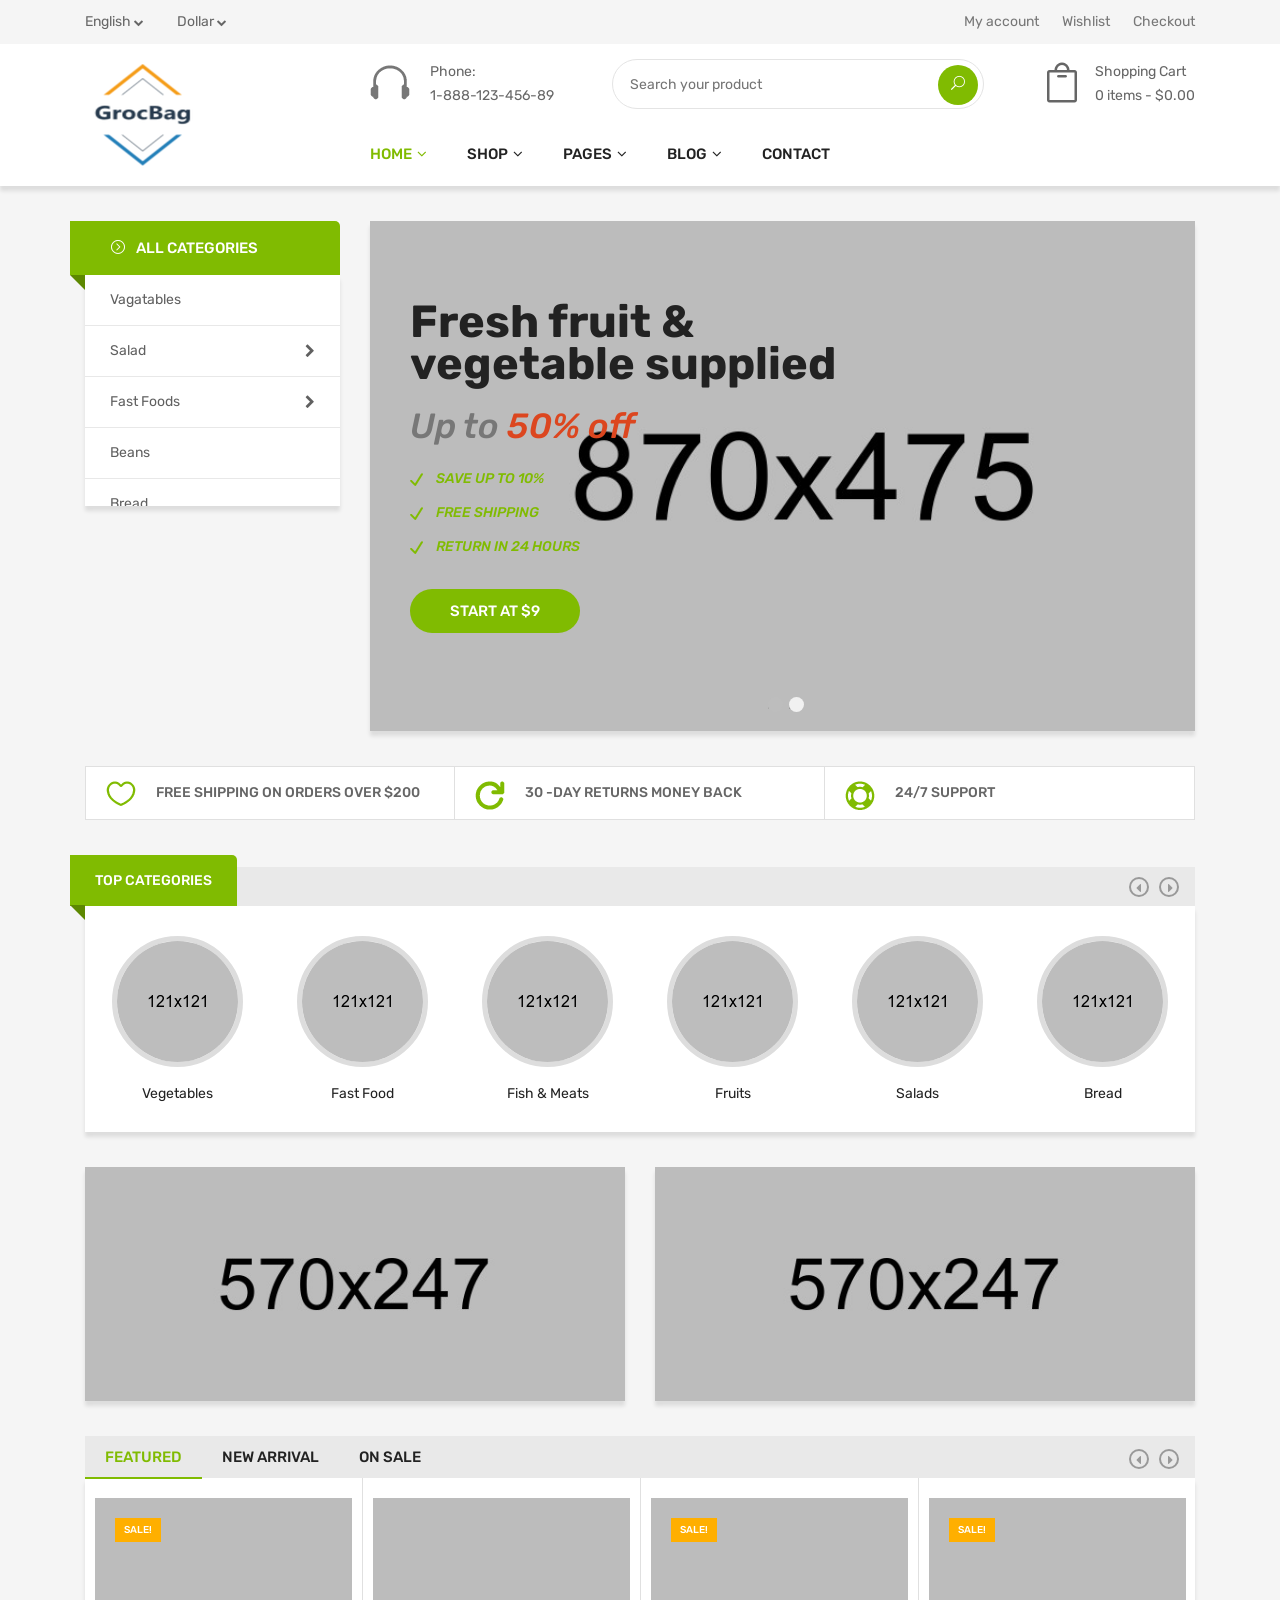
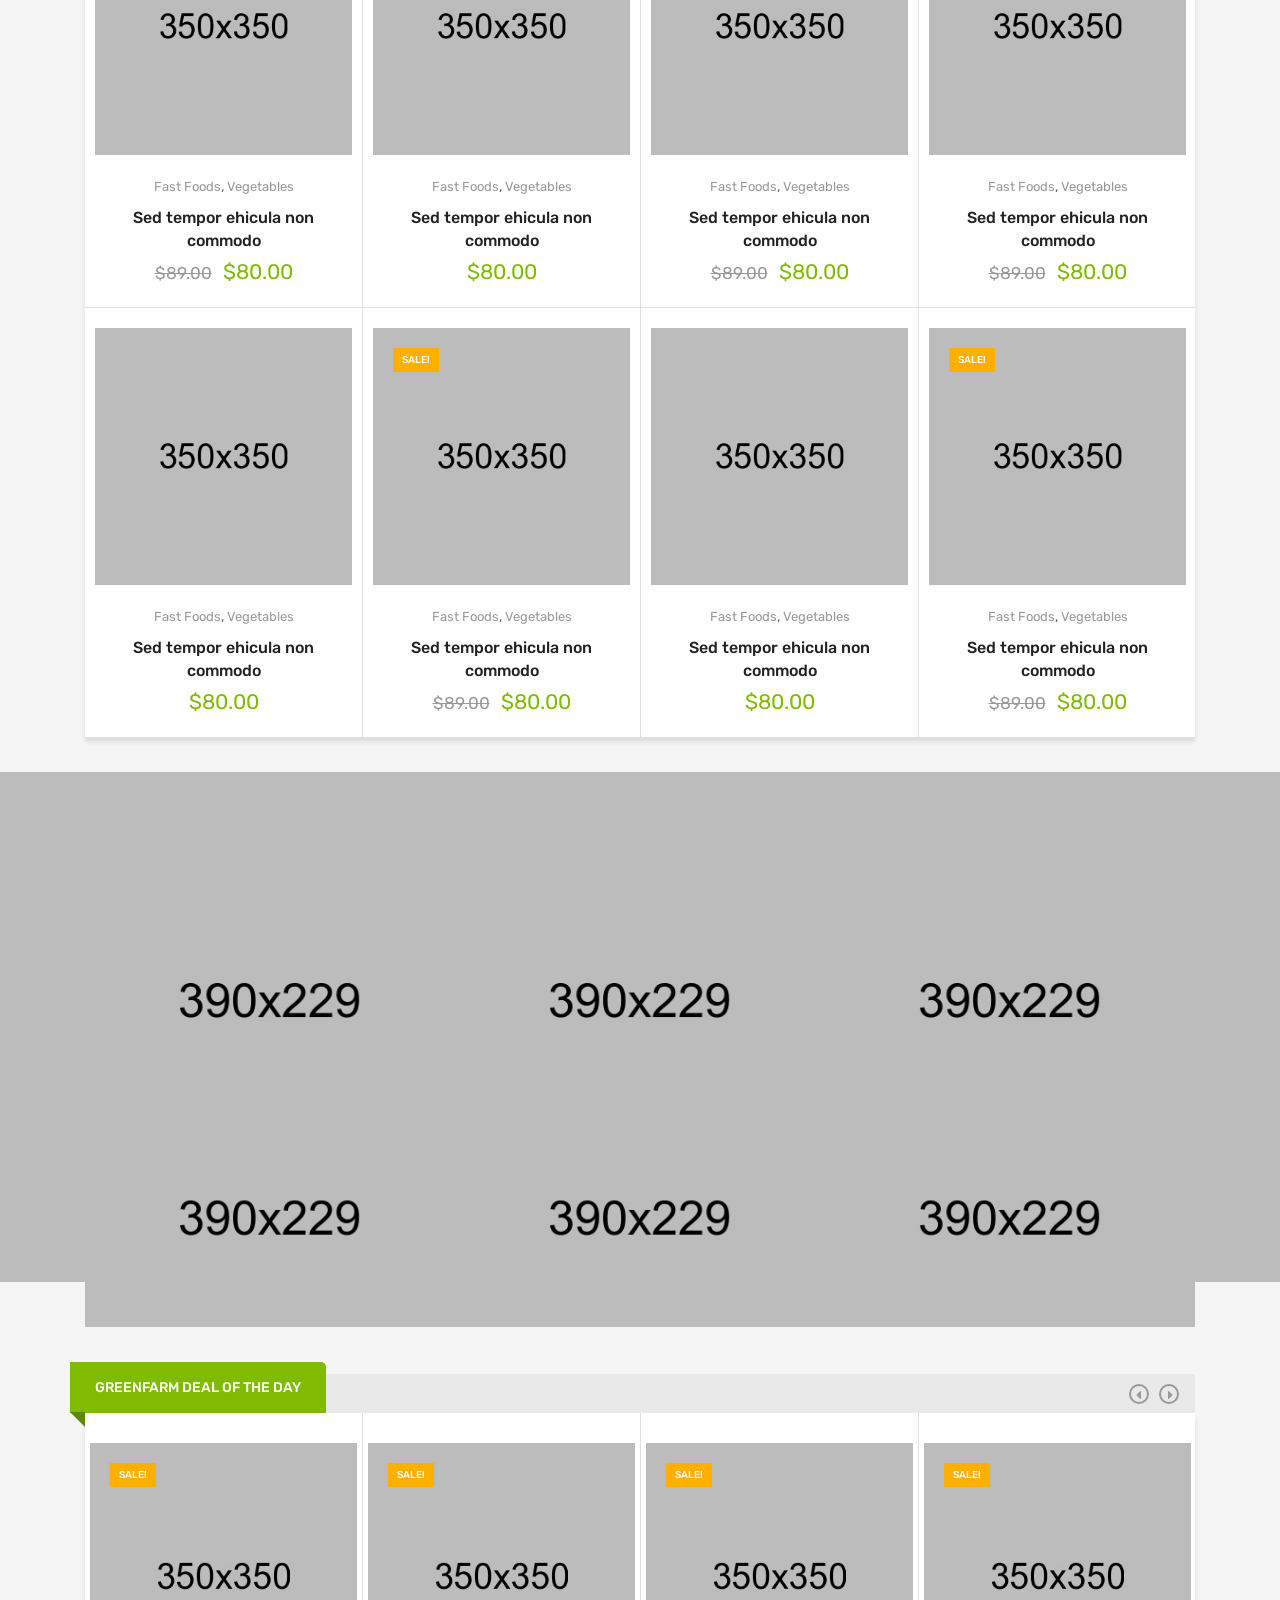
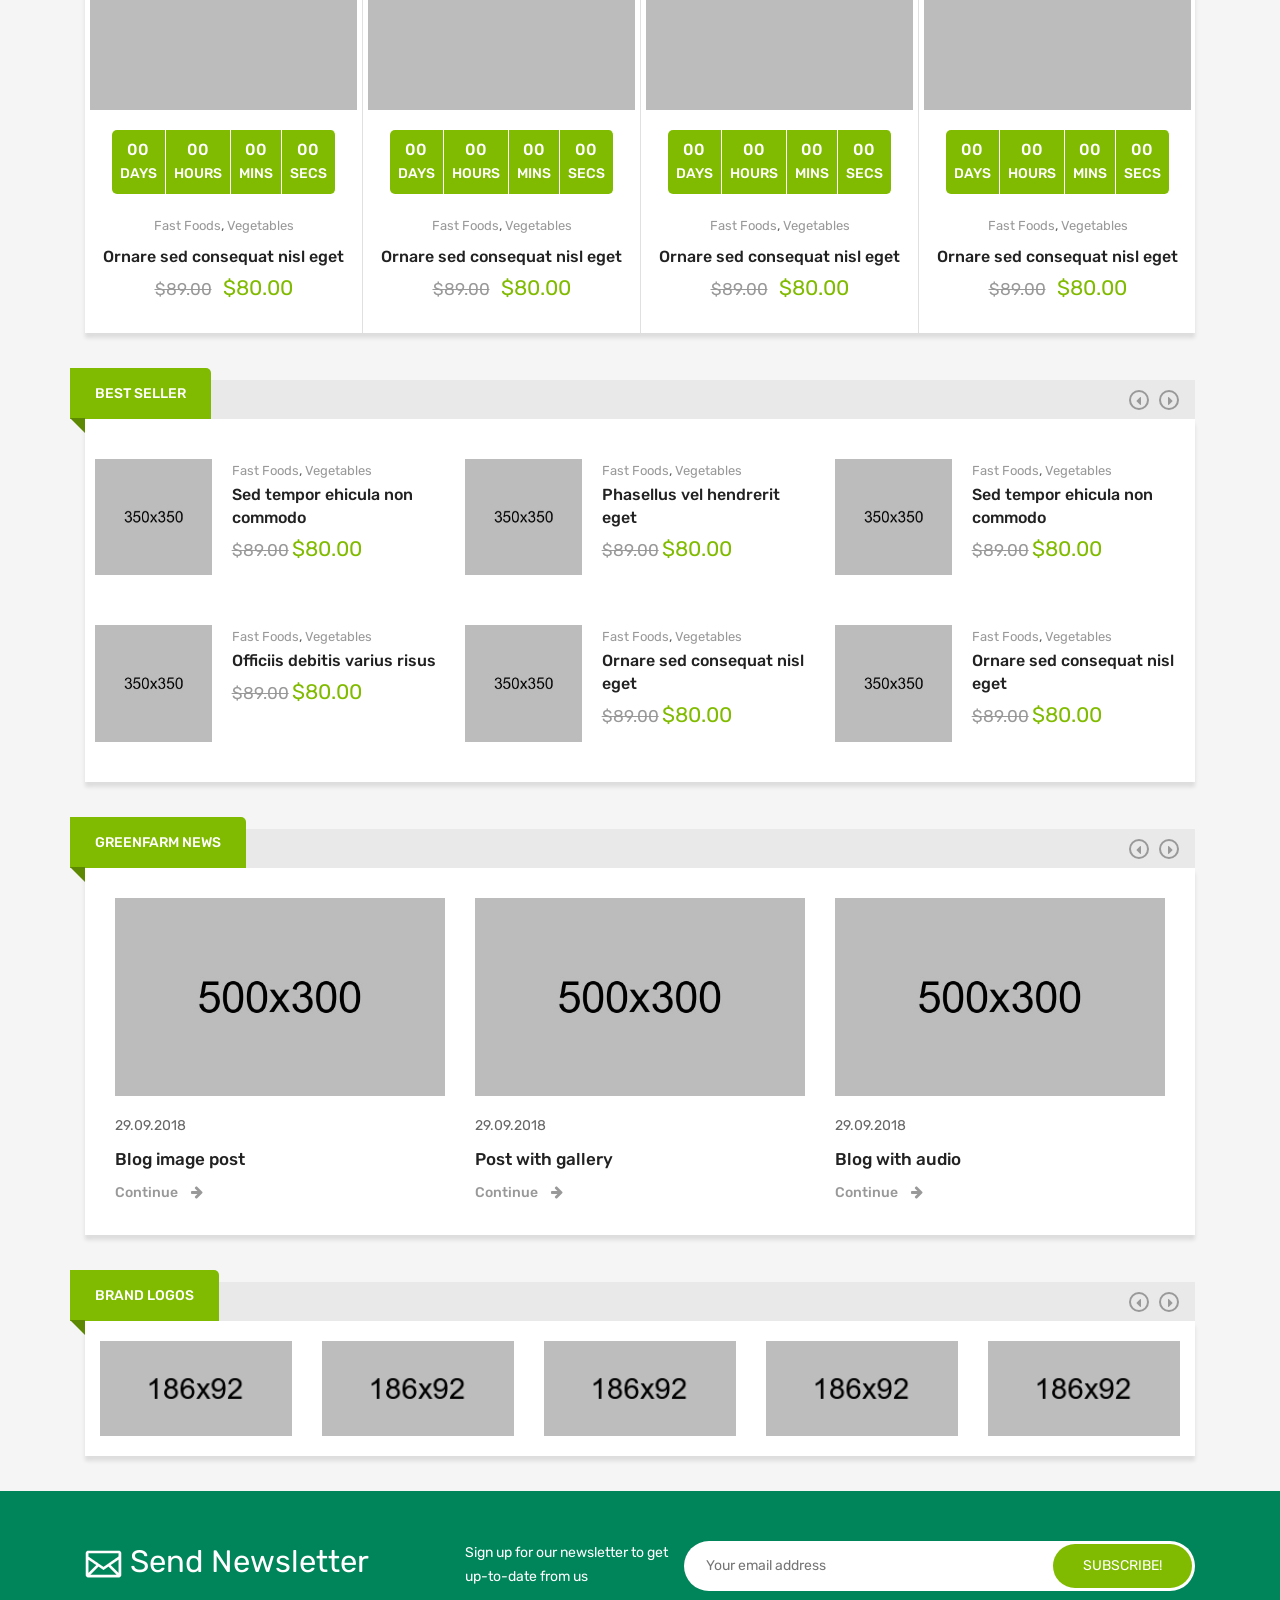
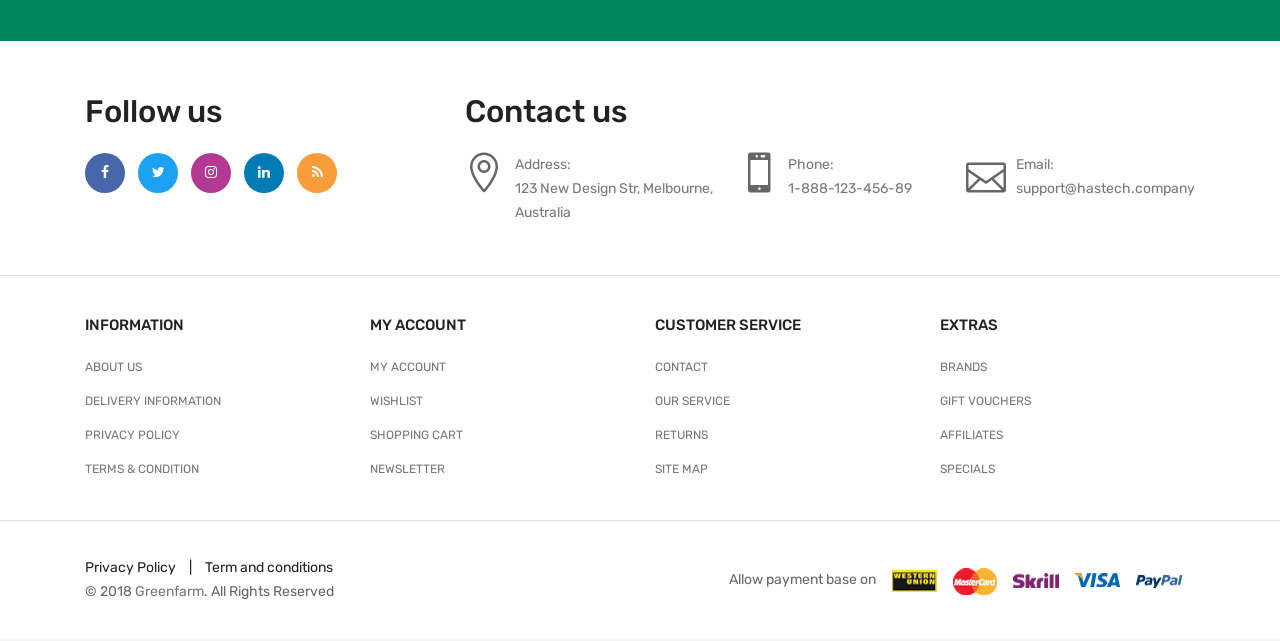
==== commit e7e05227: "Changing title" ====
--- a/index-2.html
+++ b/index-2.html
@@ -4,7 +4,7 @@
 <head>
 	<meta charset="utf-8">
 	<meta http-equiv="X-UA-Compatible" content="IE=edge">
-	<title>Greenfarm - Organic Food eCommerce Bootstrap 4 Template</title>
+	<title>Grocbag</title>
 	<meta name="description" content="">
 	<meta name="viewport" content="width=device-width, initial-scale=1">
 	<!-- Favicon -->
